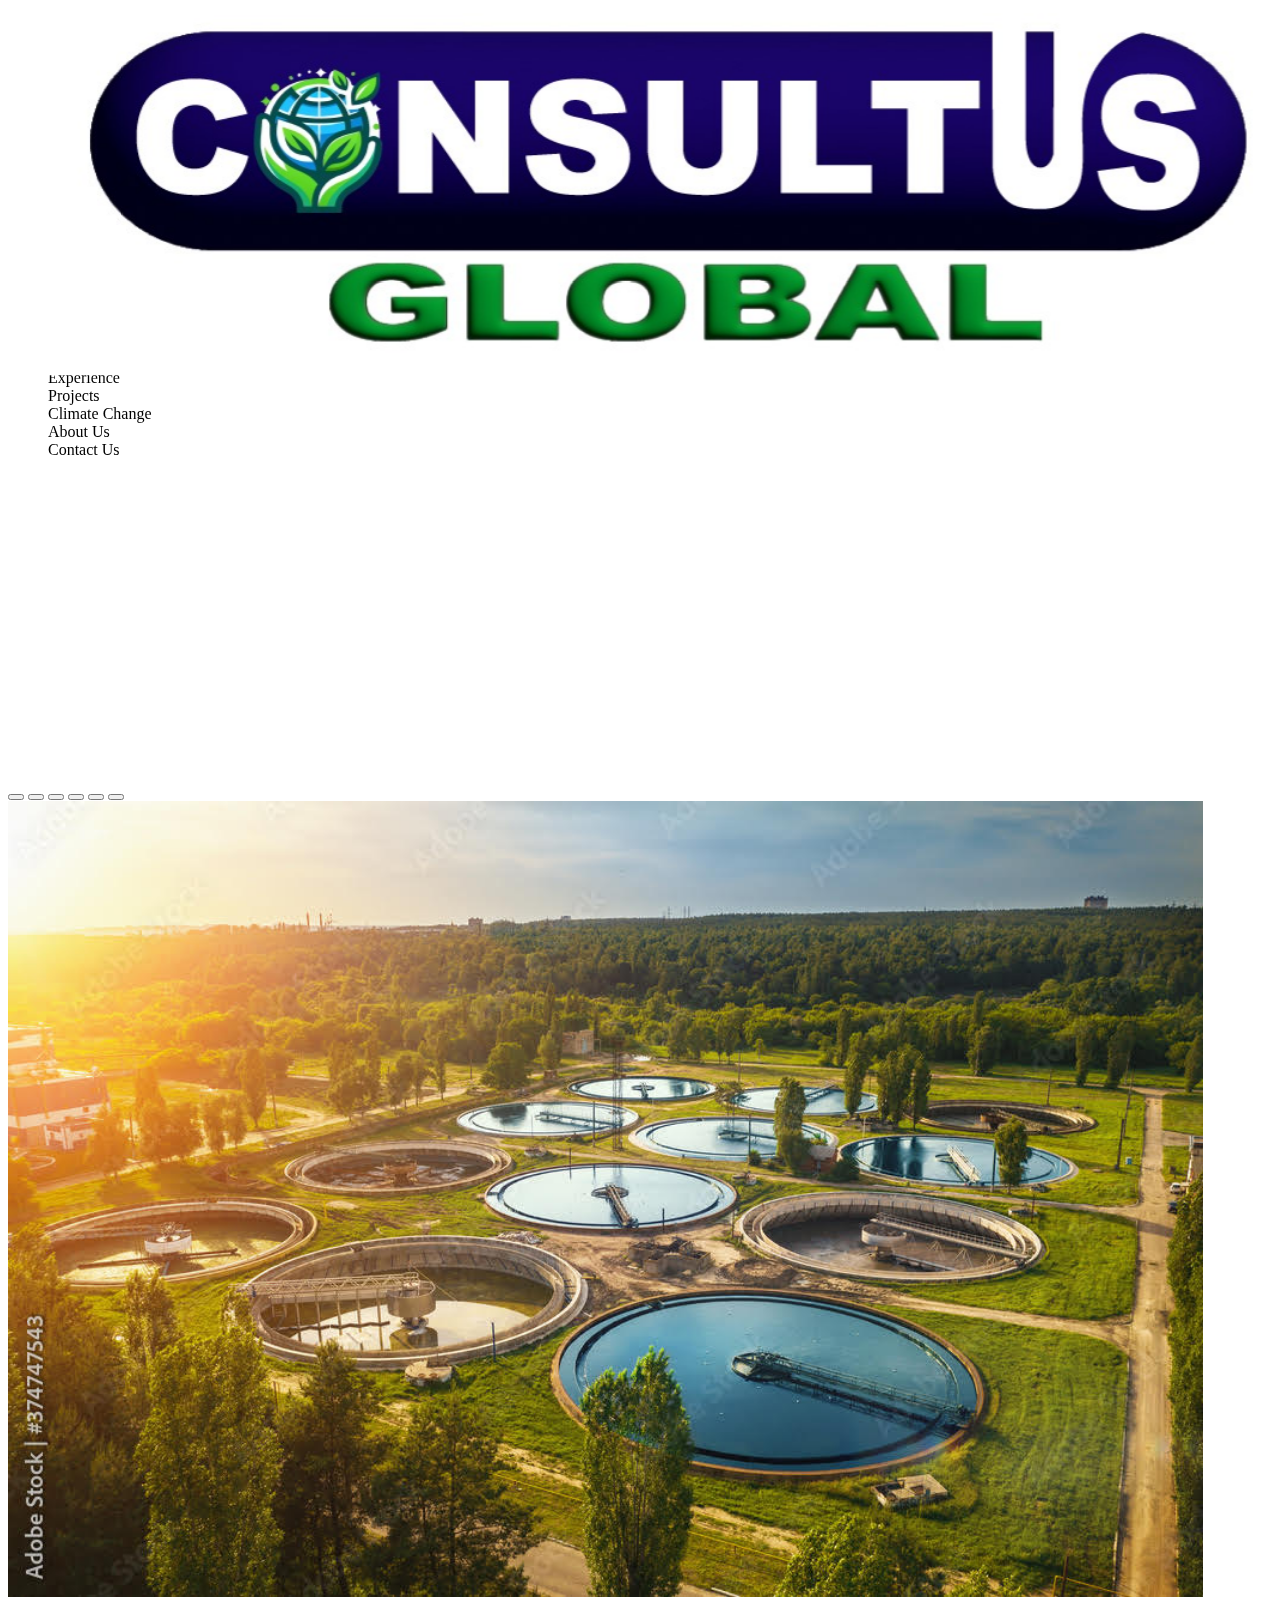
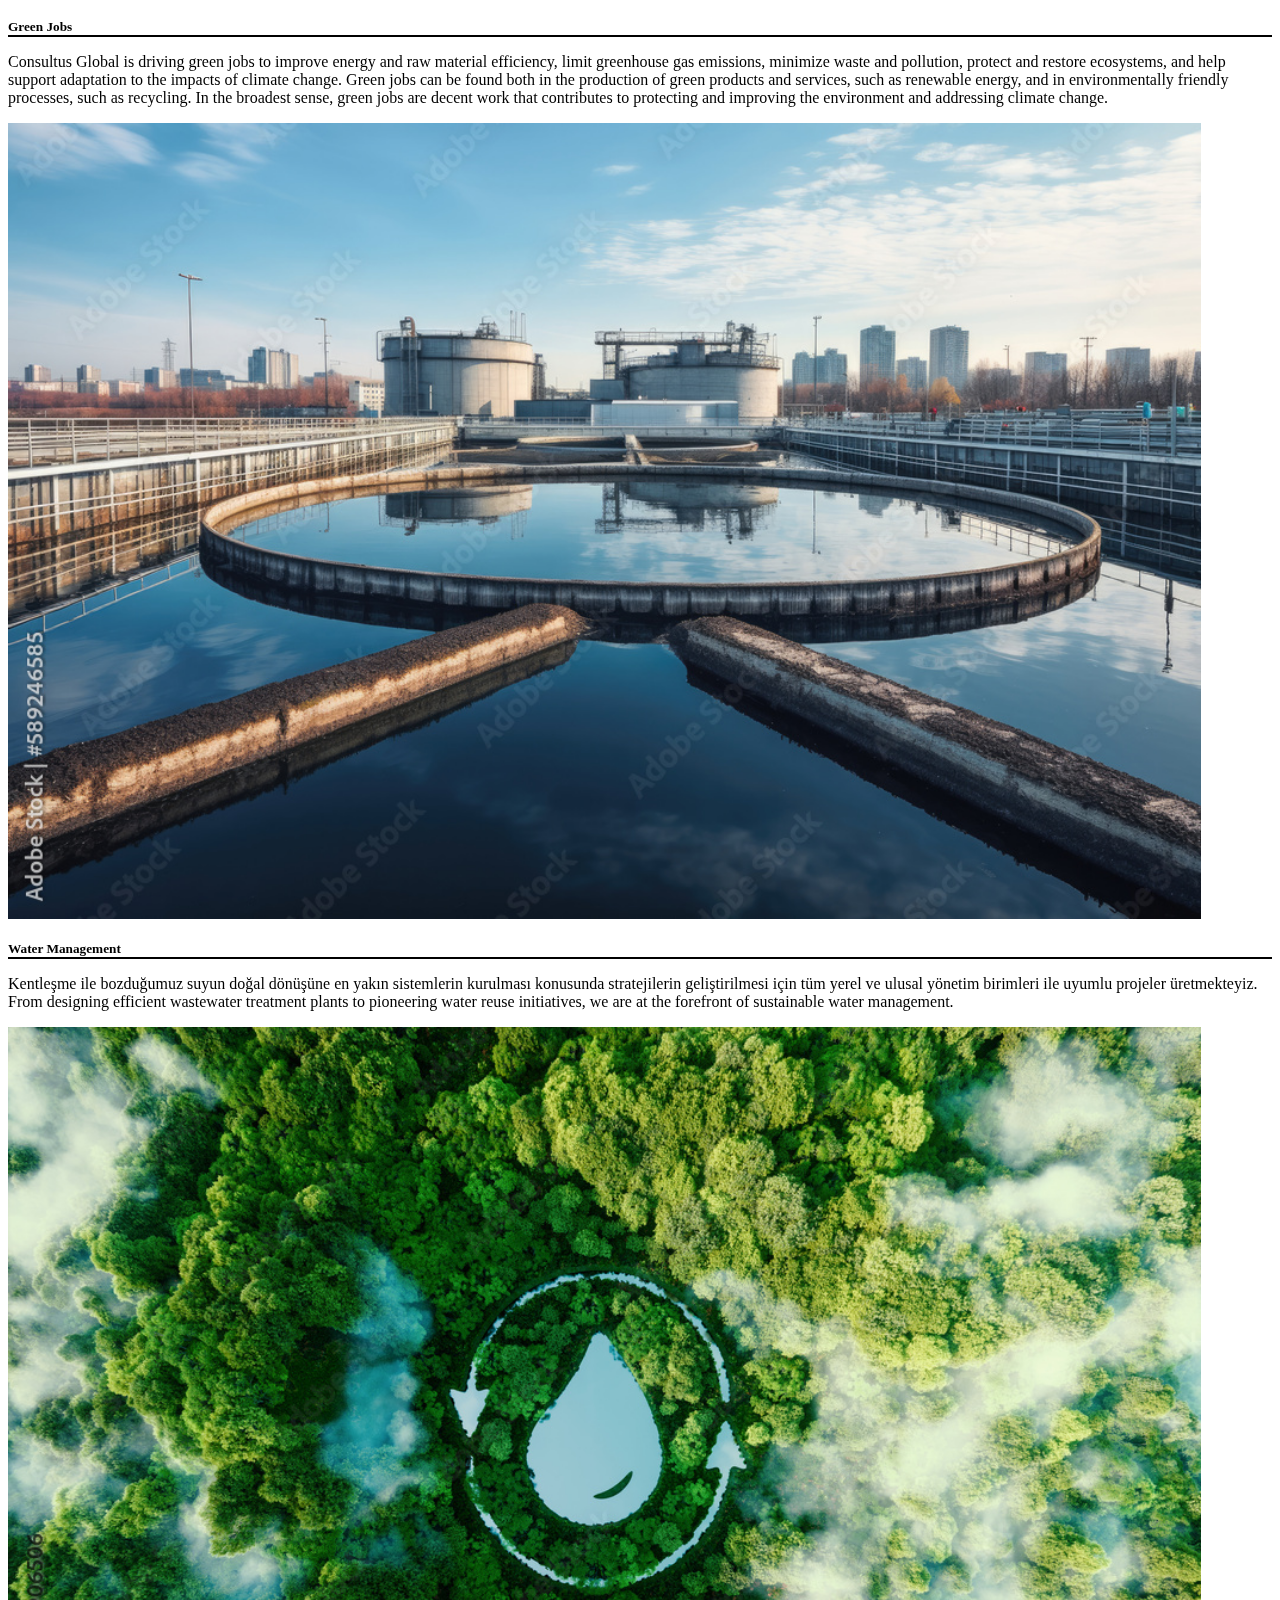
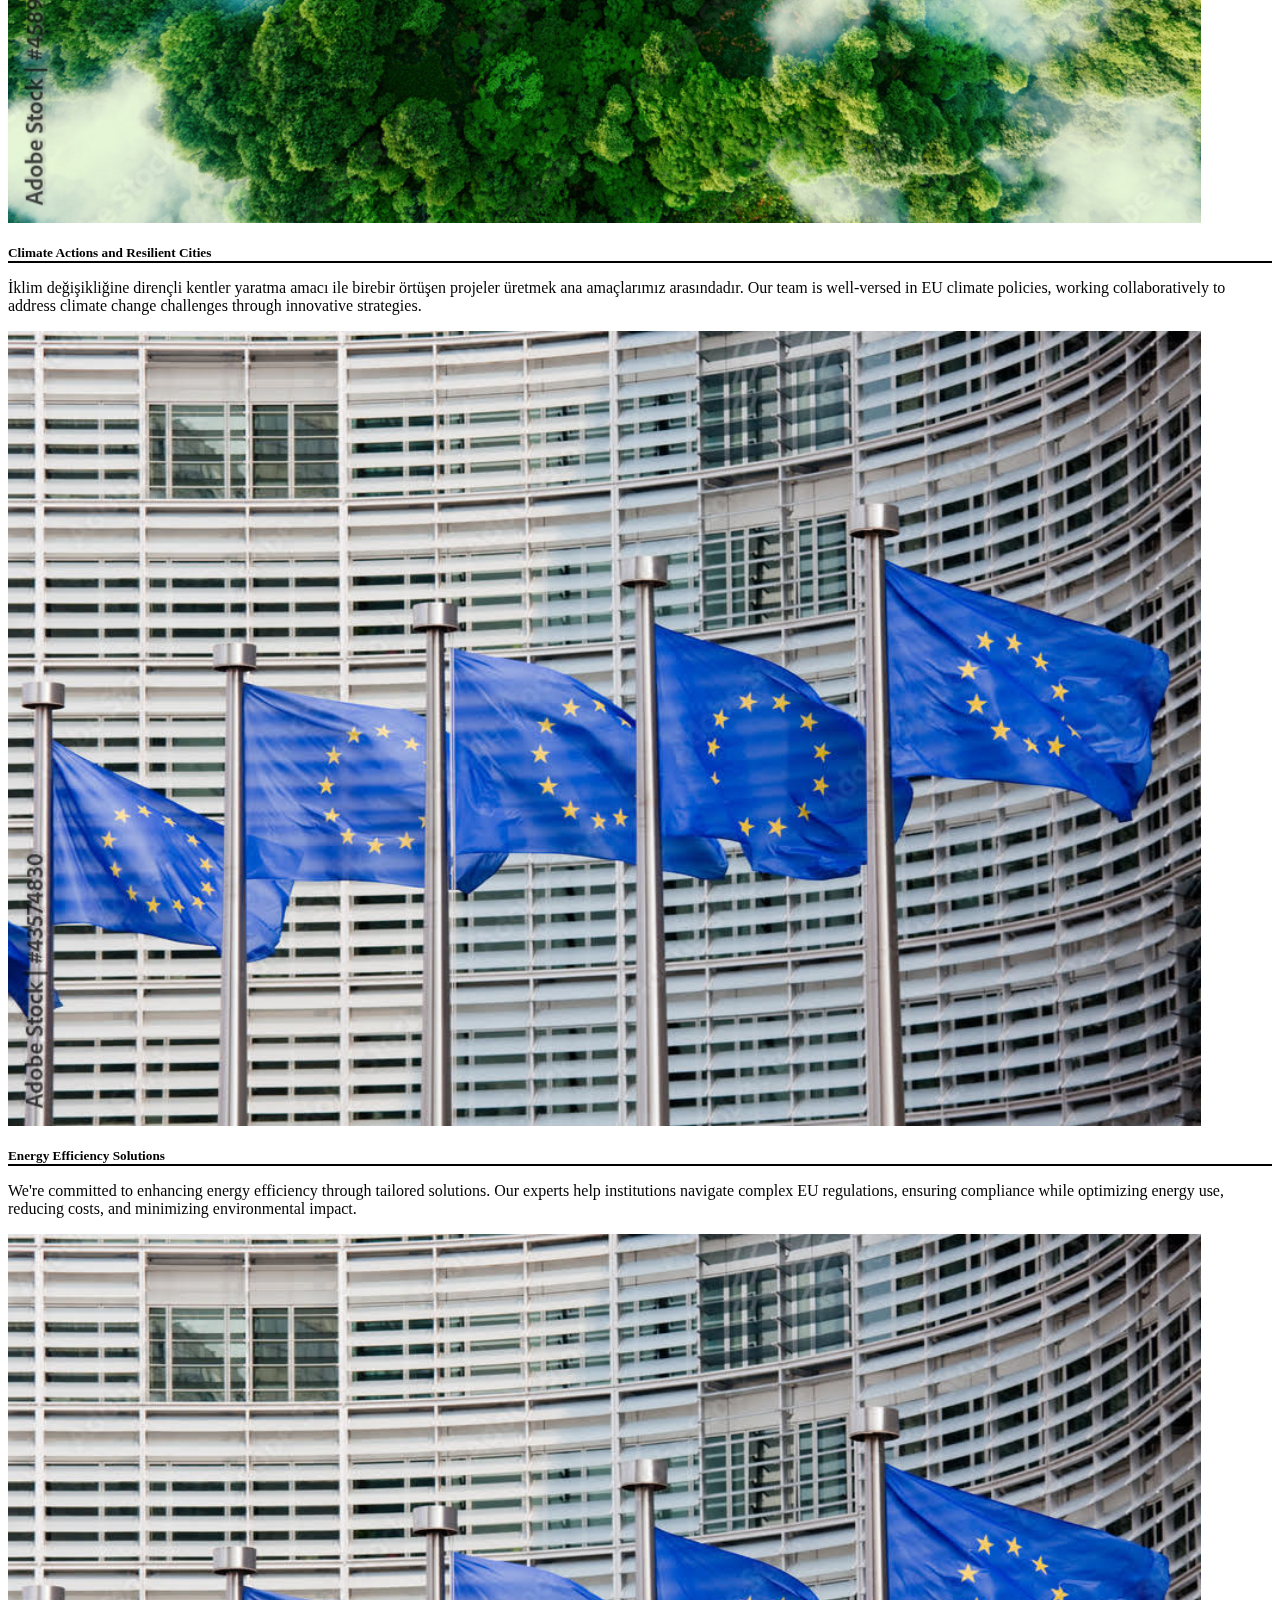
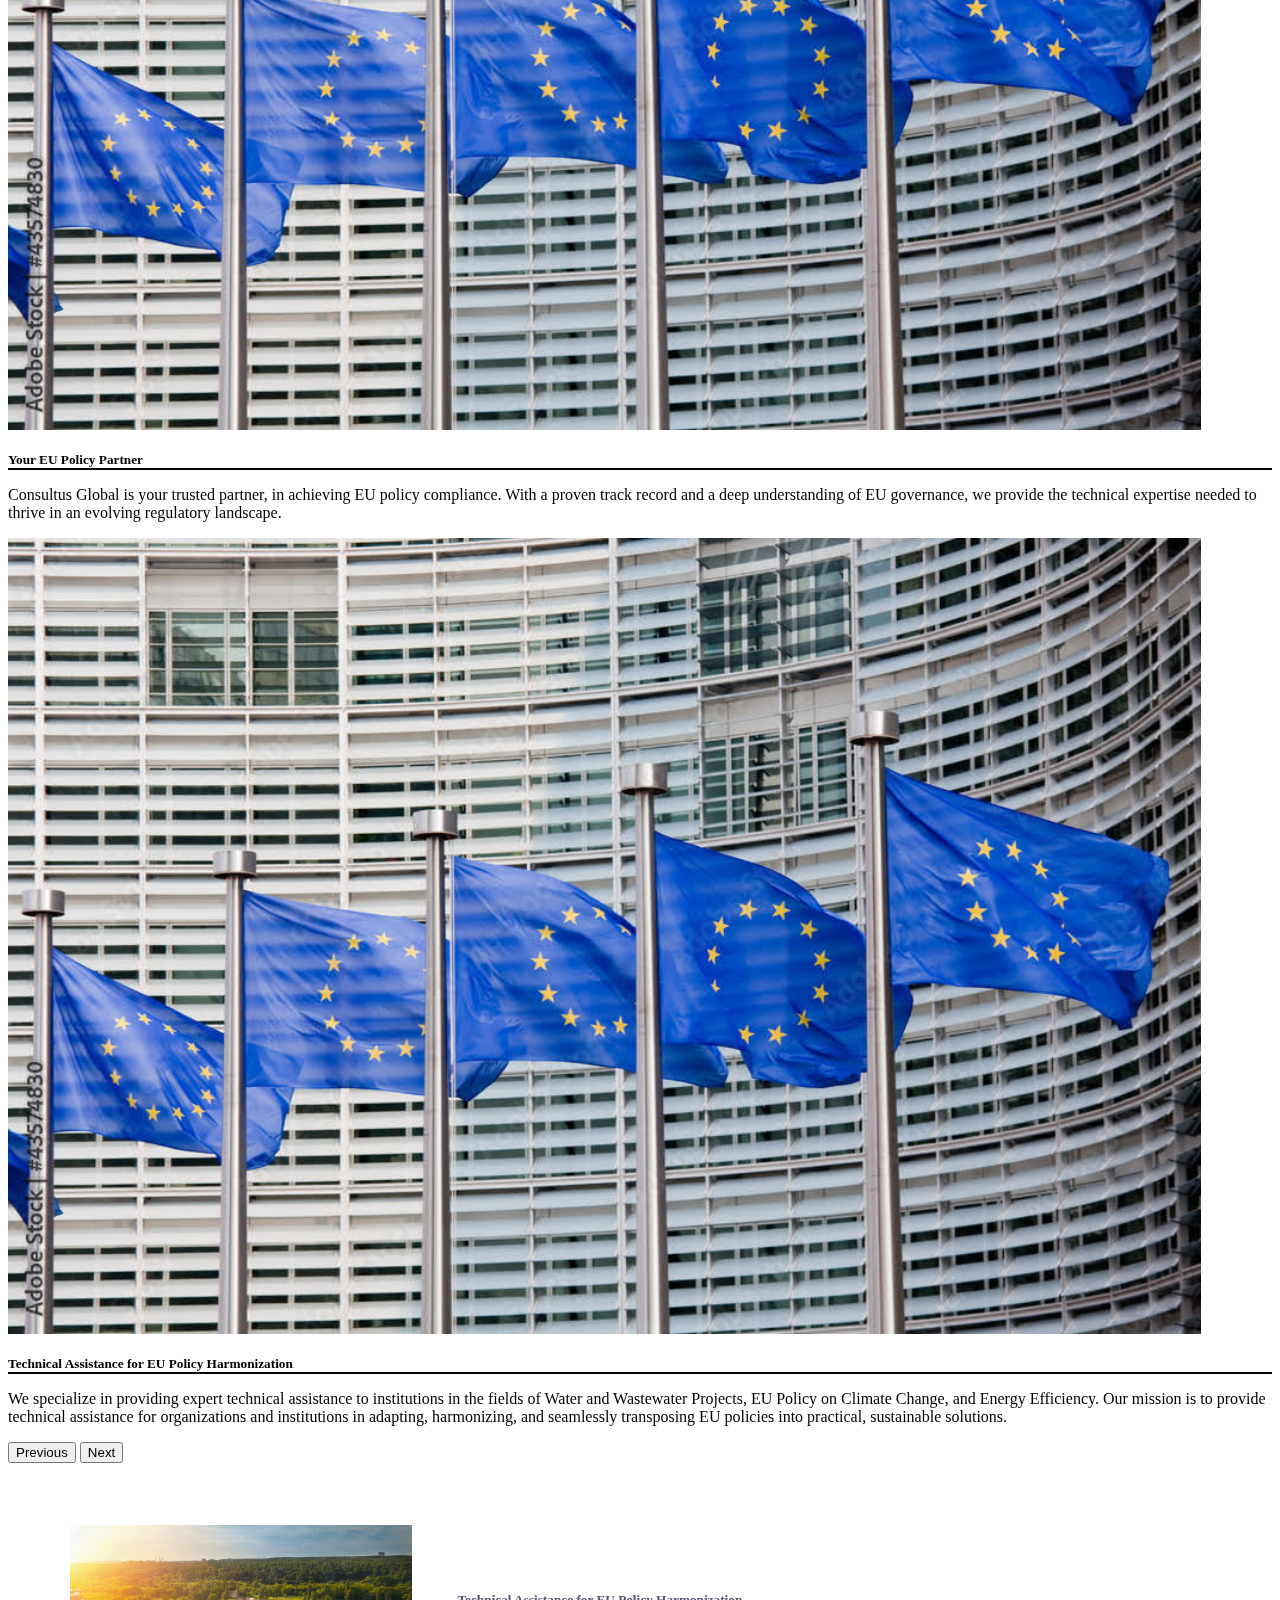
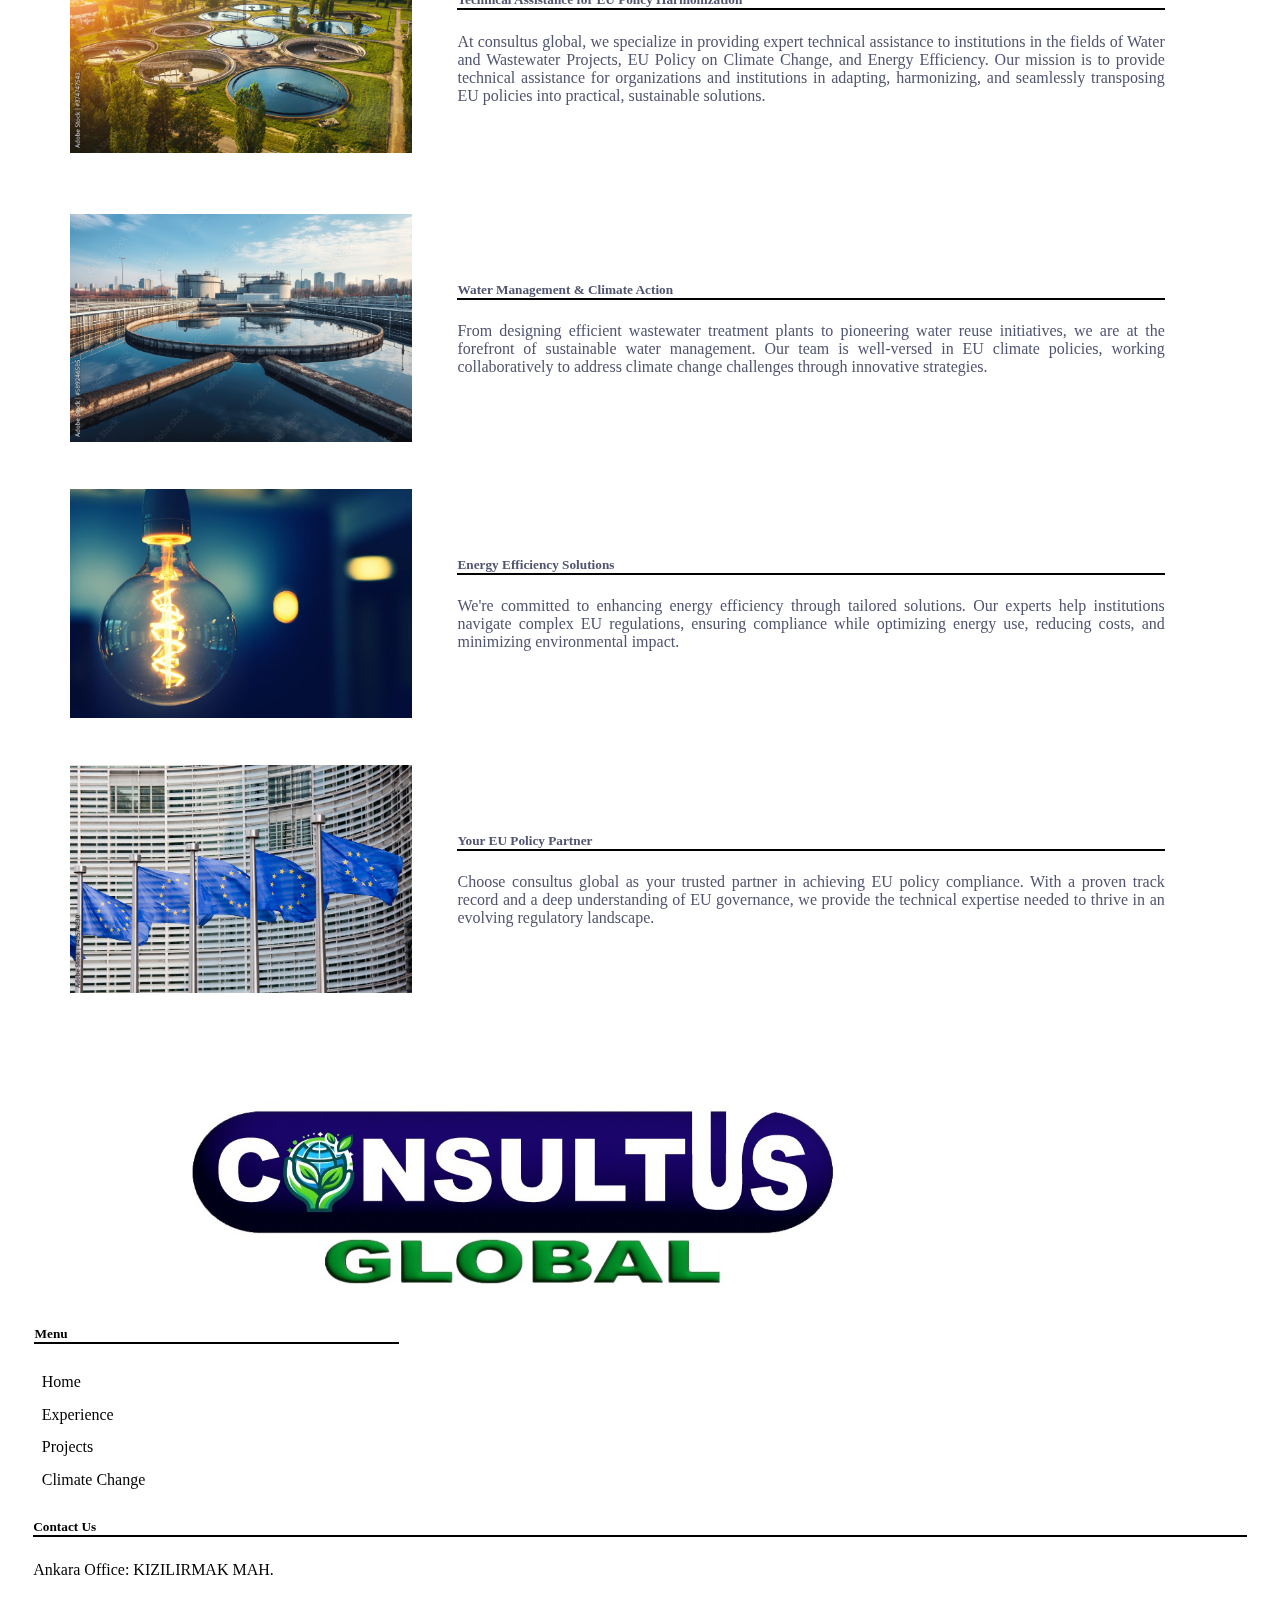
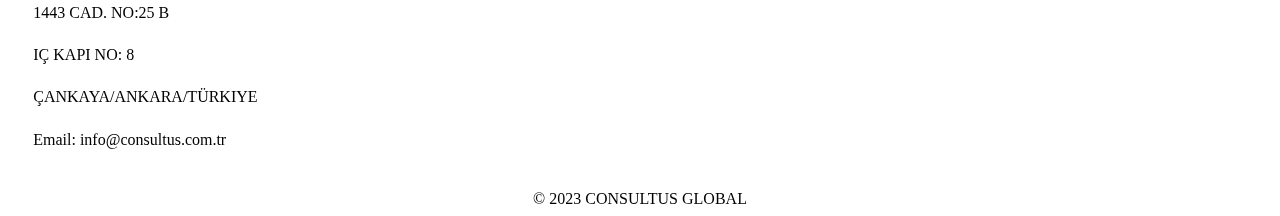
==== index.html @ 0b7b10f2 "adding contact and aboutus page" ====
<html lang="en">

<head>
    <meta charset="UTF-8">
    <meta name="viewport" content="width=device-width, initial-scale=1">
    <!-- Style  -->
    <link href="https://cdn.jsdelivr.net/npm/bootstrap@5.3.2/dist/css/bootstrap.min.css" rel="stylesheet"
        integrity="sha384-T3c6CoIi6uLrA9TneNEoa7RxnatzjcDSCmG1MXxSR1GAsXEV/Dwwykc2MPK8M2HN" crossorigin="anonymous">

    <link rel="stylesheet" href="assets/css/style.css">
    <!-- Style End -->
    <title>ConsultUs Global</title>
    <!-- Facebook Open Graph -->
    <meta property="og:title" content="CONSULTUS GLOBAL">
    <meta property="og:description" content="CONSULTUS GLOBAL">
    <meta property="og:image" content="">
    <meta property="og:type" content="article">
    <meta property="og:url" content="https://consultus.com.tr/">
    <!-- Facebook Open Graph end -->
    <link rel="icon" type="image/x-icon" href="/assets/images/favicon.ico">
</head>

<body>
    <!-- Bagground Image -->
    <div class="bg-image"></div>
    <!-- Page -->
    <div class="page">
        <header class="container-fluid">
            <div class="row justify-content-between">
                <!-- Logo -->
                <div class="col-lg-2 col-sm-1" id="logo">
                    <img src="assets/images/logo.jpg" alt="Logo">
                </div>
                <!-- Nav Bar -->
                <nav class="navbar navbar-expand-lg bg-body-primary col-lg-5 col-sm-6 d-flex justify-content-between"
                    style="height: 50%">
                    <div class="container-fluid">
                        <button class="navbar-toggler" type="button" data-bs-toggle="collapse"
                            data-bs-target="#navbarSupportedContent" aria-controls="navbarSupportedContent"
                            aria-expanded="false" aria-label="Toggle navigation">
                            <span class="navbar-toggler-icon"></span>
                        </button>
                        <div class="collapse navbar-collapse" id="navbarSupportedContent">
                            <ul class="navbar-nav me-auto mb-2 mb-lg-0">
                                <li class="nav-item">
                                    <a class="nav-link active" href="index.html">Home</a>
                                </li>
                                <li class="nav-item">
                                    <a class="nav-link" aria-current="page" href="experience.html">Experience</a>
                                </li>
                                <li class="nav-item">
                                    <a class="nav-link" href="projects.html">Projects</a>
                                </li>
                                <li class="nav-item">
                                    <a class="nav-link" href="climate-change.html">Climate Change</a>
                                </li>
                                <li class="nav-item">
                                    <a class="nav-link" href="about-us.html">About Us</a>
                                </li>
                                <li class="nav-item">
                                    <a class="nav-link" href="contact-us.html">Contact Us</a>
                                </li>
                            </ul>
                        </div>
                    </div>
                </nav>
            </div>
            <div id="energy-eff-etc d-flex justify-content-around"></div>
        </header>
        <main>
            <!-- Carousel -->
            <div id="carouselExampleIndicators" class="carousel slide" data-ride="carousel" data-interval="5400"
                data-wrap="true" data-pause="false">
                <div class="carousel-indicators">
                    <button type="button" data-bs-target="#carouselExampleIndicators" data-bs-slide-to="0"
                        class="active" aria-current="true" aria-label="Slide 1"></button>
                    <button type="button" data-bs-target="#carouselExampleIndicators" data-bs-slide-to="1"
                        aria-label="Slide 2"></button>
                    <button type="button" data-bs-target="#carouselExampleIndicators" data-bs-slide-to="2"
                        aria-label="Slide 3"></button>
                    <button type="button" data-bs-target="#carouselExampleIndicators" data-bs-slide-to="3"
                        aria-label="Slide 4"></button>
                    <button type="button" data-bs-target="#carouselExampleIndicators" data-bs-slide-to="4"
                        aria-label="Slide 5"></button>
                    <button type="button" data-bs-target="#carouselExampleIndicators" data-bs-slide-to="5"
                        aria-label="Slide 6"></button>
                </div>
                <div class="carousel-inner">
                    <div class="carousel-item  active">
                        <div class="first-slide">
                            <div class="carousel-pic">
                                <img class="d-block w-100" src="/assets/images/dam.jpg" alt="First slide">
                            </div>
                            <div class="carousel-text">
                                <div class="carousel-caption d-none d-md-block">
                                    <h5><strong>Green Jobs</strong>
                                    </h5>
                                    <p>Consultus Global is driving green jobs to improve energy and raw material
                                        efficiency, limit greenhouse gas emissions,
                                        minimize waste and pollution, protect and restore ecosystems, and help support
                                        adaptation to the impacts of climate
                                        change. Green jobs can be found both in the production of green products and
                                        services, such as renewable energy, and in
                                        environmentally friendly processes, such as recycling. In the broadest sense,
                                        green jobs are decent work that
                                        contributes to protecting and improving the environment and addressing climate
                                        change.
                                    </p>
                                </div>
                            </div>
                        </div>
                    </div>
                    <div class="carousel-item">
                        <div class="second-slide">
                            <div class="carousel-pic">
                                <img class="d-block w-100" src="./assets/images/dam2.jpeg" alt="Second slide">
                            </div>
                            <div class="carousel-text">
                                <div class="carousel-caption d-none d-md-block">
                                    <h5><strong>Water Management</strong>
                                    </h5>
                                    <p>Kentleşme ile bozduğumuz suyun doğal dönüşüne en yakın sistemlerin kurulması
                                        konusunda stratejilerin geliştirilmesi için
                                        tüm yerel ve ulusal yönetim birimleri ile uyumlu projeler üretmekteyiz.
                                        From designing efficient wastewater treatment plants to pioneering water reuse
                                        initiatives, we are at the forefront of
                                        sustainable water management.
                                    </p>
                                </div>
                            </div>
                        </div>
                    </div>
                    <div class="carousel-item">
                        <div class="third-slide">
                            <div class="carousel-pic">
                                <img class="d-block w-100" src="./assets/images/sustainable.jpeg" alt="Third slide">
                            </div>
                            <div class="carousel-text">
                                <div class="carousel-caption d-none d-md-block">
                                    <h5><strong>Climate Actions and Resilient Cities</strong>
                                    </h5>
                                    <p>İklim değişikliğine dirençli kentler yaratma amacı ile birebir örtüşen projeler
                                        üretmek ana amaçlarımız arasındadır.
                                        Our team is well-versed in EU climate policies, working collaboratively to
                                        address climate change challenges through
                                        innovative strategies.
                                    </p>
                                </div>
                            </div>
                        </div>
                    </div>
                    <div class="carousel-item">
                        <div class="fourth-slide">
                            <div class="carousel-pic">
                                <img class="d-block w-100" src="./assets/images/flags.jpg" alt="Fourth slide">
                            </div>
                            <div class="carousel-text">
                                <div class="carousel-caption d-none d-md-block">
                                    <h5><strong>Energy Efficiency Solutions</strong>
                                    </h5>
                                    <p>We're committed to enhancing energy efficiency through tailored solutions. Our
                                        experts help institutions navigate
                                        complex EU regulations, ensuring compliance while optimizing energy use,
                                        reducing costs, and minimizing environmental
                                        impact.
                                    </p>
                                </div>
                            </div>
                        </div>
                    </div>
                    <div class="carousel-item">
                        <div class="fifth-slide">
                            <div class="carousel-pic">
                                <img class="d-block w-100" src="./assets/images/flags.jpg" alt="Fourth slide">
                            </div>
                            <div class="carousel-text">
                                <div class="carousel-caption d-none d-md-block">
                                    <h5><strong>Your EU Policy Partner</strong>
                                    </h5>
                                    <p>Consultus Global is your trusted partner, in achieving EU policy compliance. With
                                        a proven track record and a deep
                                        understanding of EU governance, we provide the technical expertise needed to
                                        thrive in an evolving regulatory landscape.
                                    </p>
                                </div>
                            </div>
                        </div>
                    </div>
                    <div class="carousel-item">
                        <div class="sixth-slide">
                            <div class="carousel-pic">
                                <img class="d-block w-100" src="./assets/images/flags.jpg" alt="Fourth slide">
                            </div>
                            <div class="carousel-text">
                                <div class="carousel-caption d-none d-md-block">
                                    <h5><strong>Technical Assistance for EU Policy Harmonization
                                        </strong>
                                    </h5>
                                    <p>We specialize in providing expert technical assistance to institutions in the
                                        fields of Water and Wastewater Projects,
                                        EU Policy on Climate Change, and Energy Efficiency. Our mission is to provide
                                        technical assistance for organizations and
                                        institutions in adapting, harmonizing, and seamlessly transposing EU policies
                                        into practical, sustainable solutions.
                                    </p>
                                </div>
                            </div>
                        </div>
                    </div>
                </div>
                <button class="carousel-control-prev" type="button" data-bs-target="#carouselExampleIndicators"
                    data-bs-slide="prev">
                    <span class="carousel-control-prev-icon" aria-hidden="true"></span>
                    <span class="visually-hidden">Previous</span>
                </button>
                <button class="carousel-control-next" type="button" data-bs-target="#carouselExampleIndicators"
                    data-bs-slide="next">
                    <span class="carousel-control-next-icon" aria-hidden="true"></span>
                    <span class="visually-hidden">Next</span>
                </button>
            </div>
            <div class="content container-fluid">
                <div class="row d-flex align-items-center ">
                    <div class="cont-el d-flex col-lg-12 col-sm-12 flex-direction-row" id="tech-assist">
                        <img class="col-lg-6 col-sm-6" src="./assets/images/dam.jpg" alt="">
                        <div class="text col-lg-6">
                            <h5>Technical Assistance for EU Policy Harmonization</h5>
                            <p>At consultus global, we specialize in providing expert technical assistance to
                                institutions in the fields of
                                Water and
                                Wastewater Projects, EU Policy on Climate Change, and Energy Efficiency. Our mission is
                                to provide technical
                                assistance
                                for organizations and institutions in adapting, harmonizing, and seamlessly transposing
                                EU policies into
                                practical,
                                sustainable solutions.</p>
                        </div>
                    </div>
                    <div class="cont-el d-flex col-lg-12 align-items-center flex-direction-row" id="water-manage">
                        <img class="col-lg-6" src="./assets/images/dam2.jpeg" alt="">
                        <div class="text col-lg-6">
                            <h5>Water Management &amp; Climate Action</h5>
                            <p>From designing efficient wastewater treatment plants to pioneering water reuse
                                initiatives, we are at the
                                forefront of
                                sustainable water management. Our team is well-versed in EU climate policies, working
                                collaboratively to
                                address climate
                                change challenges through innovative strategies.</p>
                        </div>
                    </div>
                    <div class="cont-el col-lg-12 d-flex align-items-center flex-direction-row" id="energy">
                        <img class="col-lg-6" src="./assets/images/light.avif" alt="">
                        <div class="text col-lg-6">
                            <h5>Energy Efficiency Solutions</h5>
                            <p>
                                We're committed to enhancing energy efficiency through tailored solutions. Our experts
                                help institutions
                                navigate
                                complex EU regulations, ensuring compliance while optimizing energy use, reducing costs,
                                and minimizing
                                environmental
                                impact.
                            </p>
                        </div>
                    </div>
                    <div class="cont-el col-lg-12  d-flex align-items-center flex-direction-row" id="eu-policy">
                        <img class="col-lg-6" src="./assets/images/flags.jpg" alt="">
                        <div class="text col-lg-6">
                            <h5>Your EU Policy Partner</h5>
                            <p>Choose consultus global as your trusted partner in achieving EU policy compliance. With a
                                proven track record
                                and a deep
                                understanding of EU governance, we provide the technical expertise needed to thrive in
                                an evolving
                                regulatory landscape.</p>
                        </div>
                    </div>
                </div>
            </div>
        </main>
        <footer>
            <div class="container" id="contact">
                <div class="row d-flex flex-row">
                    <div class="col-lg-4 col-sm-12 d-flex align-items-start" id="footer-logo">
                        <img src="assets/images/logo.jpg" alt="Logo">
                    </div>
                    <div class="col-lg-4 col-sm-12 nav-footer">
                        <h5>Menu</h5>
                        <a class="footer-menu" href="index.html">Home</a>
                        <a class="footer-menu" href="experience.html">Experience</a>
                        <a class="footer-menu" href="projects.html">Projects</a>
                        <a class="footer-menu" href="climate-change.html">Climate Change</a>

                    </div>
                    <div class="col-lg-4 col-sm-12 footer-contact">
                        <h5>Contact Us</h5>
                        <p>Ankara Office: KIZILIRMAK MAH.</p>
                        <p>1443 CAD. NO:25 B</p>
                        <p>IÇ KAPI NO: 8</p>
                        <p>ÇANKAYA/ANKARA/TÜRKIYE</p>
                        <p>Email: info@consultus.com.tr</p>
                    </div>
                </div>
            </div>
        </footer>
        <!-- Copyright -->
        <div id="copyright">© 2023 CONSULTUS GLOBAL</div>

    </div>
    <script src="https://cdn.jsdelivr.net/npm/bootstrap@5.3.2/dist/js/bootstrap.bundle.min.js"
        integrity="sha384-C6RzsynM9kWDrMNeT87bh95OGNyZPhcTNXj1NW7RuBCsyN/o0jlpcV8Qyq46cDfL"
        crossorigin="anonymous"></script>

    <script src="./assets/js/script.js"></script>


</body>

</html>
---- assets/css/style.css ----
/* BG Image */
.bg-image {
  position: fixed;
  left: 0;
  right: 0;
  z-index: -10;
  display: block;
  background-image: url("../images/bg-image.jpeg");
  width: 100%;
  height: 100%;
  background-position: center;
  background-repeat: no-repeat;
  background-size: cover;
  filter: blur(8px);
  -webkit-filter: blur(2px);
}

/* .page {
  
  z-index: 9999;
  
} */

/* Header Styling */
header {
  background-color: rgba(255, 255, 255, 1);
  margin-bottom: 0%;
  width: 100%;
  /* Set the width to 100% */
  padding: 1% 0;
  /* Add top and bottom padding */
}

/* ConsultUs Logo */
#logo img {
  max-width: 100%;
  /* Ensure the logo doesn't exceed the width of the header */
  height: auto;
  /* Maintain the aspect ratio */
  scale: 1.3;
  padding-left: 2%;
}

/* Nav Bar Styling */
.nav-item {
  font-size: 1em;
  color: white;
}

.nav-link:hover {
  color: white;
  background-color: #db5800;
  border-radius: 15px;
}

.nav-item>.active {
  background-color: #db5800;
  color: white !important;
  border-radius: 15px;
}

/* Carousel */
.carousel-item img {
  height: 90%;
  z-index: -11;
}

.carousel-text h5 {
  background-color: rgba(255, 255, 255, 0.4);
  color: black;
  margin-bottom: 0%;
}

.carousel-text p {
  background-color: rgba(255, 255, 255, 0.4);
  color: black;
}

/* Content */
.title>h4 {
  font-size: 1em;
  background: rgba(255, 255, 255, 0.8);
  line-height: normal;
  text-align: justify;
  color: #515470;
  padding: 1%;
}

.content {
  display: flex;
  justify-content: center;
  margin: 1%;
  padding: 2%;
}

.cont-el {
  display: flex;
  justify-content: center;
  padding: 2%;
}

.cont-el img {
  width: 30%;
  height: 55%;
  object-fit: fill;
}

.text {
  font-size: 1em;
  margin: 2%;
  padding: 2%;
  background: rgba(255, 255, 255, 0.8);
  line-height: normal;
  text-align: justify;
  color: #515470;
}

h5 {
  border-bottom: 0.2em black solid;

}

/* EXPERIENCE */

/* PROJECTS */
.proj-cont {
  padding: 2%;
  margin: 2%;
  background: rgba(255, 255, 255, 0.8);
}

/* CLIMATE CHANGE */

/* CONTACT US */

/* Copyright */
#copyright {
  display: flex;
  justify-content: center;
  align-items: center;
  background: rgba(255, 255, 255, 0.8);
}

/* Footer */
footer {
  display: flex;
  justify-content: space-between;
  align-items: center;
  background: rgba(255, 255, 255, 1);
  padding: 2%;
}

#footer-logo img {
  max-width: 75%;
  /* Ensure the logo doesn't exceed the width of the header */
  height: auto;
  /* Maintain the aspect ratio */
  padding-left: 2%;
}

a:link {
  text-decoration: none;
  color: black;
}

a:hover {
  color: #db5800;
}

.nav-footer {
  display: flex;
  flex-direction: column;
  justify-content: flex-start;
  align-items: left;
  width: 30%;
  padding: 0.1%;
}

.footer-menu {
  color: black;
  display: flex;
  justify-content: flex-start;
  align-items: start;
  width: 50%;
  padding: 2%;
}

.footer-contact {
  justify-content: space-evenly;
}

.footer-contact p {
  color: black;
  display: flex;
  flex-direction: column;
  justify-content: space-between;
  align-items: left;
  margin-top: 2%;
}
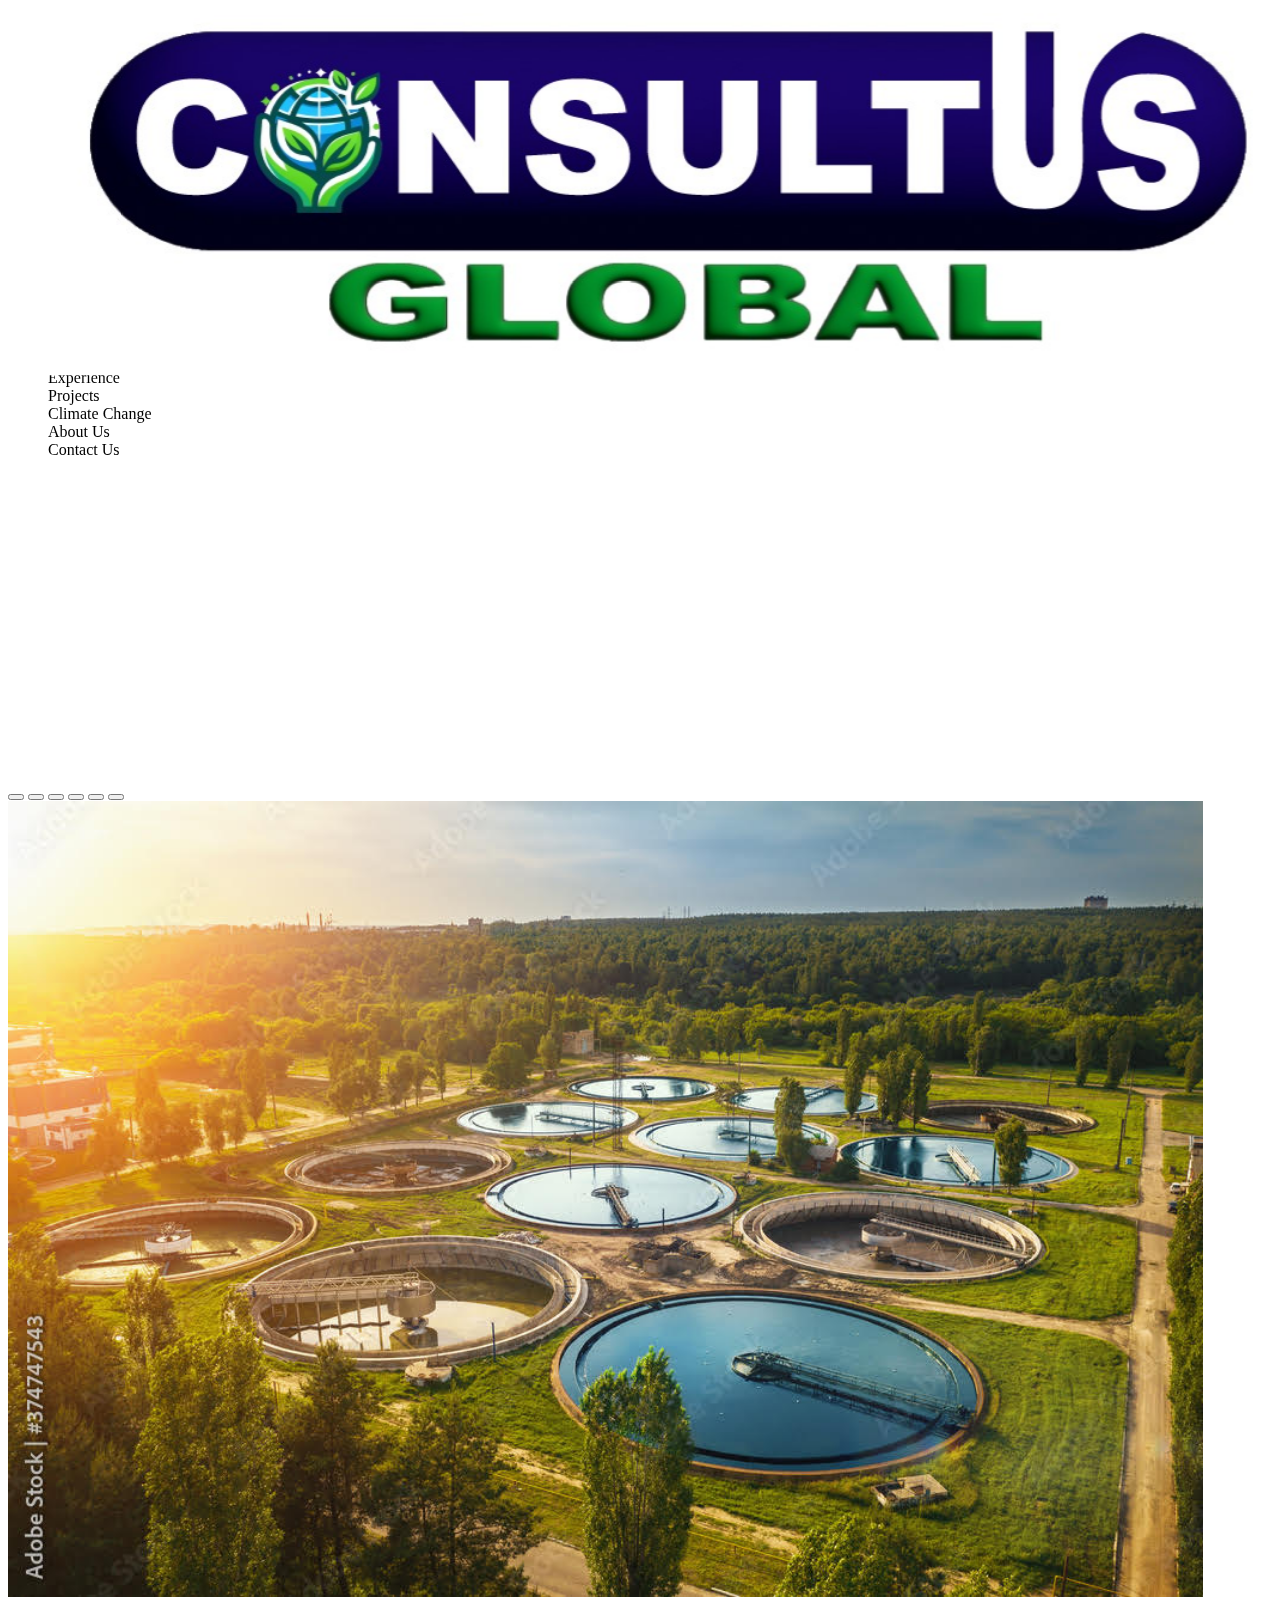
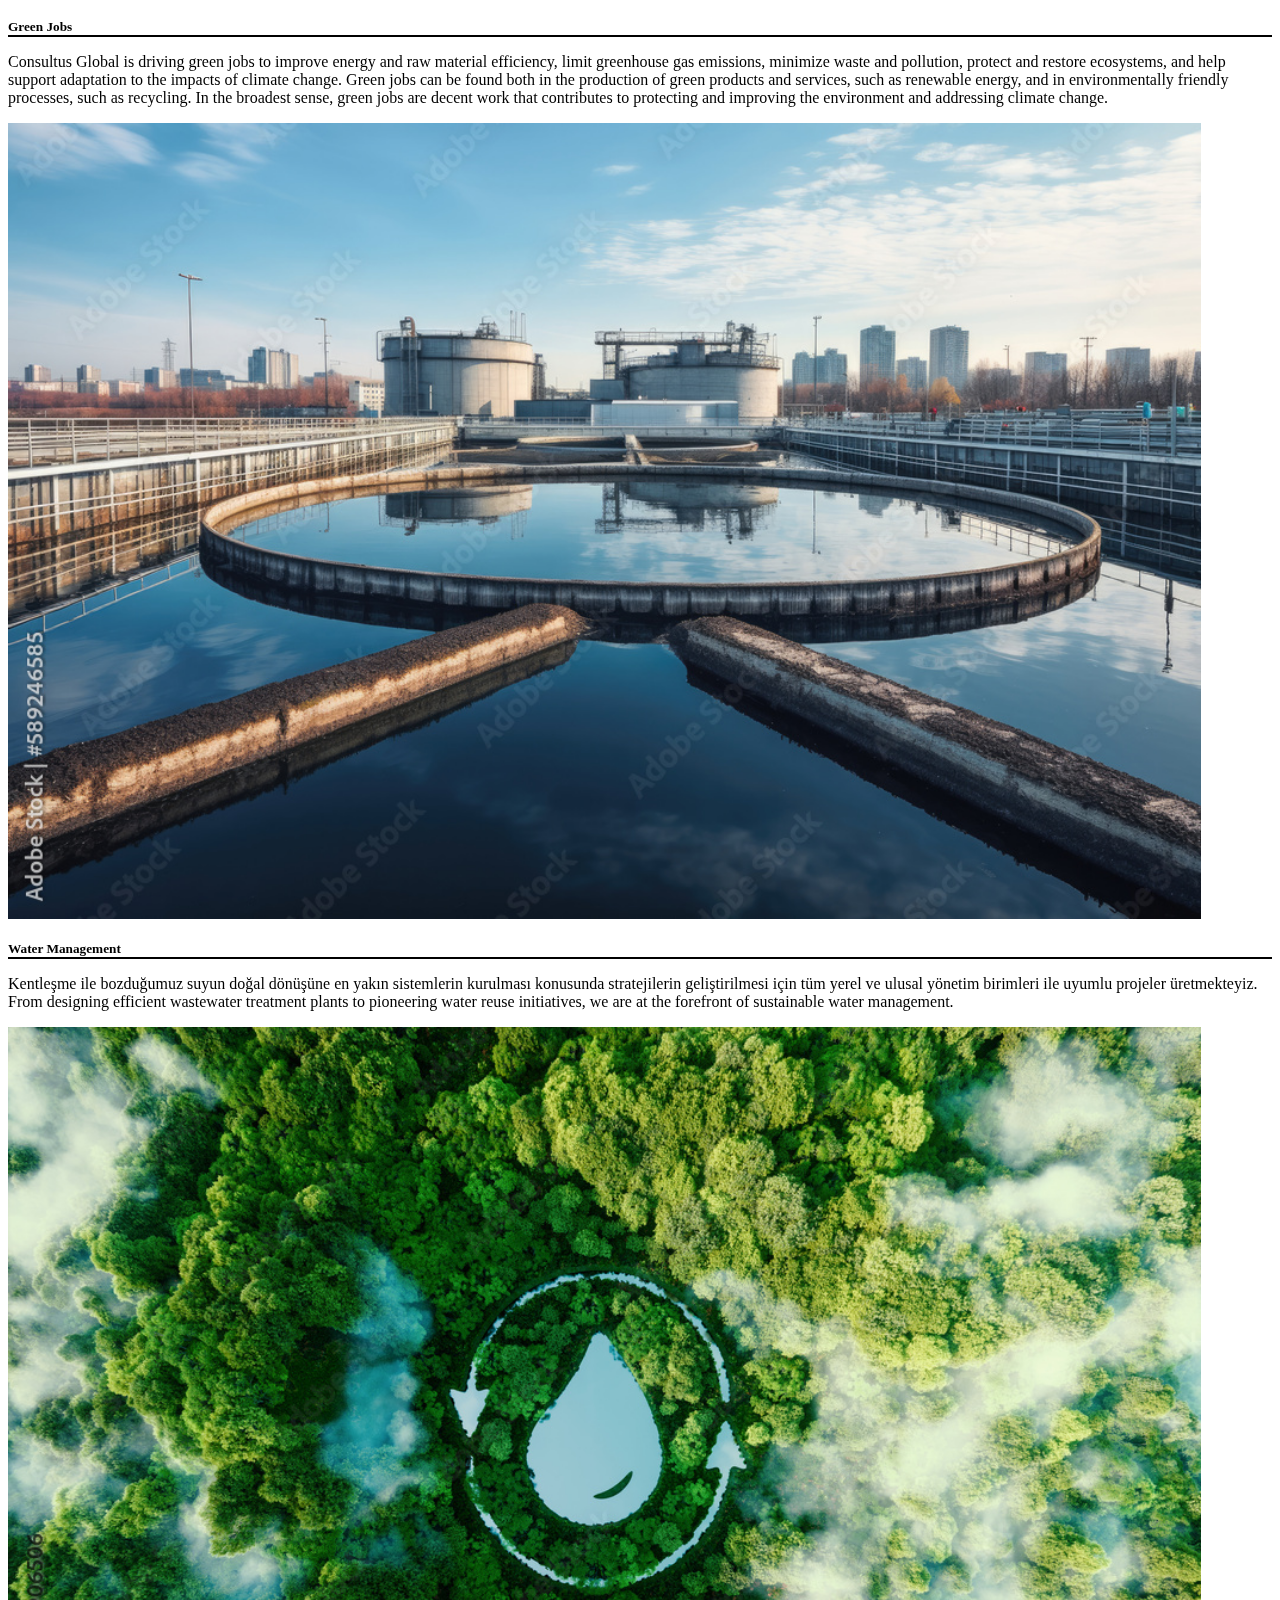
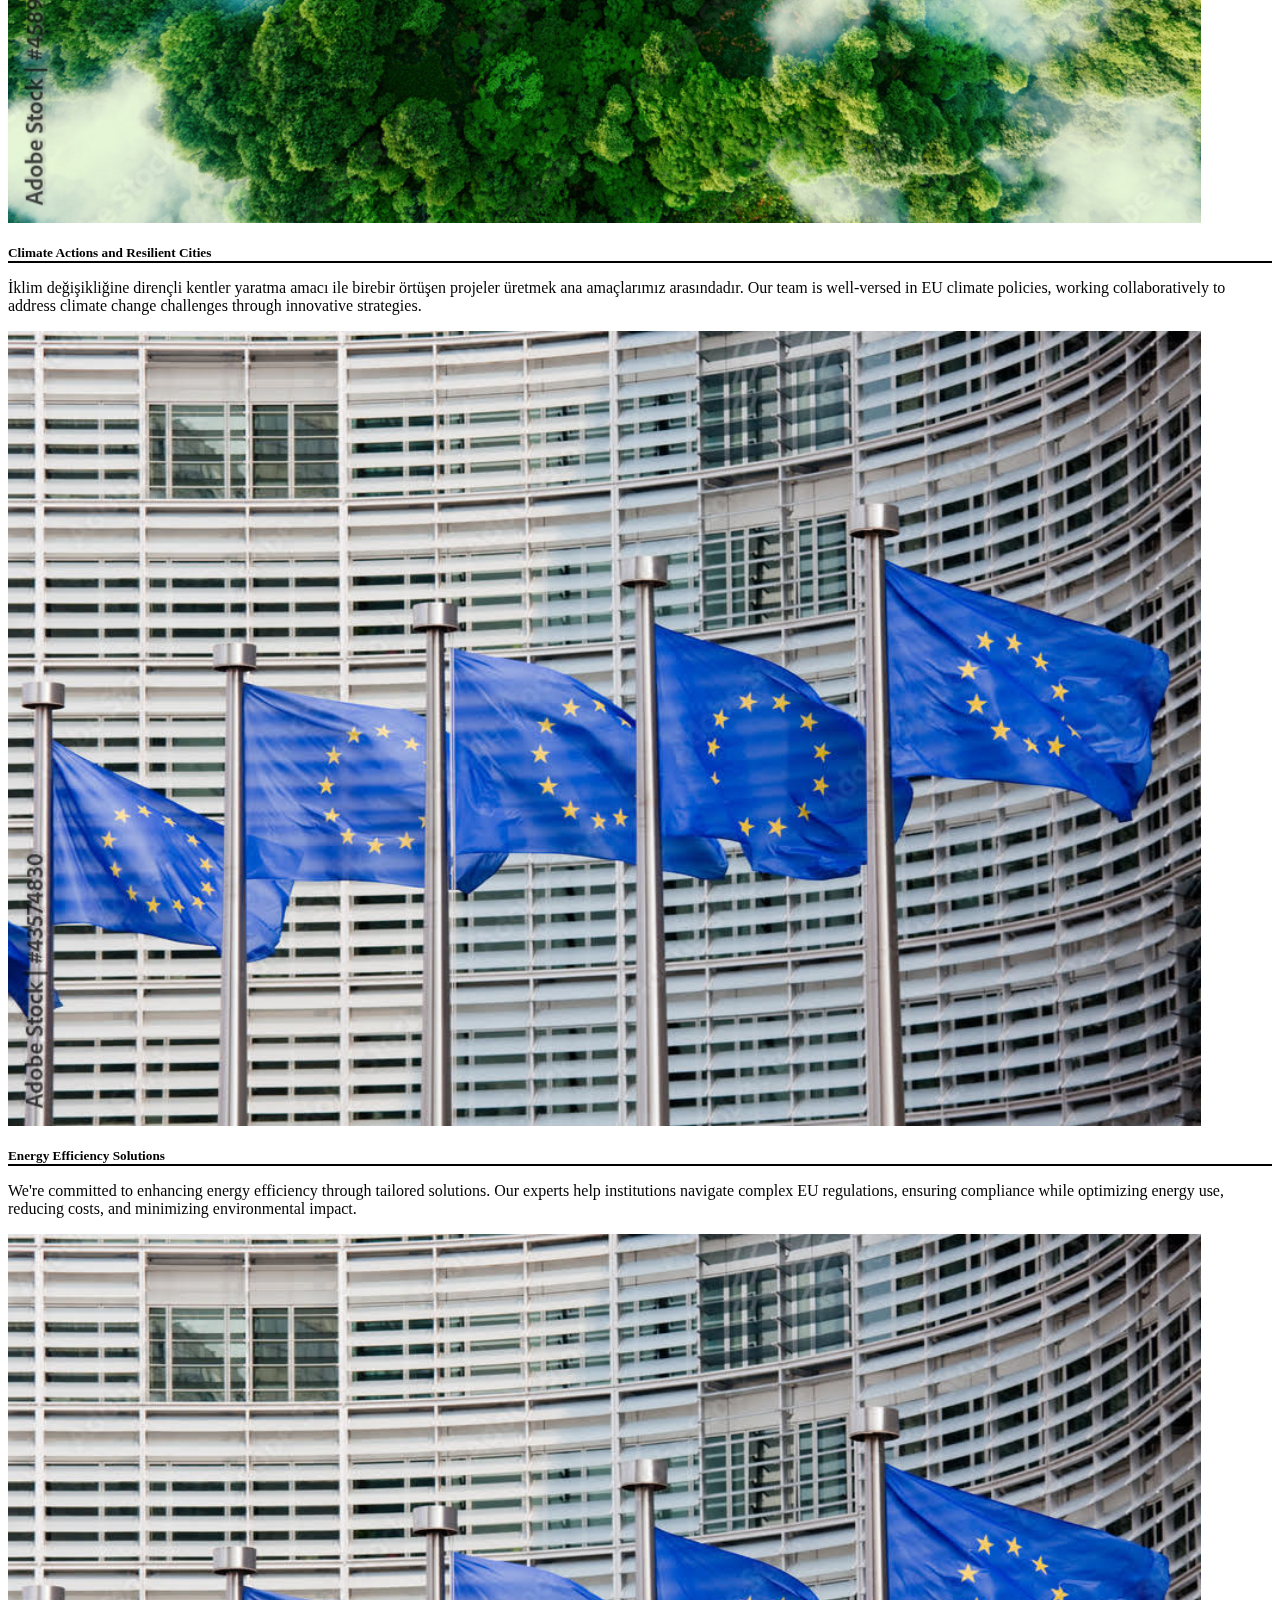
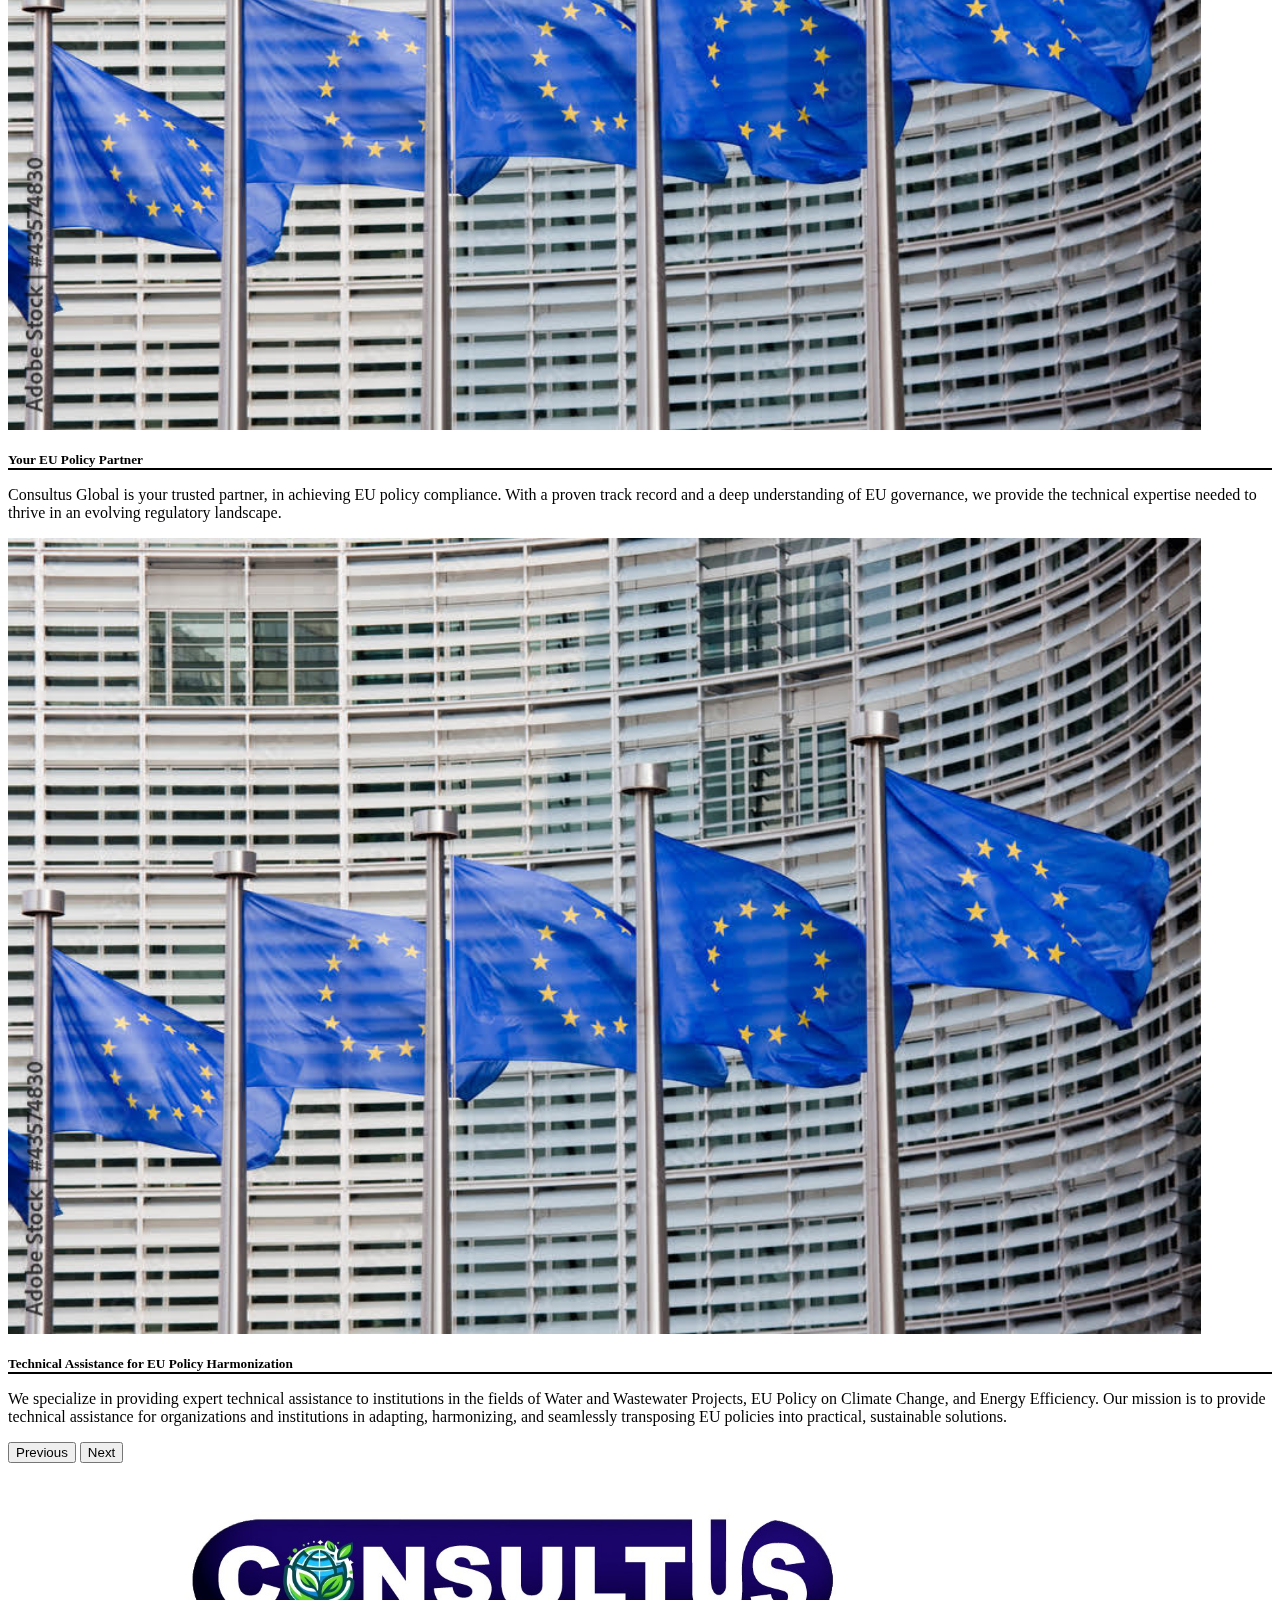
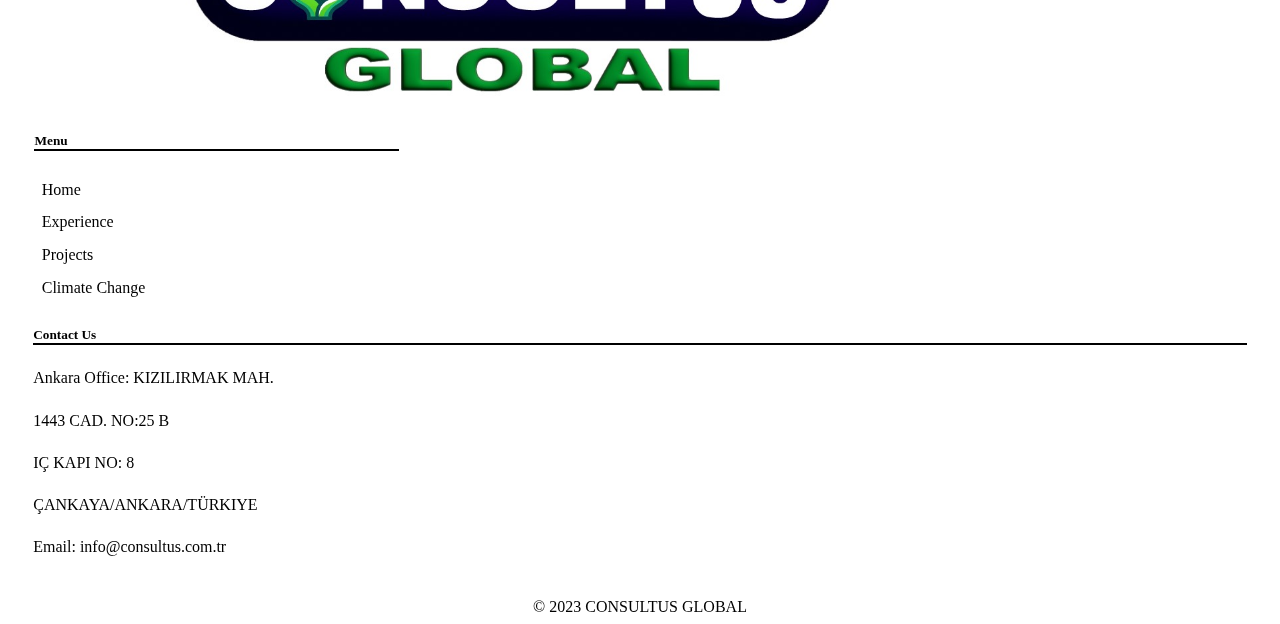
==== commit ed483bf0: "about us page" ====
--- a/index.html
+++ b/index.html
@@ -219,66 +219,7 @@
                     <span class="visually-hidden">Next</span>
                 </button>
             </div>
-            <div class="content container-fluid">
-                <div class="row d-flex align-items-center ">
-                    <div class="cont-el d-flex col-lg-12 col-sm-12 flex-direction-row" id="tech-assist">
-                        <img class="col-lg-6 col-sm-6" src="./assets/images/dam.jpg" alt="">
-                        <div class="text col-lg-6">
-                            <h5>Technical Assistance for EU Policy Harmonization</h5>
-                            <p>At consultus global, we specialize in providing expert technical assistance to
-                                institutions in the fields of
-                                Water and
-                                Wastewater Projects, EU Policy on Climate Change, and Energy Efficiency. Our mission is
-                                to provide technical
-                                assistance
-                                for organizations and institutions in adapting, harmonizing, and seamlessly transposing
-                                EU policies into
-                                practical,
-                                sustainable solutions.</p>
-                        </div>
-                    </div>
-                    <div class="cont-el d-flex col-lg-12 align-items-center flex-direction-row" id="water-manage">
-                        <img class="col-lg-6" src="./assets/images/dam2.jpeg" alt="">
-                        <div class="text col-lg-6">
-                            <h5>Water Management &amp; Climate Action</h5>
-                            <p>From designing efficient wastewater treatment plants to pioneering water reuse
-                                initiatives, we are at the
-                                forefront of
-                                sustainable water management. Our team is well-versed in EU climate policies, working
-                                collaboratively to
-                                address climate
-                                change challenges through innovative strategies.</p>
-                        </div>
-                    </div>
-                    <div class="cont-el col-lg-12 d-flex align-items-center flex-direction-row" id="energy">
-                        <img class="col-lg-6" src="./assets/images/light.avif" alt="">
-                        <div class="text col-lg-6">
-                            <h5>Energy Efficiency Solutions</h5>
-                            <p>
-                                We're committed to enhancing energy efficiency through tailored solutions. Our experts
-                                help institutions
-                                navigate
-                                complex EU regulations, ensuring compliance while optimizing energy use, reducing costs,
-                                and minimizing
-                                environmental
-                                impact.
-                            </p>
-                        </div>
-                    </div>
-                    <div class="cont-el col-lg-12  d-flex align-items-center flex-direction-row" id="eu-policy">
-                        <img class="col-lg-6" src="./assets/images/flags.jpg" alt="">
-                        <div class="text col-lg-6">
-                            <h5>Your EU Policy Partner</h5>
-                            <p>Choose consultus global as your trusted partner in achieving EU policy compliance. With a
-                                proven track record
-                                and a deep
-                                understanding of EU governance, we provide the technical expertise needed to thrive in
-                                an evolving
-                                regulatory landscape.</p>
-                        </div>
-                    </div>
-                </div>
-            </div>
+            <!-- Carousel End -->
         </main>
         <footer>
             <div class="container" id="contact">
@@ -313,8 +254,6 @@
         integrity="sha384-C6RzsynM9kWDrMNeT87bh95OGNyZPhcTNXj1NW7RuBCsyN/o0jlpcV8Qyq46cDfL"
         crossorigin="anonymous"></script>
 
-    <script src="./assets/js/script.js"></script>
-
 
 </body>
 
--- a/assets/css/style.css
+++ b/assets/css/style.css
@@ -1,3 +1,14 @@
+.construction {
+  display: flex;
+  justify-content: center;
+  align-items: center;
+  height: 100vh;
+  background: #db5800;
+  color: white;
+  font-size: 5em;
+
+}
+
 /* BG Image */
 .bg-image {
   position: fixed;
@@ -86,6 +97,10 @@
   padding: 1%;
 }
 
+.title {
+  border-bottom: 0.2em black solid;
+}
+
 .content {
   display: flex;
   justify-content: center;
@@ -129,7 +144,12 @@
   background: rgba(255, 255, 255, 0.8);
 }
 
-/* CLIMATE CHANGE */
+/* ABOUT US */
+.about-content {
+  padding: 2%;
+  margin: 2%;
+  background: rgba(255, 255, 255, 0.8);
+}
 
 /* CONTACT US */
 
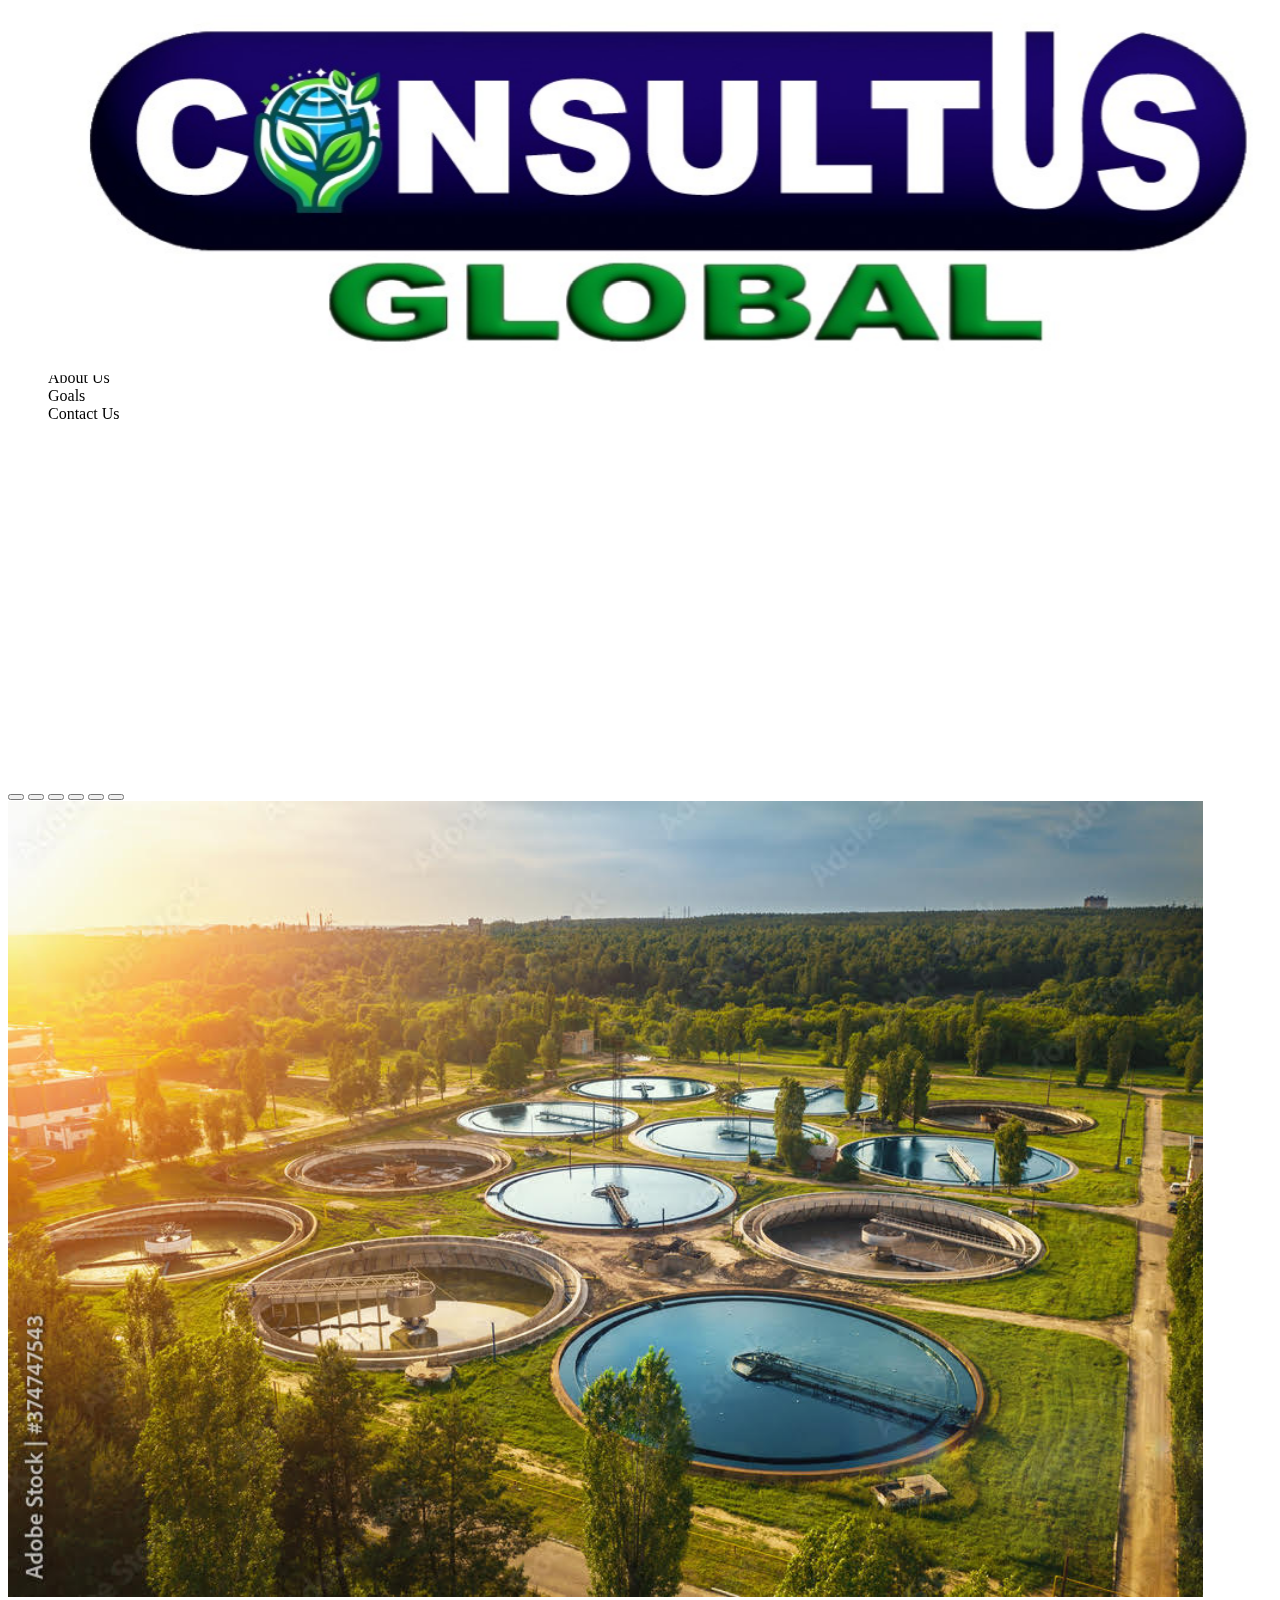
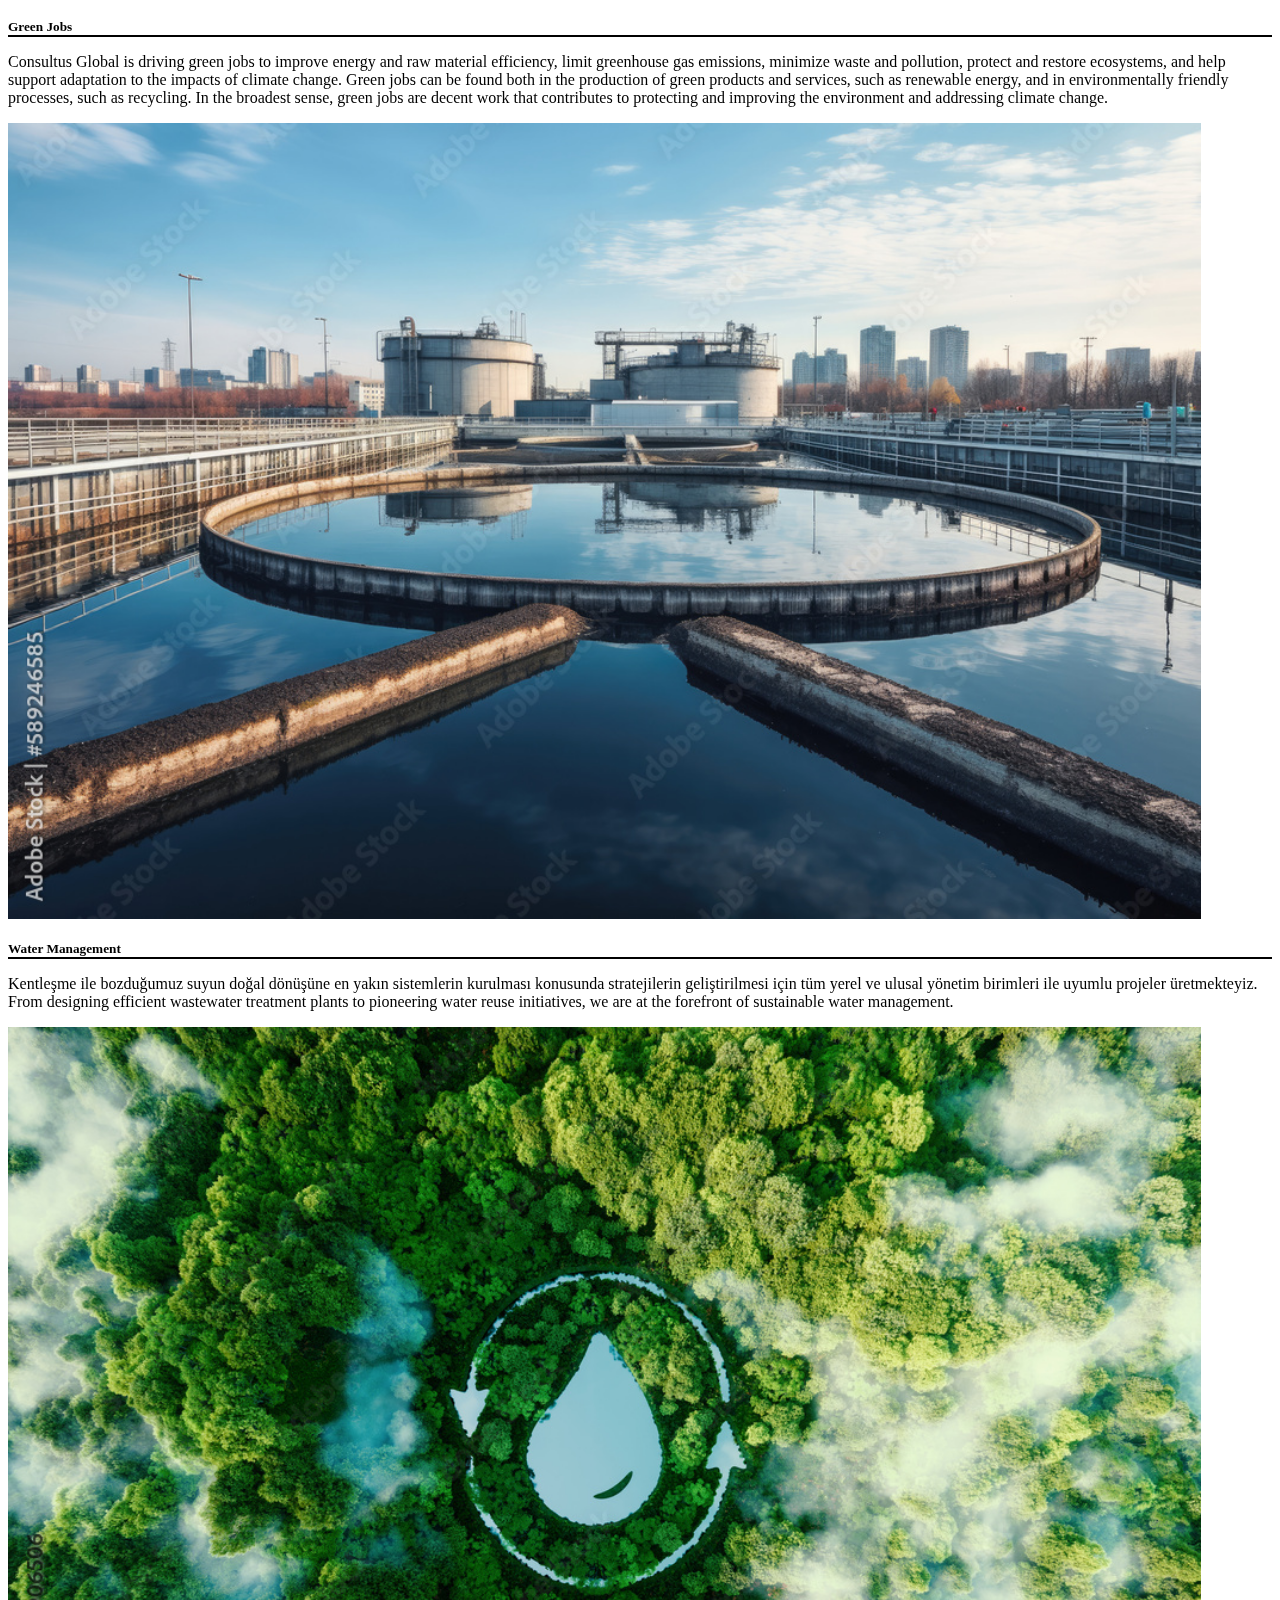
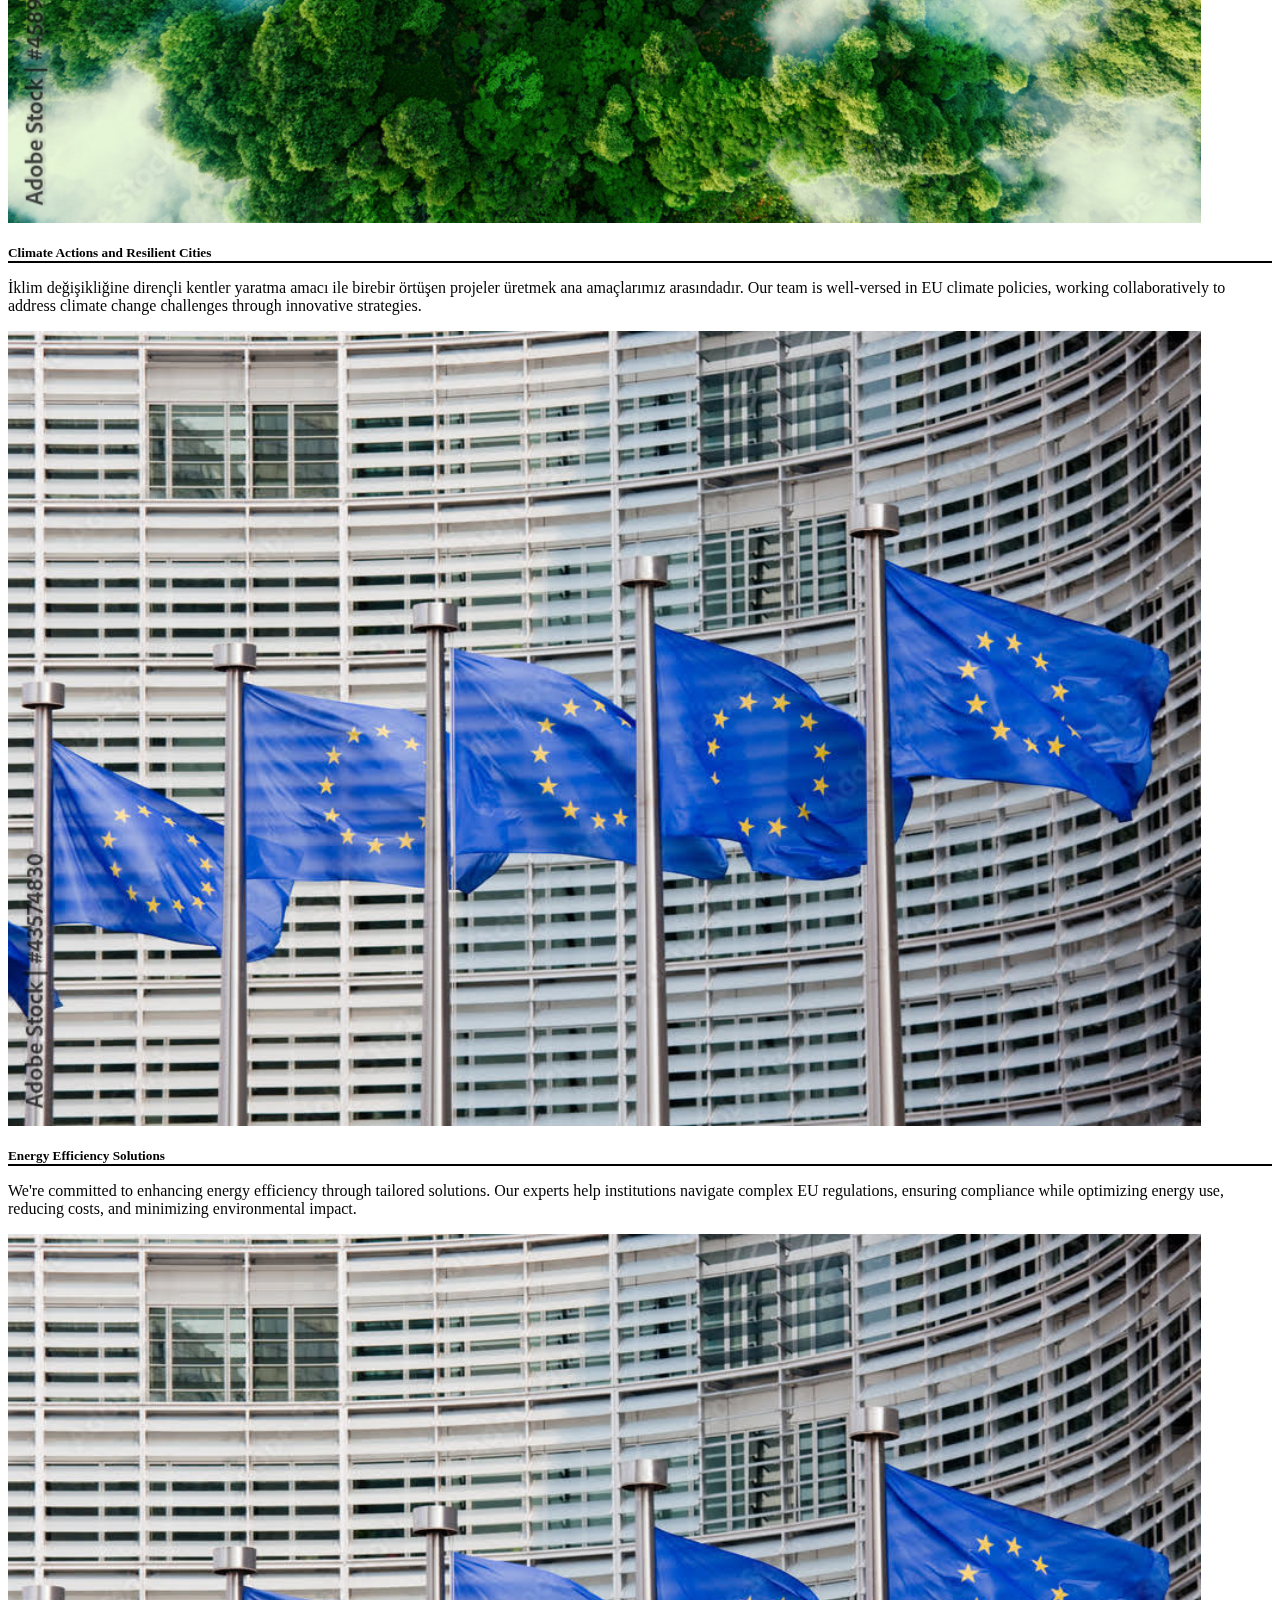
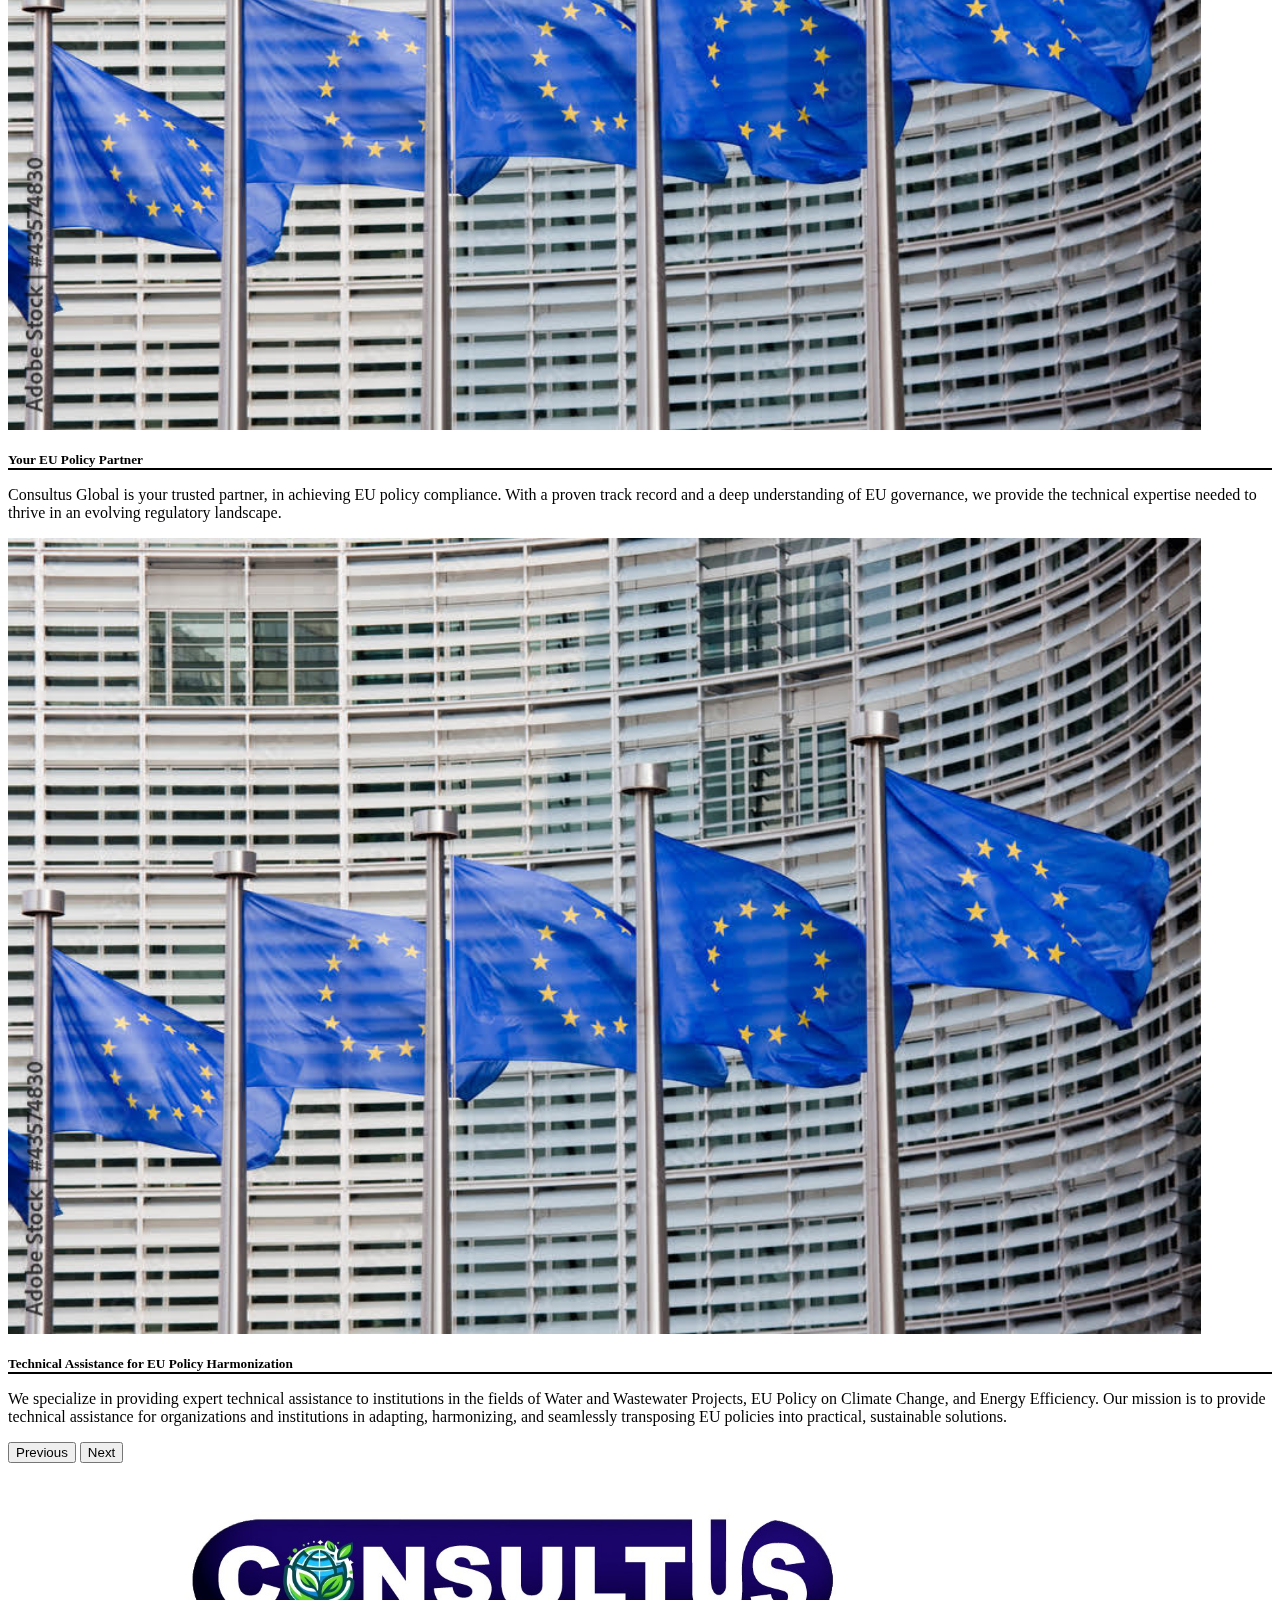
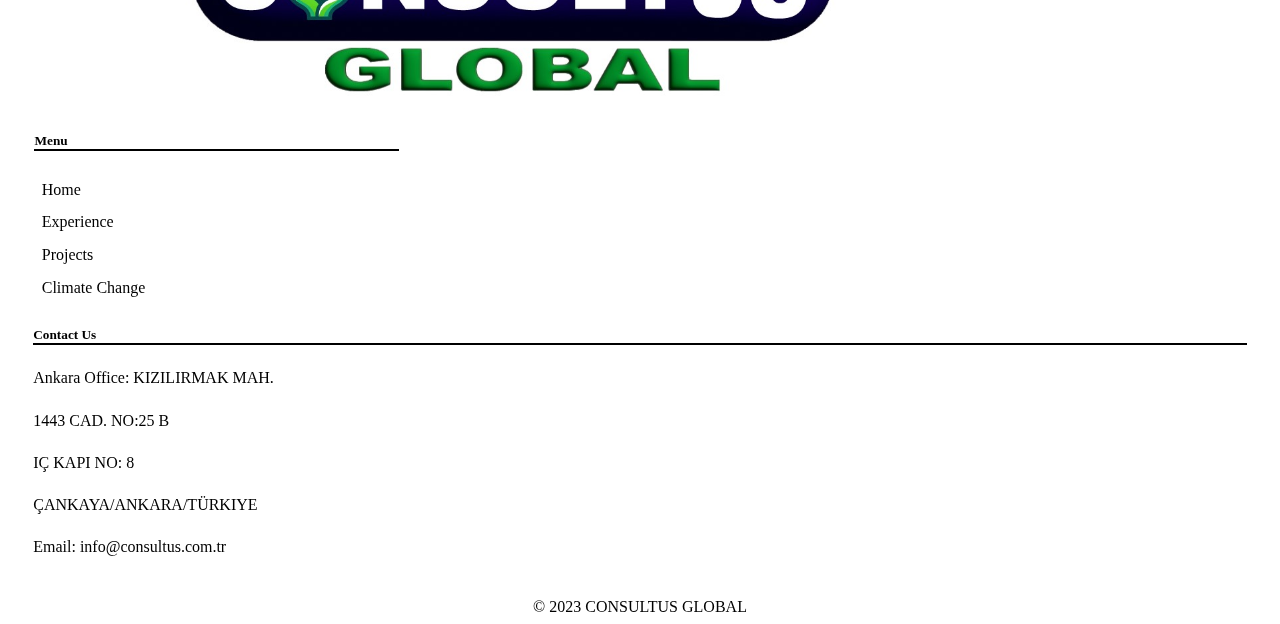
==== commit 43b84795: "contact us page" ====
--- a/index.html
+++ b/index.html
@@ -42,24 +42,19 @@
                         </button>
                         <div class="collapse navbar-collapse" id="navbarSupportedContent">
                             <ul class="navbar-nav me-auto mb-2 mb-lg-0">
-                                <li class="nav-item">
-                                    <a class="nav-link active" href="index.html">Home</a>
-                                </li>
-                                <li class="nav-item">
-                                    <a class="nav-link" aria-current="page" href="experience.html">Experience</a>
-                                </li>
-                                <li class="nav-item">
-                                    <a class="nav-link" href="projects.html">Projects</a>
-                                </li>
-                                <li class="nav-item">
-                                    <a class="nav-link" href="climate-change.html">Climate Change</a>
-                                </li>
-                                <li class="nav-item">
-                                    <a class="nav-link" href="about-us.html">About Us</a>
-                                </li>
-                                <li class="nav-item">
-                                    <a class="nav-link" href="contact-us.html">Contact Us</a>
-                                </li>
+                            <li class="nav-item">
+                                <a class="nav-link active" href="index.html">Home</a>
+                            </li>
+                            <li class="nav-item">
+                                <a class="nav-link" href="about-us.html">About
+                                    Us</a>
+                            </li>
+                            <li class="nav-item">
+                                <a class="nav-link" href="goals.html">Goals</a>
+                            </li>
+                            <li class="nav-item">
+                                <a class="nav-link" href="contact-us.html">Contact Us</a>
+                            </li>
                             </ul>
                         </div>
                     </div>
--- a/assets/css/style.css
+++ b/assets/css/style.css
@@ -152,6 +152,19 @@
 }
 
 /* CONTACT US */
+.contact-content {
+  padding: 2%;
+  margin: 2%;
+  background: rgba(255, 255, 255, 0.8);
+  text-align: center;
+}
+
+#email {
+  font-size: 2em;
+  padding: 2%;
+  margin-left: 30%;
+}
+
 
 /* Copyright */
 #copyright {
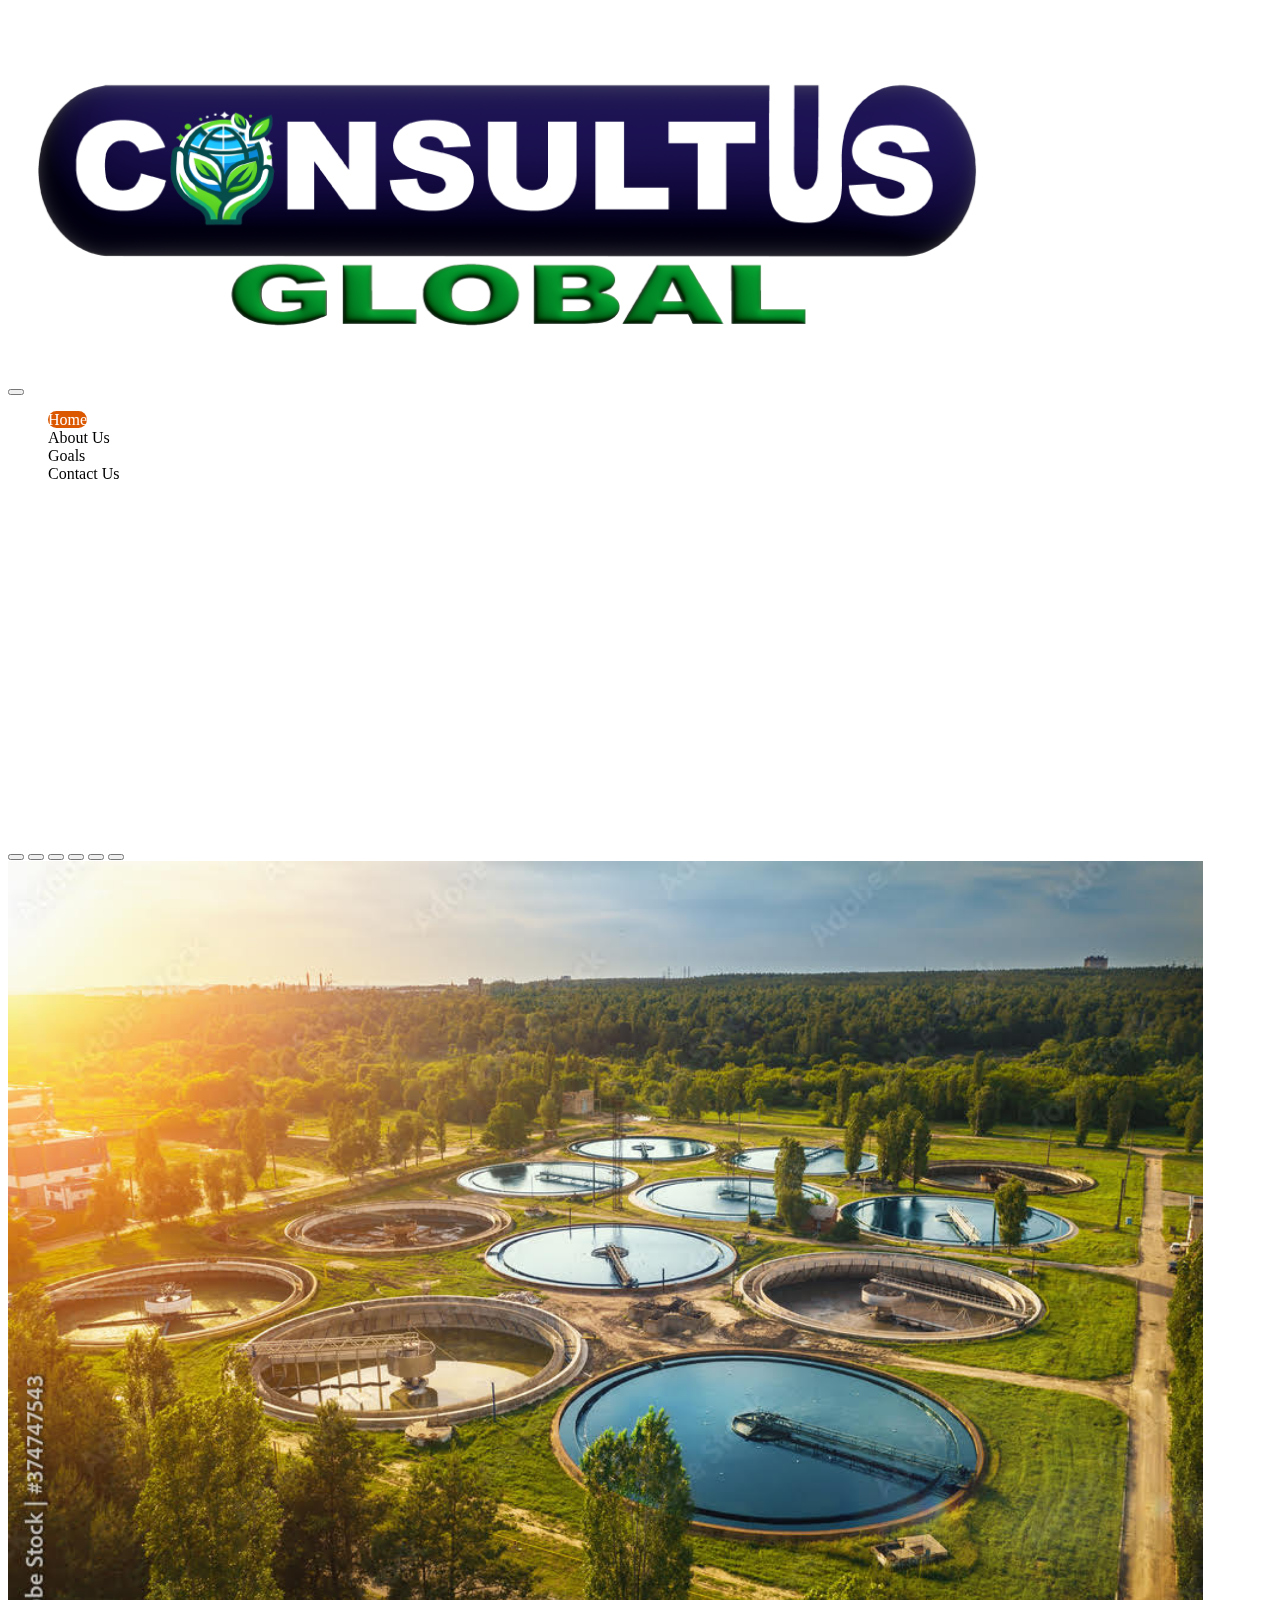
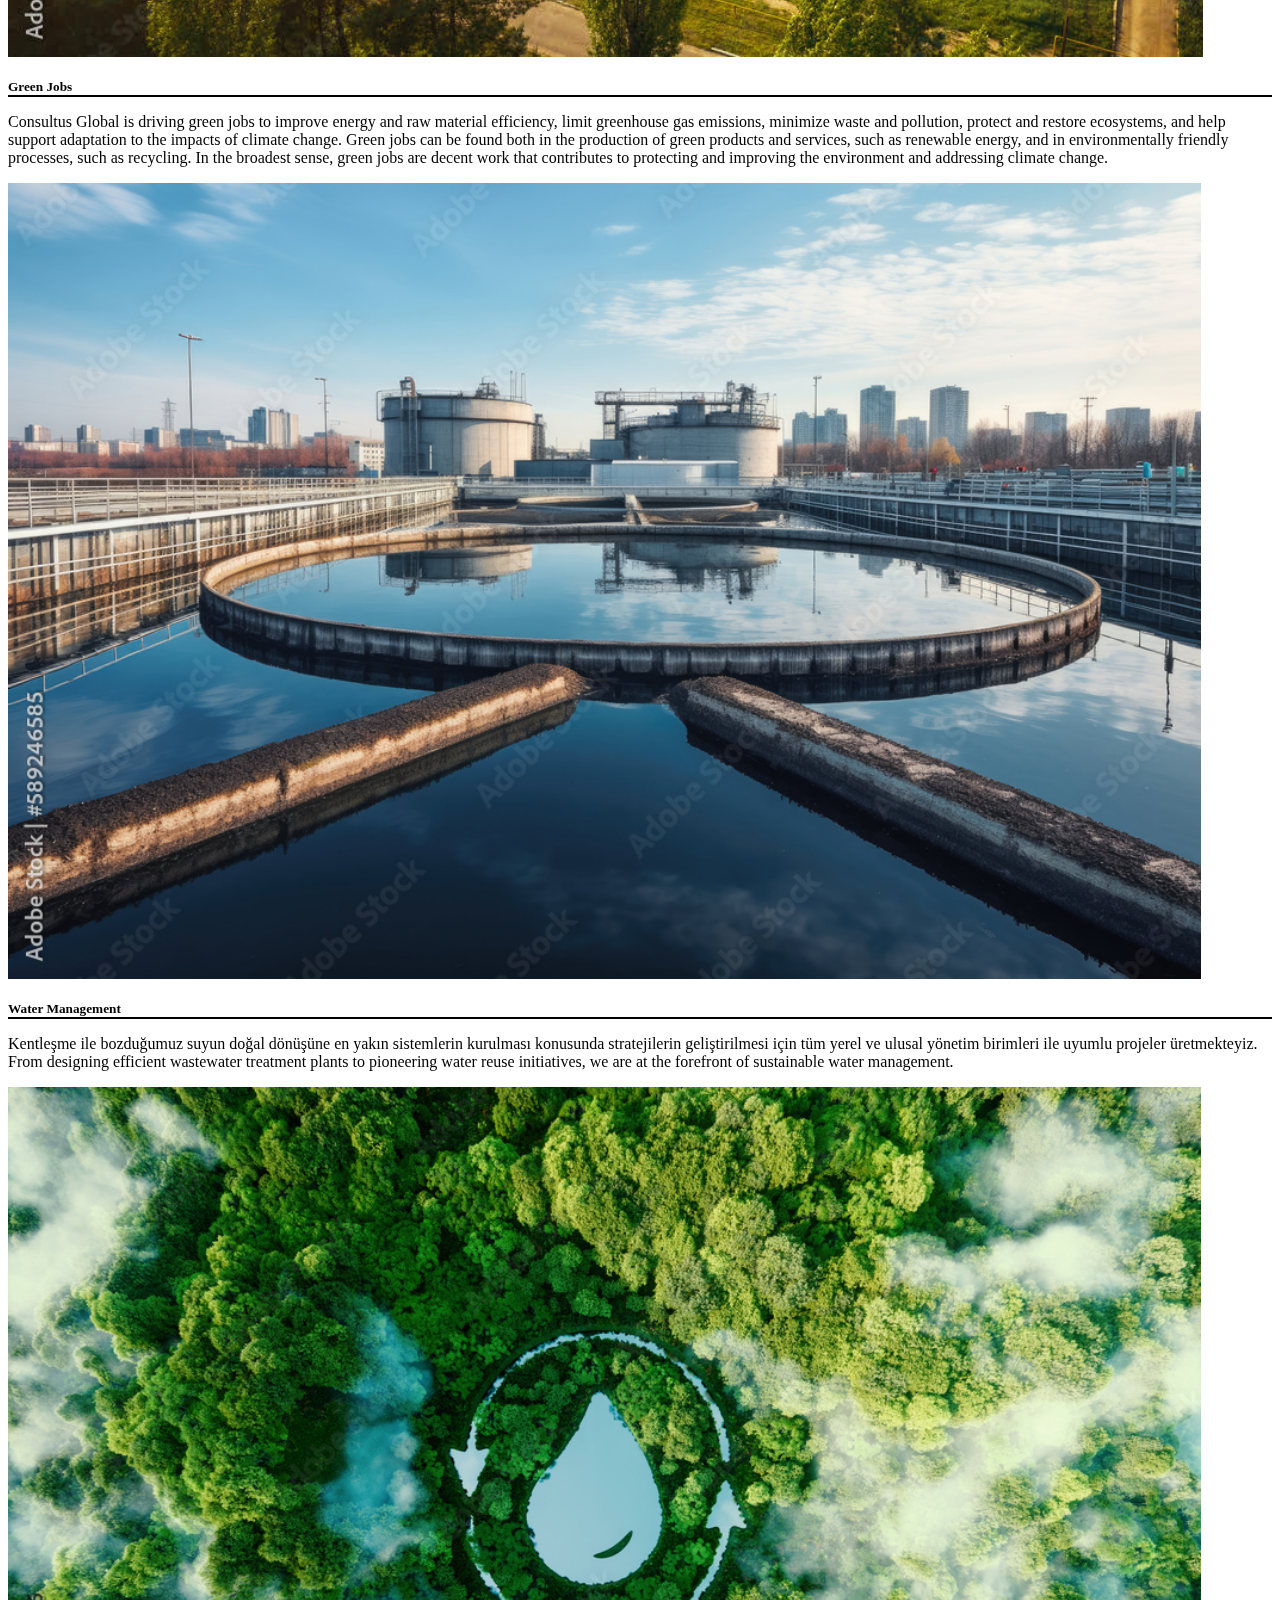
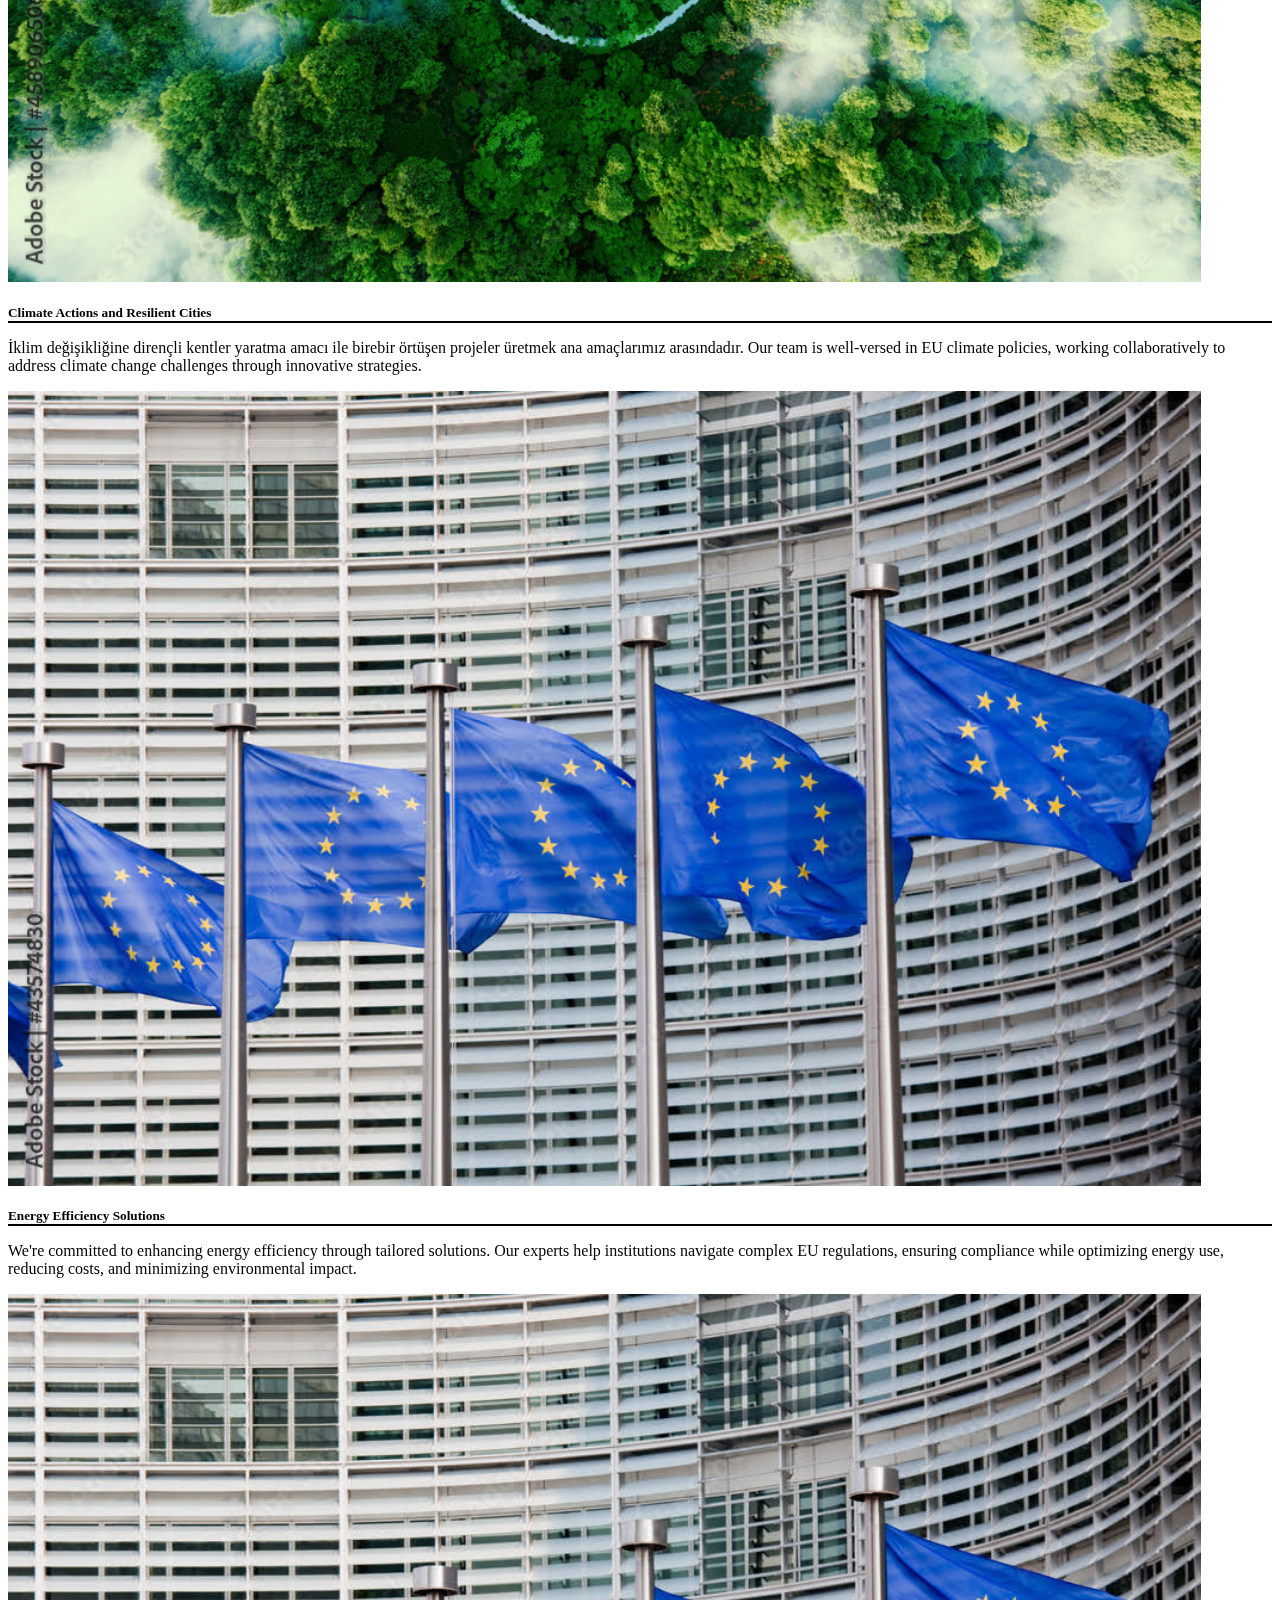
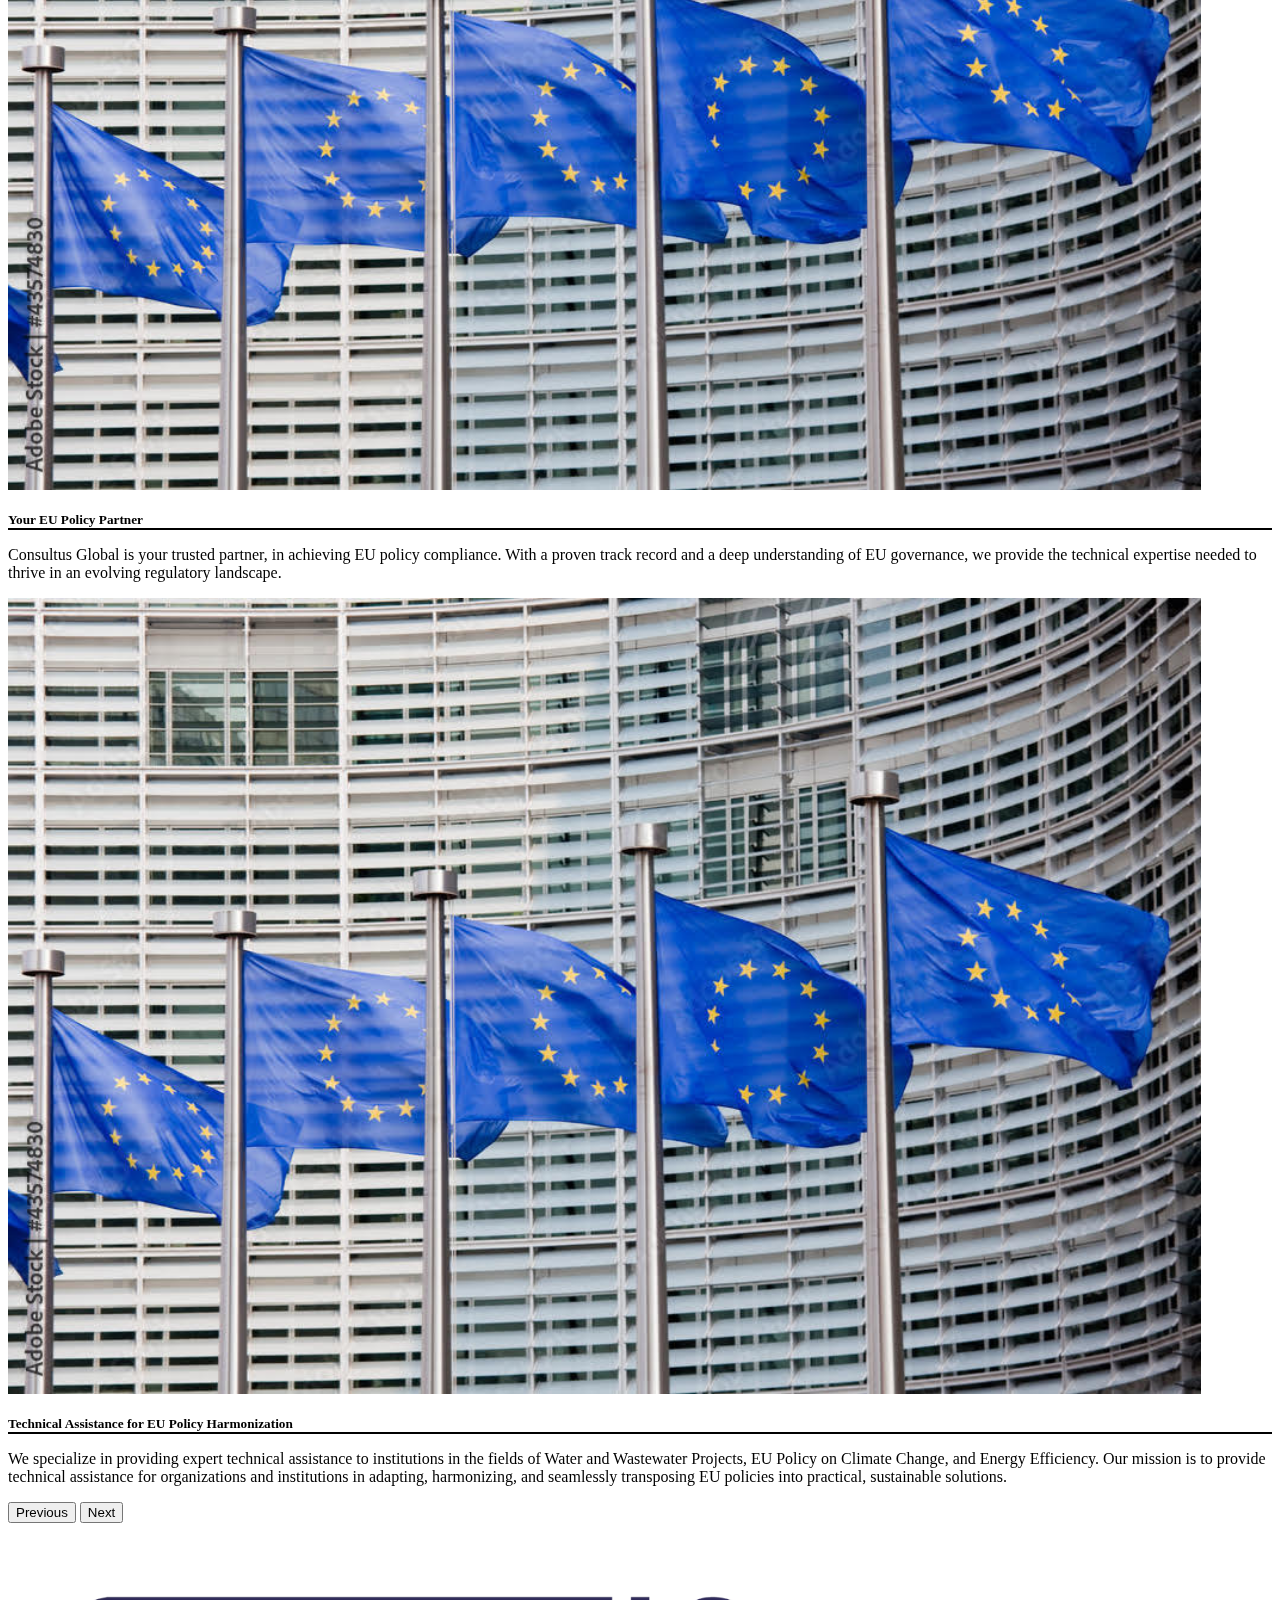
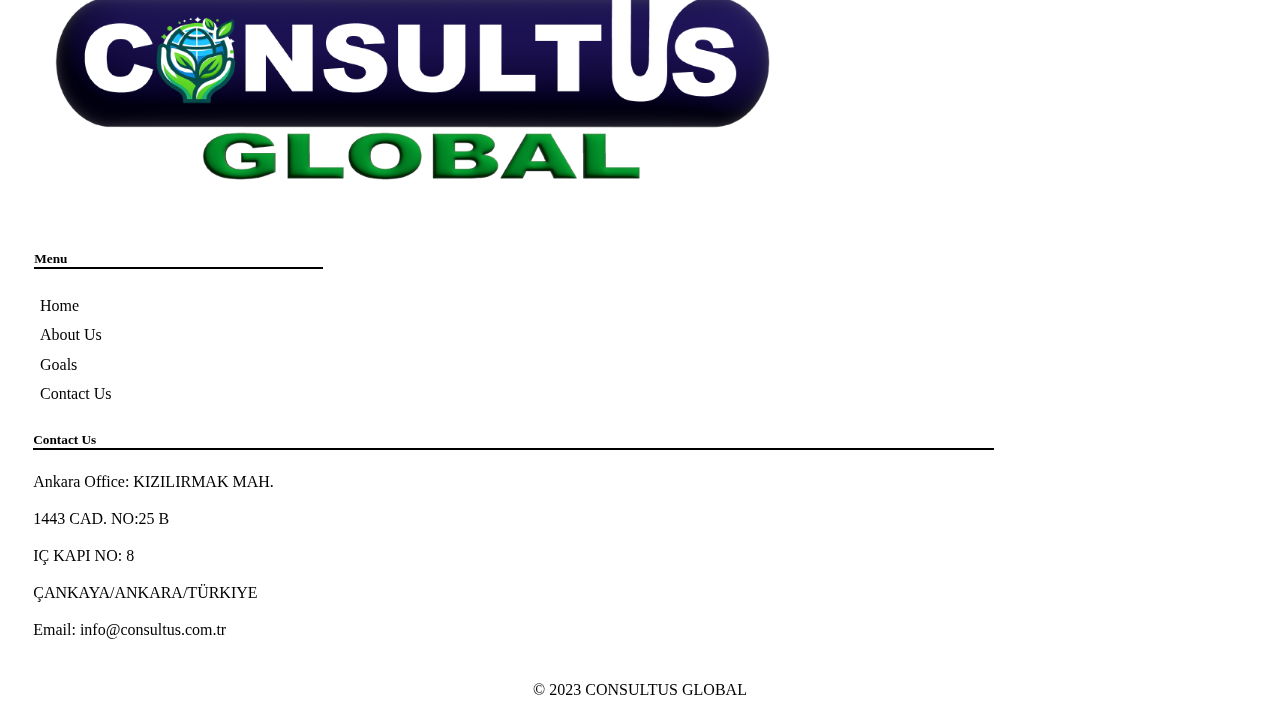
==== commit 2c429b2d: "changed about-us images" ====
--- a/index.html
+++ b/index.html
@@ -28,11 +28,11 @@
         <header class="container-fluid">
             <div class="row justify-content-between">
                 <!-- Logo -->
-                <div class="col-lg-2 col-sm-1" id="logo">
-                    <img src="assets/images/logo.jpg" alt="Logo">
+                <div class="col-lg-2 col-sm-1" id="footer-logo">
+                    <img src="assets/images/consultus_logo.png" alt="Logo">
                 </div>
                 <!-- Nav Bar -->
-                <nav class="navbar navbar-expand-lg bg-body-primary col-lg-5 col-sm-6 d-flex justify-content-between"
+                <nav class="navbar navbar-expand-lg bg-body-primary col-lg-3 col-sm-6 d-flex justify-content-between"
                     style="height: 50%">
                     <div class="container-fluid">
                         <button class="navbar-toggler" type="button" data-bs-toggle="collapse"
@@ -42,19 +42,19 @@
                         </button>
                         <div class="collapse navbar-collapse" id="navbarSupportedContent">
                             <ul class="navbar-nav me-auto mb-2 mb-lg-0">
-                            <li class="nav-item">
-                                <a class="nav-link active" href="index.html">Home</a>
-                            </li>
-                            <li class="nav-item">
-                                <a class="nav-link" href="about-us.html">About
-                                    Us</a>
-                            </li>
-                            <li class="nav-item">
-                                <a class="nav-link" href="goals.html">Goals</a>
-                            </li>
-                            <li class="nav-item">
-                                <a class="nav-link" href="contact-us.html">Contact Us</a>
-                            </li>
+                                <li class="nav-item">
+                                    <a class="nav-link active" href="index.html">Home</a>
+                                </li>
+                                <li class="nav-item">
+                                    <a class="nav-link" href="about-us.html">About
+                                        Us</a>
+                                </li>
+                                <li class="nav-item">
+                                    <a class="nav-link" href="goals.html">Goals</a>
+                                </li>
+                                <li class="nav-item">
+                                    <a class="nav-link" href="contact-us.html">Contact Us</a>
+                                </li>
                             </ul>
                         </div>
                     </div>
@@ -220,15 +220,14 @@
             <div class="container" id="contact">
                 <div class="row d-flex flex-row">
                     <div class="col-lg-4 col-sm-12 d-flex align-items-start" id="footer-logo">
-                        <img src="assets/images/logo.jpg" alt="Logo">
+                        <img src="assets/images/consultus_logo.png" alt="Logo">
                     </div>
                     <div class="col-lg-4 col-sm-12 nav-footer">
                         <h5>Menu</h5>
                         <a class="footer-menu" href="index.html">Home</a>
-                        <a class="footer-menu" href="experience.html">Experience</a>
-                        <a class="footer-menu" href="projects.html">Projects</a>
-                        <a class="footer-menu" href="climate-change.html">Climate Change</a>
-
+                        <a class="footer-menu" href="about-us.html">About Us</a>
+                        <a class="footer-menu" href="goals.html">Goals</a>
+                        <a class="footer-menu" href="contact-us.html">Contact Us</a>
                     </div>
                     <div class="col-lg-4 col-sm-12 footer-contact">
                         <h5>Contact Us</h5>
--- a/assets/css/style.css
+++ b/assets/css/style.css
@@ -53,6 +53,13 @@
 }
 
 /* Nav Bar Styling */
+.navi {
+  display: flex !important; 
+  justify-content: space-between !important;
+  align-items: center !important;
+  padding: 1%;
+
+}
 .nav-item {
   font-size: 1em;
   color: white;
@@ -89,11 +96,10 @@
 
 /* Content */
 .title>h4 {
+  color: white;
   font-size: 1em;
-  background: rgba(255, 255, 255, 0.8);
   line-height: normal;
   text-align: justify;
-  color: #515470;
   padding: 1%;
 }
 
@@ -149,6 +155,11 @@
   padding: 2%;
   margin: 2%;
   background: rgba(255, 255, 255, 0.8);
+}
+
+.about-text {
+  padding: 2%;
+  background: rgba(255, 255, 255, 0.5);
 }
 
 /* CONTACT US */
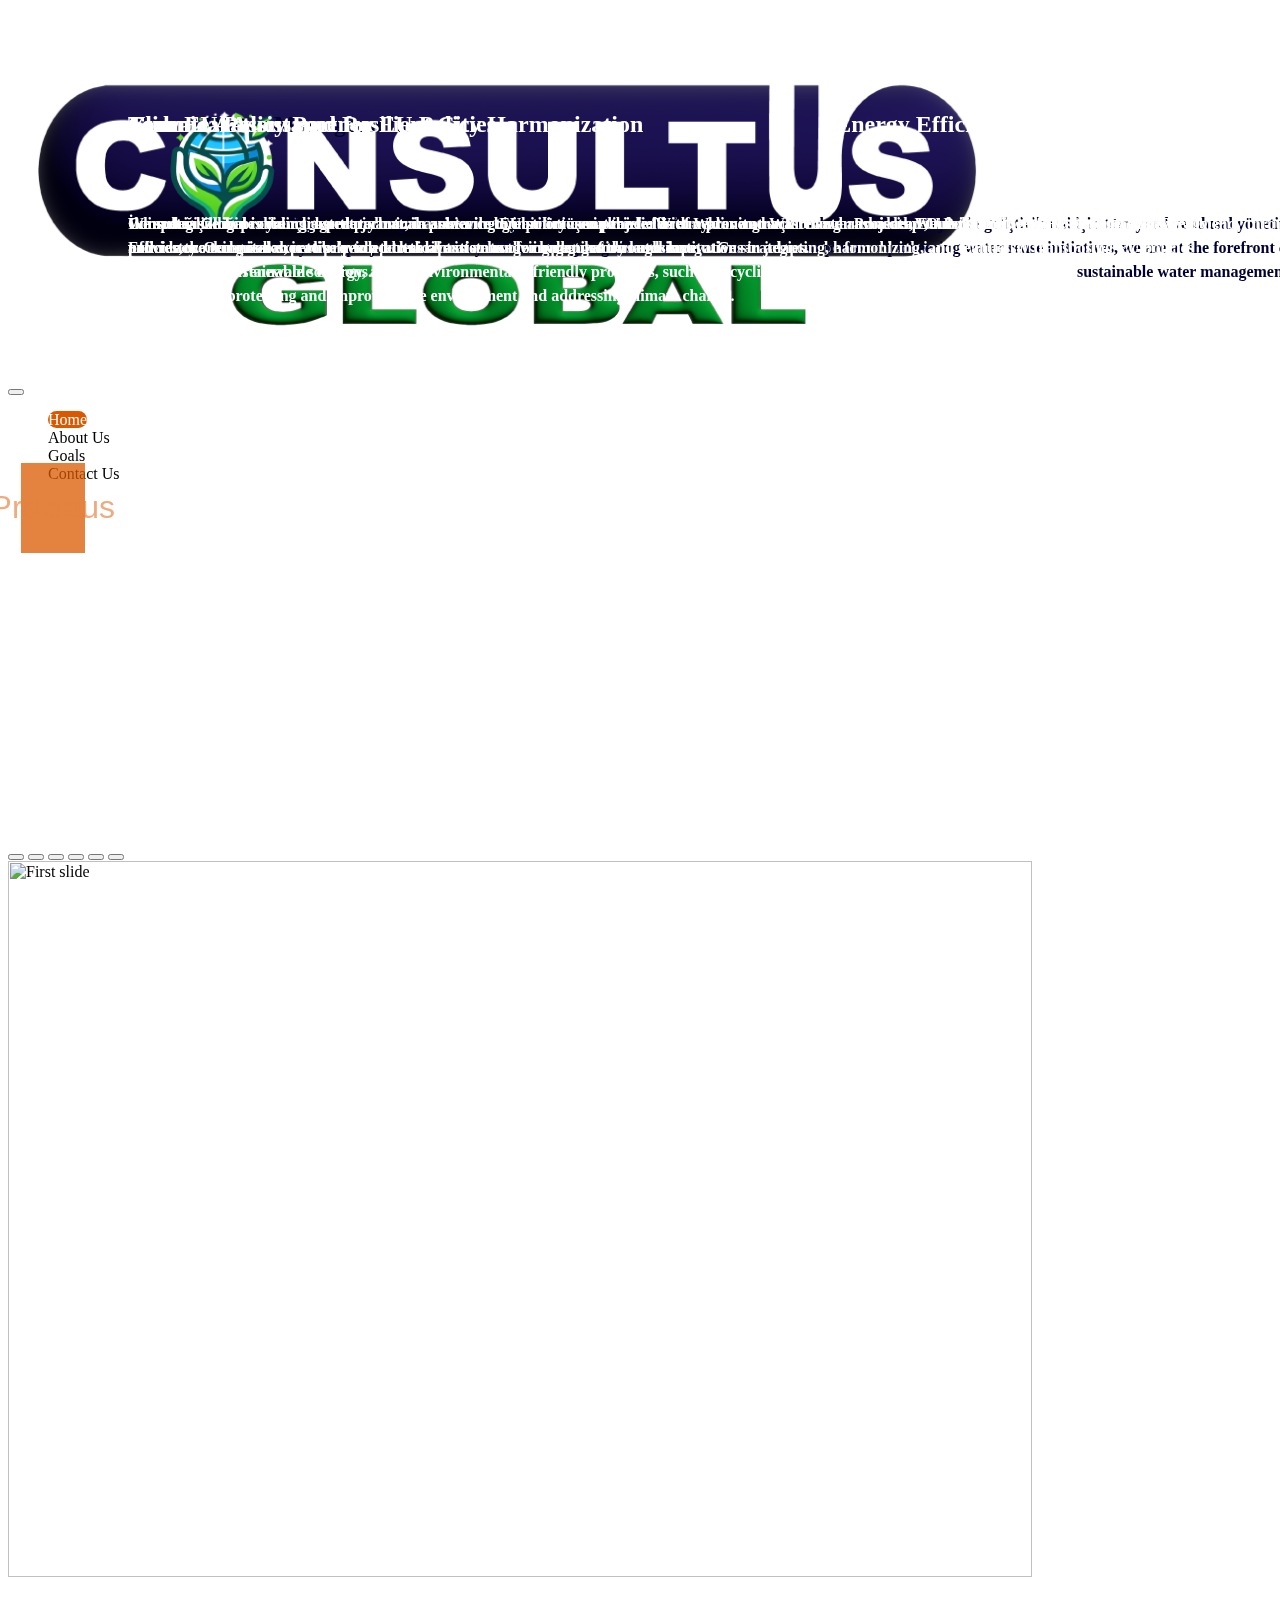
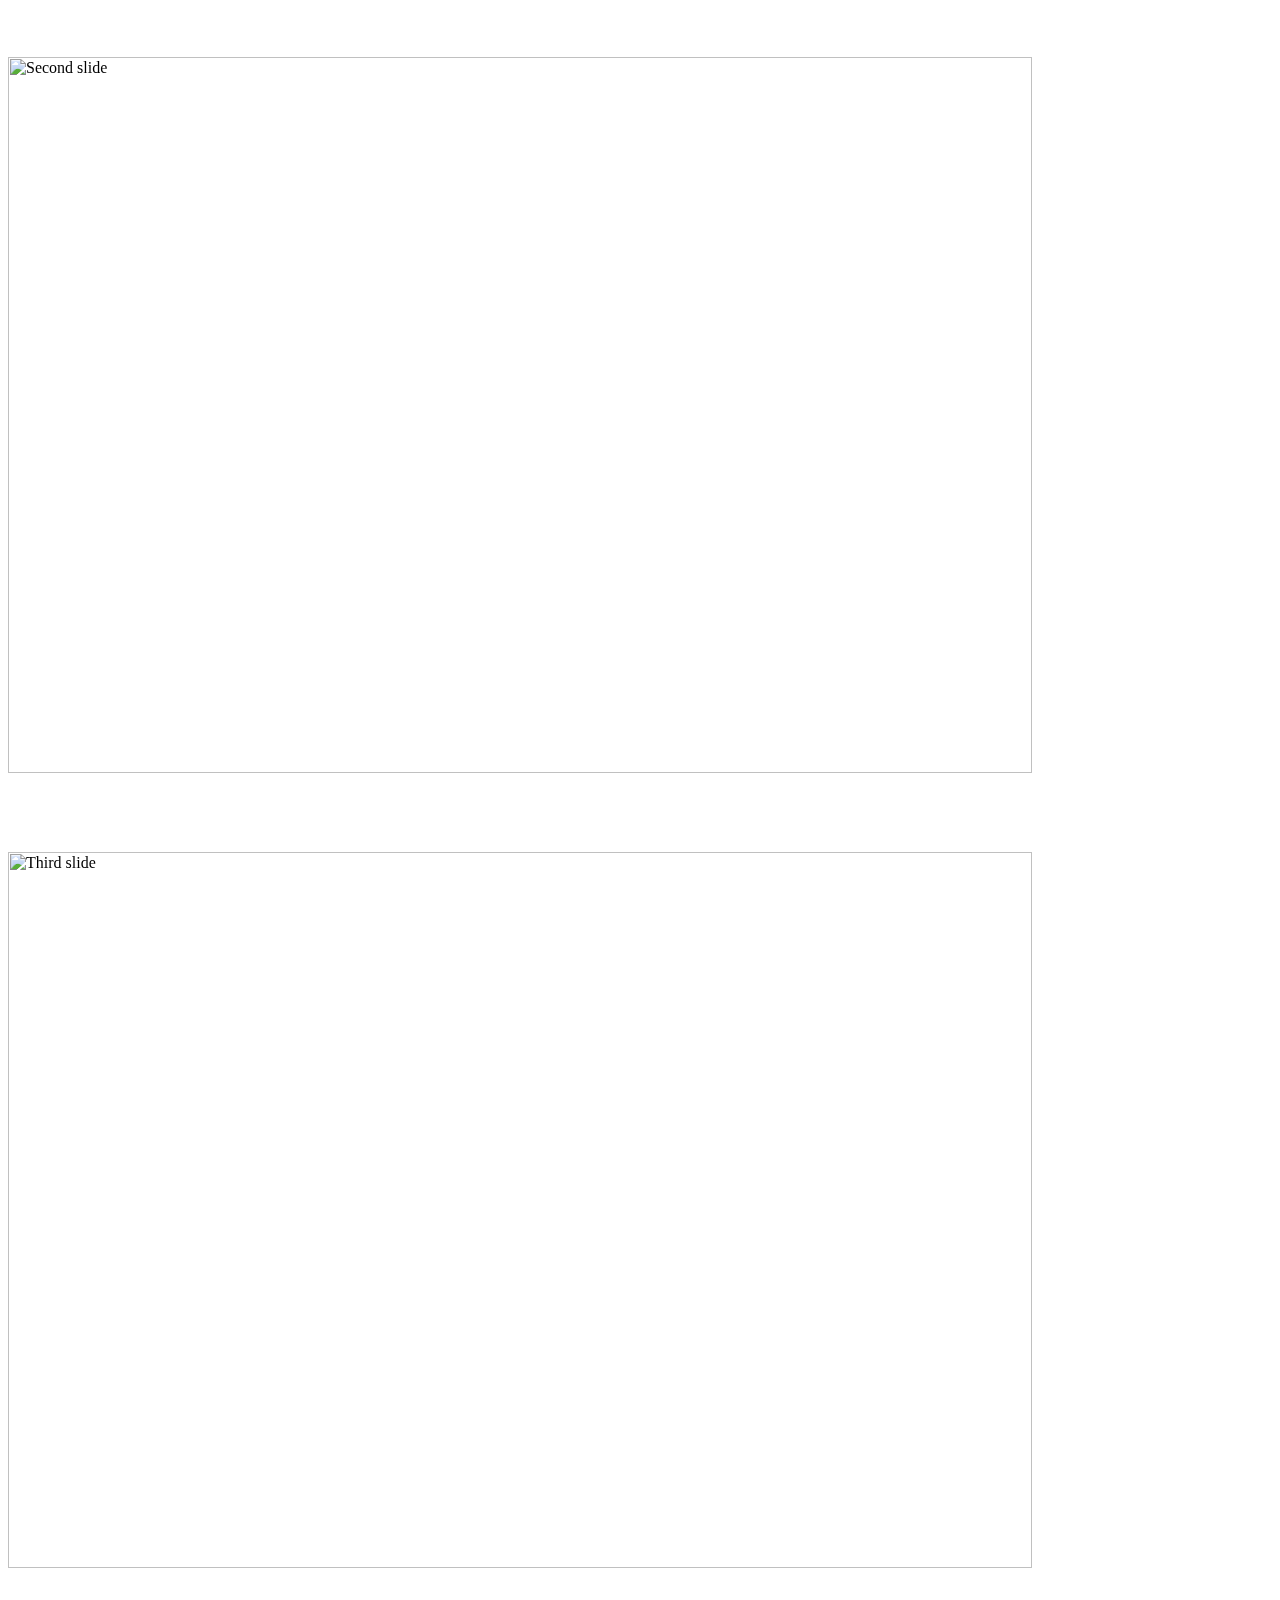
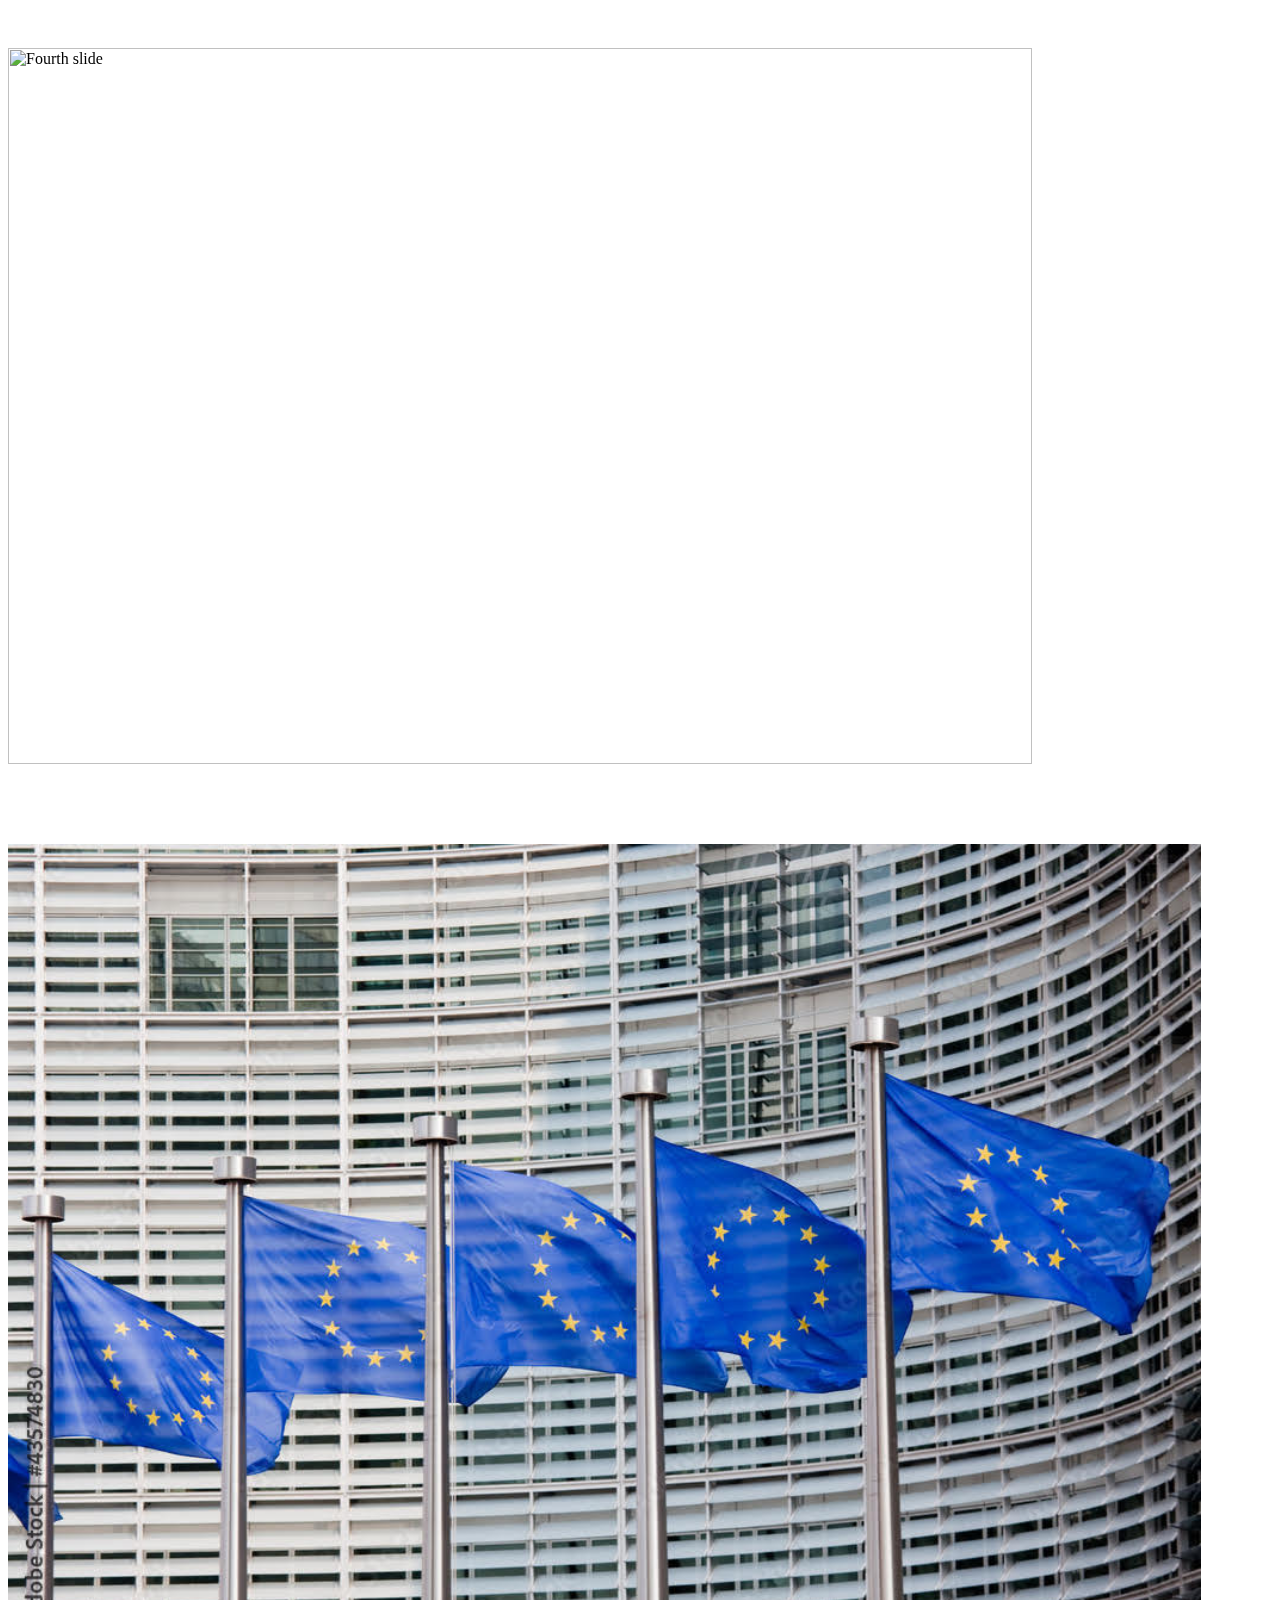
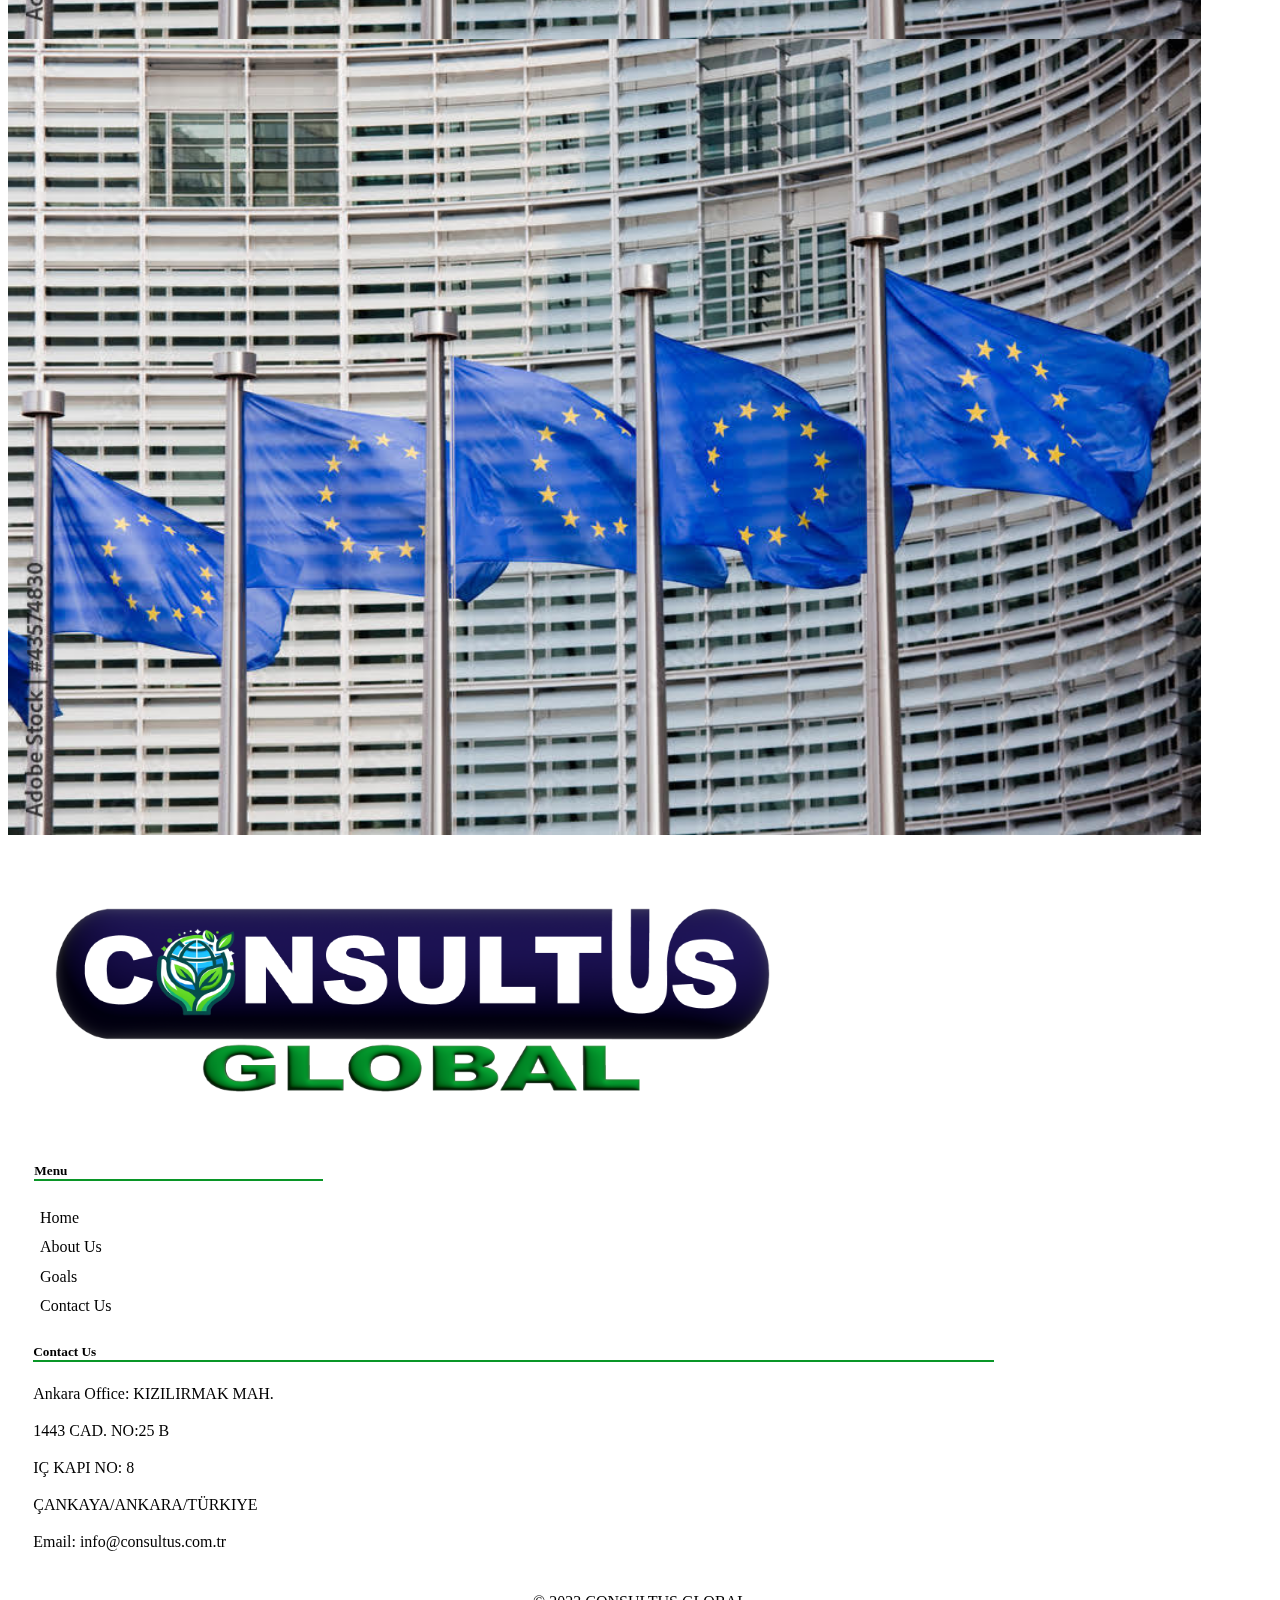
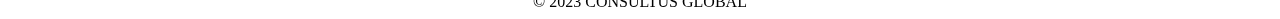
==== commit f5612f59: "first 4 slides changed" ====
--- a/index.html
+++ b/index.html
@@ -81,16 +81,16 @@
                         aria-label="Slide 6"></button>
                 </div>
                 <div class="carousel-inner">
-                    <div class="carousel-item  active">
+                    <div class="carousel-item active">
                         <div class="first-slide">
                             <div class="carousel-pic">
-                                <img class="d-block w-100" src="/assets/images/dam.jpg" alt="First slide">
-                            </div>
-                            <div class="carousel-text">
-                                <div class="carousel-caption d-none d-md-block">
-                                    <h5><strong>Green Jobs</strong>
-                                    </h5>
-                                    <p>Consultus Global is driving green jobs to improve energy and raw material
+                                <img class="d-block w-100" src="/assets/images/Green Jobs.png" alt="First slide">
+                            </div>
+                            <div class="carousel-text" id="first-slide-text">
+                                <div class="carousel-caption d-none d-md-block">
+                                    <h2><strong>Green Jobs</strong>
+                                    </h2>
+                                    <p class="row col-lg-9">Consultus Global is driving green jobs to improve energy and raw material
                                         efficiency, limit greenhouse gas emissions,
                                         minimize waste and pollution, protect and restore ecosystems, and help support
                                         adaptation to the impacts of climate
@@ -108,13 +108,13 @@
                     <div class="carousel-item">
                         <div class="second-slide">
                             <div class="carousel-pic">
-                                <img class="d-block w-100" src="./assets/images/dam2.jpeg" alt="Second slide">
-                            </div>
-                            <div class="carousel-text">
-                                <div class="carousel-caption d-none d-md-block">
-                                    <h5><strong>Water Management</strong>
-                                    </h5>
-                                    <p>Kentleşme ile bozduğumuz suyun doğal dönüşüne en yakın sistemlerin kurulması
+                                <img class="d-block w-100" src="./assets/images/water management cli.png" alt="Second slide">
+                            </div>
+                            <div class="carousel-text" id="second-slide-text">
+                                <div class="carousel-caption d-flex flex-column align-items-end">
+                                    <h2><strong>Water Management</strong>
+                                    </h2>
+                                    <p class="row col-lg-6">Kentleşme ile bozduğumuz suyun doğal dönüşüne en yakın sistemlerin kurulması
                                         konusunda stratejilerin geliştirilmesi için
                                         tüm yerel ve ulusal yönetim birimleri ile uyumlu projeler üretmekteyiz.
                                         From designing efficient wastewater treatment plants to pioneering water reuse
@@ -128,13 +128,13 @@
                     <div class="carousel-item">
                         <div class="third-slide">
                             <div class="carousel-pic">
-                                <img class="d-block w-100" src="./assets/images/sustainable.jpeg" alt="Third slide">
-                            </div>
-                            <div class="carousel-text">
-                                <div class="carousel-caption d-none d-md-block">
-                                    <h5><strong>Climate Actions and Resilient Cities</strong>
-                                    </h5>
-                                    <p>İklim değişikliğine dirençli kentler yaratma amacı ile birebir örtüşen projeler
+                                <img class="d-block w-100" src="./assets/images/climate action and cli.png" alt="Third slide">
+                            </div>
+                            <div class="carousel-text" id="third-slide-text">
+                                <div class="carousel-caption d-none d-md-block">
+                                    <h2><strong>Climate Actions and Resilient Cities</strong>
+                                    </h2>
+                                    <p class="row col-lg-9">İklim değişikliğine dirençli kentler yaratma amacı ile birebir örtüşen projeler
                                         üretmek ana amaçlarımız arasındadır.
                                         Our team is well-versed in EU climate policies, working collaboratively to
                                         address climate change challenges through
@@ -147,13 +147,13 @@
                     <div class="carousel-item">
                         <div class="fourth-slide">
                             <div class="carousel-pic">
-                                <img class="d-block w-100" src="./assets/images/flags.jpg" alt="Fourth slide">
-                            </div>
-                            <div class="carousel-text">
-                                <div class="carousel-caption d-none d-md-block">
-                                    <h5><strong>Energy Efficiency Solutions</strong>
-                                    </h5>
-                                    <p>We're committed to enhancing energy efficiency through tailored solutions. Our
+                                <img class="d-block w-100" src="./assets/images/energy efficiency cli.png" alt="Fourth slide">
+                            </div>
+                            <div class="carousel-text" id="fourth-slide-text">
+                                <div class="carousel-caption d-flex flex-column align-items-endk">
+                                    <h2><strong>Energy Efficiency Solutions</strong>
+                                    </h2>
+                                    <p class="row col-lg-6">We're committed to enhancing energy efficiency through tailored solutions. Our
                                         experts help institutions navigate
                                         complex EU regulations, ensuring compliance while optimizing energy use,
                                         reducing costs, and minimizing environmental
@@ -166,13 +166,13 @@
                     <div class="carousel-item">
                         <div class="fifth-slide">
                             <div class="carousel-pic">
-                                <img class="d-block w-100" src="./assets/images/flags.jpg" alt="Fourth slide">
-                            </div>
-                            <div class="carousel-text">
-                                <div class="carousel-caption d-none d-md-block">
-                                    <h5><strong>Your EU Policy Partner</strong>
-                                    </h5>
-                                    <p>Consultus Global is your trusted partner, in achieving EU policy compliance. With
+                                <img class="d-block w-100" src="./assets/images/flags.jpg" alt="Fifth slide">
+                            </div>
+                            <div class="carousel-text" id="fifth-slide-text">
+                                <div class="carousel-caption d-none d-md-block">
+                                    <h2><strong>Your EU Policy Partner</strong>
+                                    </h2>
+                                    <p class="row col-lg-9">Consultus Global is your trusted partner, in achieving EU policy compliance. With
                                         a proven track record and a deep
                                         understanding of EU governance, we provide the technical expertise needed to
                                         thrive in an evolving regulatory landscape.
@@ -184,14 +184,14 @@
                     <div class="carousel-item">
                         <div class="sixth-slide">
                             <div class="carousel-pic">
-                                <img class="d-block w-100" src="./assets/images/flags.jpg" alt="Fourth slide">
-                            </div>
-                            <div class="carousel-text">
-                                <div class="carousel-caption d-none d-md-block">
-                                    <h5><strong>Technical Assistance for EU Policy Harmonization
+                                <img class="d-block w-100" src="./assets/images/flags.jpg" alt="Sixth slide">
+                            </div>
+                            <div class="carousel-text" id="sixth-slide-text">
+                                <div class="carousel-caption d-none d-md-block">
+                                    <h2><strong>Technical Assistance for EU Policy Harmonization
                                         </strong>
-                                    </h5>
-                                    <p>We specialize in providing expert technical assistance to institutions in the
+                                    </h2>
+                                    <p class="row col-lg-9">We specialize in providing expert technical assistance to institutions in the
                                         fields of Water and Wastewater Projects,
                                         EU Policy on Climate Change, and Energy Efficiency. Our mission is to provide
                                         technical assistance for organizations and
--- a/assets/css/style.css
+++ b/assets/css/style.css
@@ -78,20 +78,69 @@
 }
 
 /* Carousel */
+
+/* Buttons */
+.carousel-control-prev, .carousel-control-next {
+  width: 5%;
+  height: 10%;
+  opacity: 0.5;
+  background: #db5800;
+  border: none;
+  color: #db5800;
+  font-size: 2em;
+  text-align: center;
+  text-decoration: none;
+  cursor: pointer;
+  position: absolute;
+  top: 50%;
+  bottom: 0;
+  display: flex;
+  align-items: center;
+  justify-content: center;
+  margin: 1%;
+}
+
 .carousel-item img {
   height: 90%;
   z-index: -11;
 }
 
-.carousel-text h5 {
-  background-color: rgba(255, 255, 255, 0.4);
-  color: black;
-  margin-bottom: 0%;
-}
-
-.carousel-text p {
-  background-color: rgba(255, 255, 255, 0.4);
-  color: black;
+.carousel-caption {
+  padding: 5%;
+  position: absolute;
+  top: 3%;
+  left: 5%;
+}
+
+.carousel-caption h2 {
+  color: white;
+  display: flex;
+  text-align: left;
+  padding-bottom: 5%;
+}
+
+.carousel-caption p {
+  color: white;
+  display: flex;
+  text-align: left;
+  font-weight: 600;
+  line-height: 24px;
+}
+
+/* Water Management Slide */
+#second-slide-text h2, #second-slide-text p {
+  color: rgb(1, 1, 53) !important;
+  text-align: right;
+  position: relative;
+  right: -7%;
+}
+
+/* Energy Efficiency Slide */
+#fourth-slide-text h2,
+#fourth-slide-text p {
+  text-align: right;
+  position: relative;
+  right: -65%;
 }
 
 /* Content */
@@ -137,7 +186,7 @@
 }
 
 h5 {
-  border-bottom: 0.2em black solid;
+  border-bottom: 0.2em rgb(9, 150, 39) solid;
 
 }
 
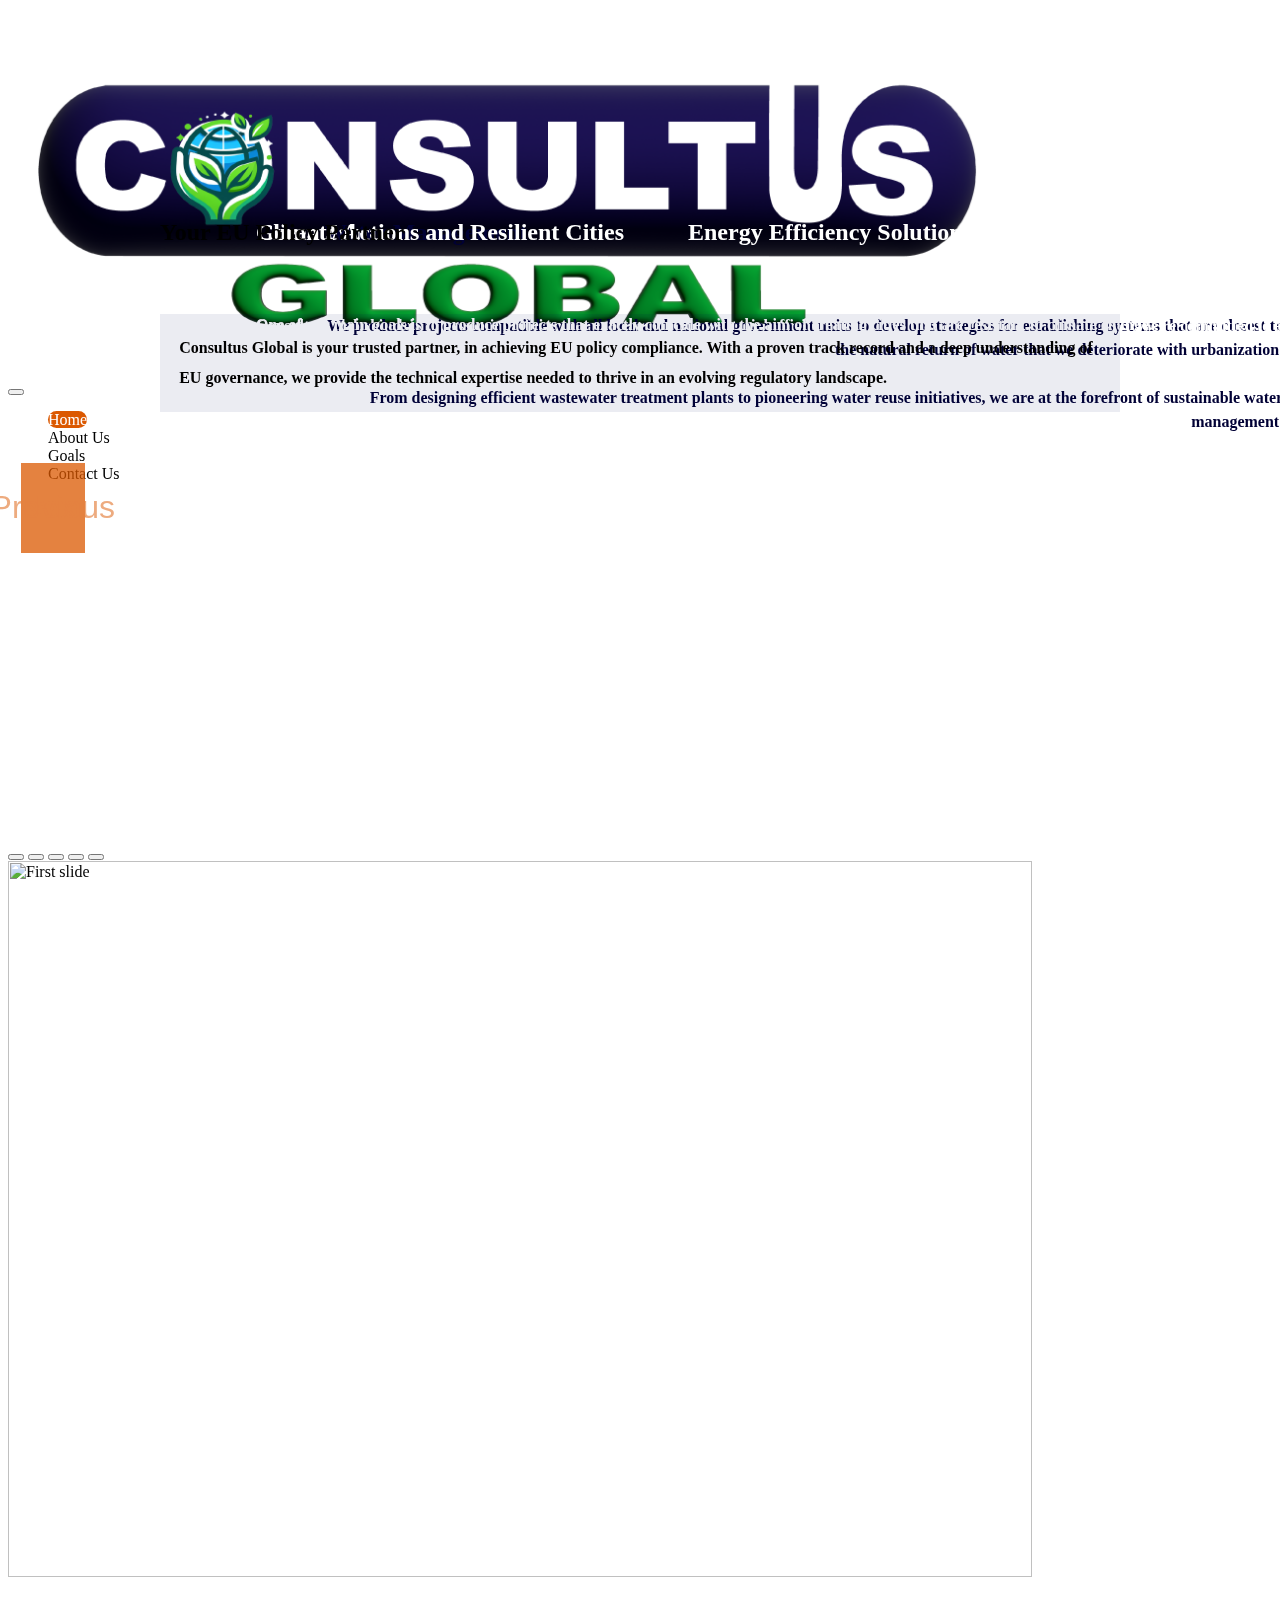
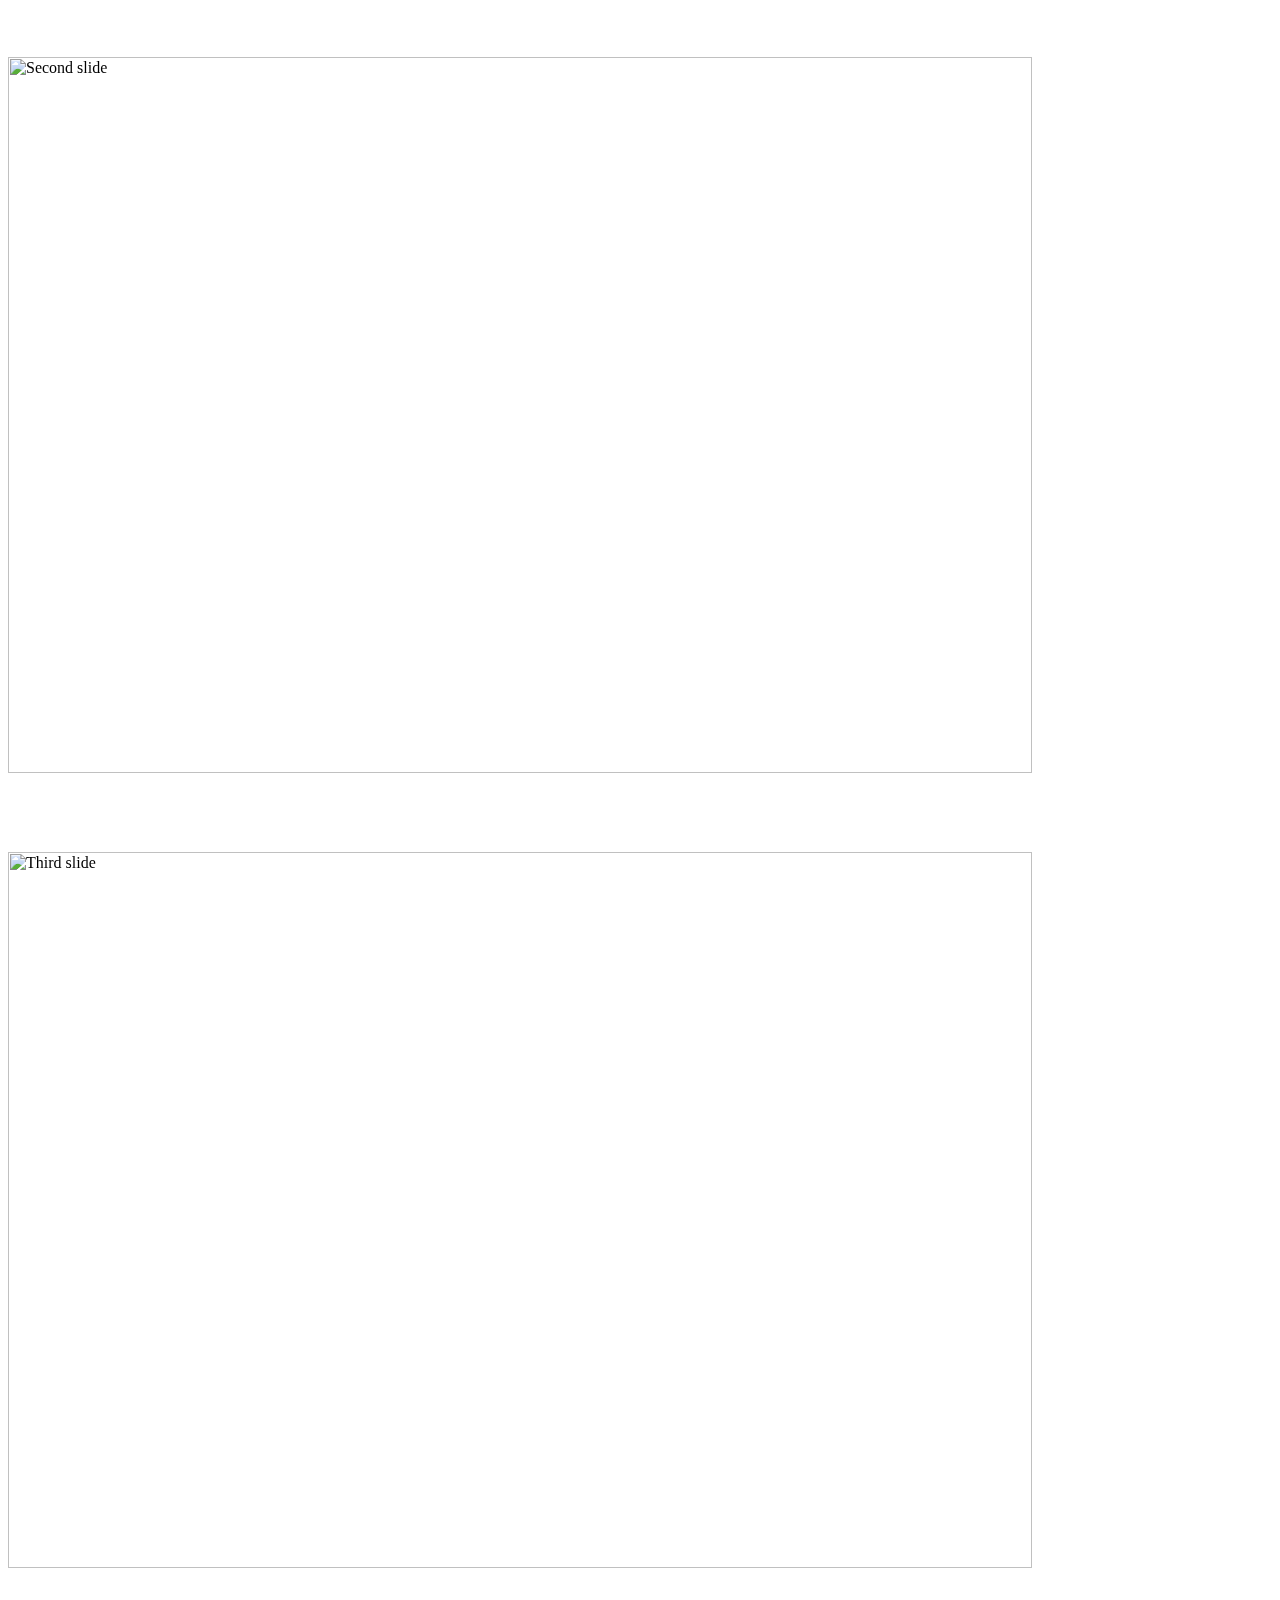
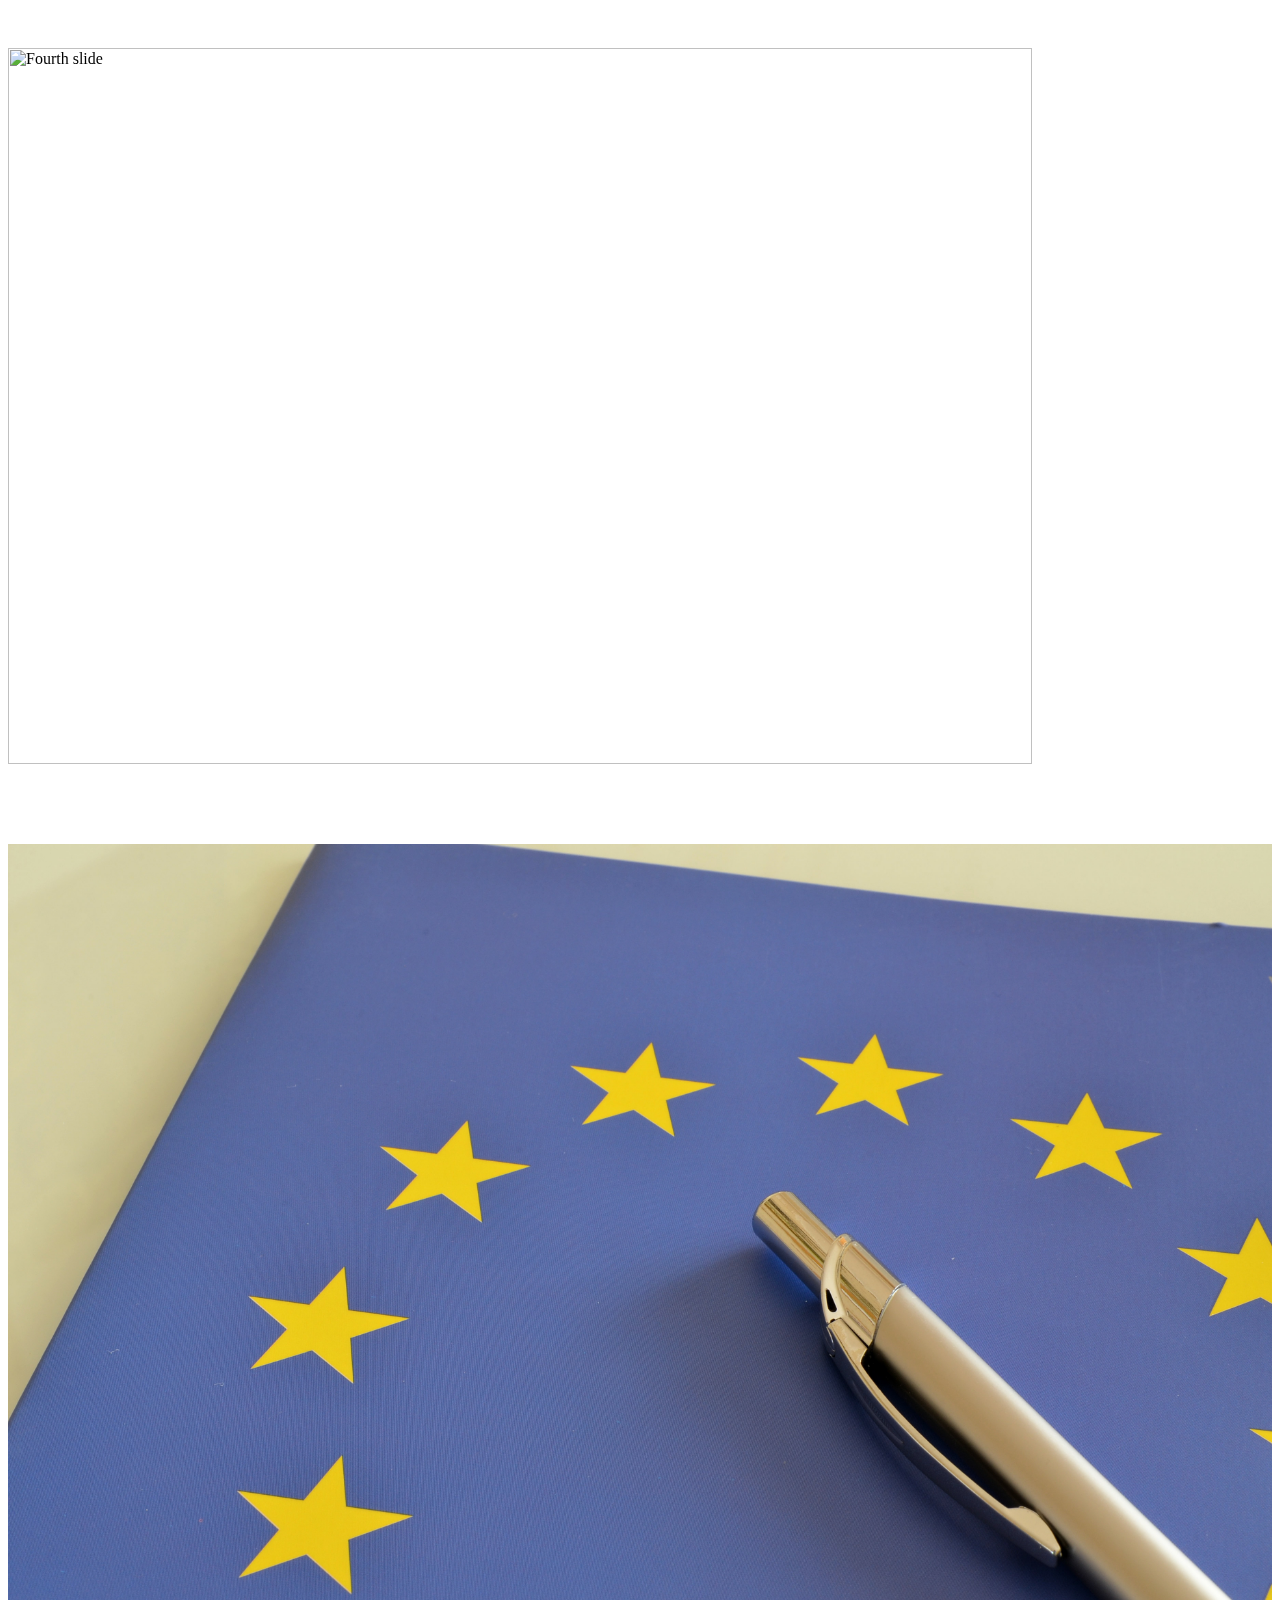
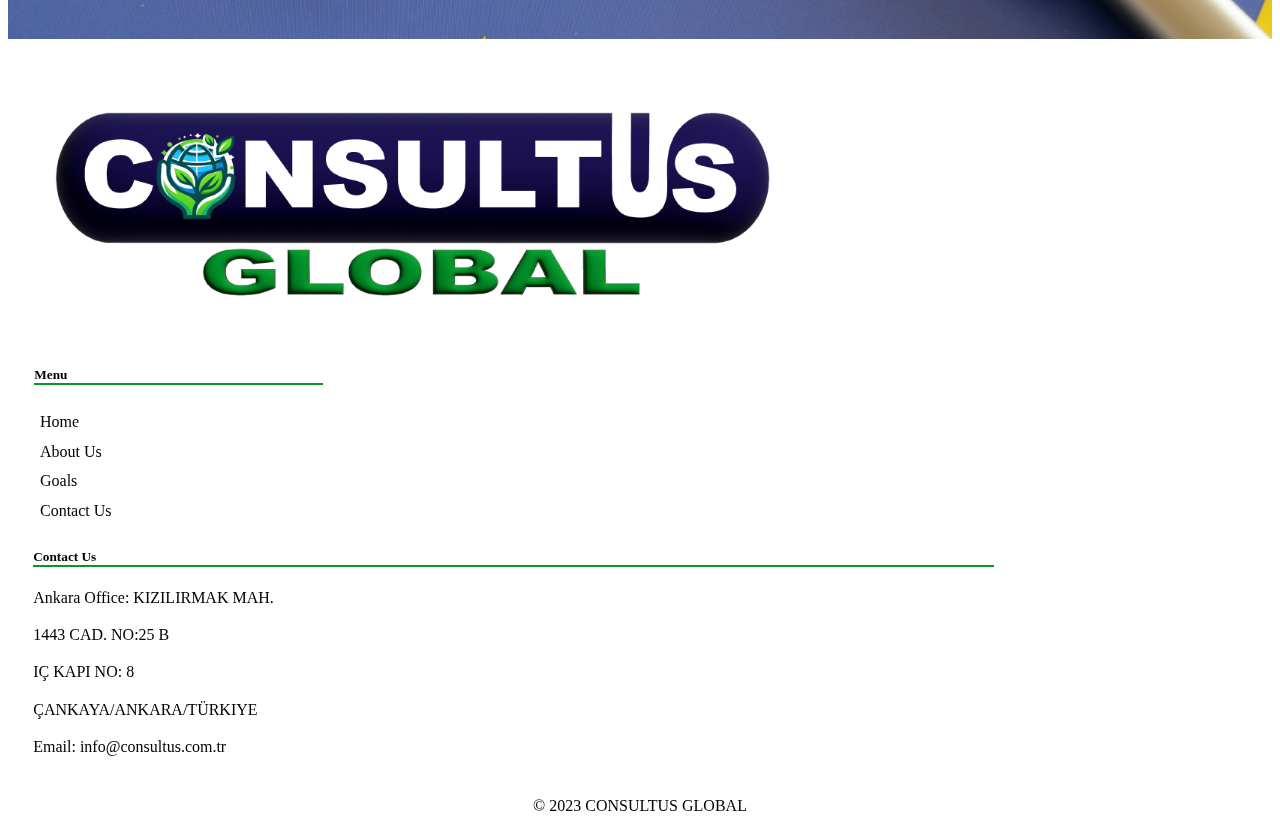
==== commit e616cf80: "edited slides and about us" ====
--- a/index.html
+++ b/index.html
@@ -28,11 +28,11 @@
         <header class="container-fluid">
             <div class="row justify-content-between">
                 <!-- Logo -->
-                <div class="col-lg-2 col-sm-1" id="footer-logo">
+                <div class="col-lg-3 col-sm-12" id="footer-logo">
                     <img src="assets/images/consultus_logo.png" alt="Logo">
                 </div>
                 <!-- Nav Bar -->
-                <nav class="navbar navbar-expand-lg bg-body-primary col-lg-3 col-sm-6 d-flex justify-content-between"
+                <nav class="navbar navbar-expand-lg bg-body-primary col-lg-3 col-sm-6 d-flex align-items-center justify-content-between"
                     style="height: 50%">
                     <div class="container-fluid">
                         <button class="navbar-toggler" type="button" data-bs-toggle="collapse"
@@ -77,26 +77,31 @@
                         aria-label="Slide 4"></button>
                     <button type="button" data-bs-target="#carouselExampleIndicators" data-bs-slide-to="4"
                         aria-label="Slide 5"></button>
-                    <button type="button" data-bs-target="#carouselExampleIndicators" data-bs-slide-to="5"
-                        aria-label="Slide 6"></button>
                 </div>
                 <div class="carousel-inner">
                     <div class="carousel-item active">
                         <div class="first-slide">
                             <div class="carousel-pic">
-                                <img class="d-block w-100" src="/assets/images/Green Jobs.png" alt="First slide">
+                                <img class="d-block w-100" src="/assets/images/Green-Jobs.png" alt="First slide">
                             </div>
                             <div class="carousel-text" id="first-slide-text">
-                                <div class="carousel-caption d-none d-md-block">
+                                <div class="carousel-caption">
                                     <h2><strong>Green Jobs</strong>
                                     </h2>
-                                    <p class="row col-lg-9">Consultus Global is driving green jobs to improve energy and raw material
+                                    <p class="row col-lg-10">Consultus Global is driving green jobs to improve energy
+                                        and raw material
                                         efficiency, limit greenhouse gas emissions,
                                         minimize waste and pollution, protect and restore ecosystems, and help support
                                         adaptation to the impacts of climate
-                                        change. Green jobs can be found both in the production of green products and
+                                        change.
+                                        <br />
+                                        <br />
+                                        Green jobs can be found both in the production of green products and
                                         services, such as renewable energy, and in
-                                        environmentally friendly processes, such as recycling. In the broadest sense,
+                                        environmentally friendly processes, such as recycling.
+                                        <br />
+                                        <br />
+                                        The broadest sense,
                                         green jobs are decent work that
                                         contributes to protecting and improving the environment and addressing climate
                                         change.
@@ -108,15 +113,19 @@
                     <div class="carousel-item">
                         <div class="second-slide">
                             <div class="carousel-pic">
-                                <img class="d-block w-100" src="./assets/images/water management cli.png" alt="Second slide">
+                                <img class="d-block w-100" src="./assets/images/water-management-cli.png"
+                                    alt="Second slide">
                             </div>
                             <div class="carousel-text" id="second-slide-text">
                                 <div class="carousel-caption d-flex flex-column align-items-end">
                                     <h2><strong>Water Management</strong>
                                     </h2>
-                                    <p class="row col-lg-6">Kentleşme ile bozduğumuz suyun doğal dönüşüne en yakın sistemlerin kurulması
-                                        konusunda stratejilerin geliştirilmesi için
-                                        tüm yerel ve ulusal yönetim birimleri ile uyumlu projeler üretmekteyiz.
+                                    <p class="row col-lg-6">We produce projects compatible with all local and national
+                                        government units to develop strategies for establishing
+                                        systems that are closest to the natural return of water that we deteriorate with
+                                        urbanization.
+                                        <br>
+                                        <br>
                                         From designing efficient wastewater treatment plants to pioneering water reuse
                                         initiatives, we are at the forefront of
                                         sustainable water management.
@@ -128,14 +137,18 @@
                     <div class="carousel-item">
                         <div class="third-slide">
                             <div class="carousel-pic">
-                                <img class="d-block w-100" src="./assets/images/climate action and cli.png" alt="Third slide">
+                                <img class="d-block w-100" src="./assets/images/climate-action and-cli.png"
+                                    alt="Third slide">
                             </div>
                             <div class="carousel-text" id="third-slide-text">
-                                <div class="carousel-caption d-none d-md-block">
+                                <div class="carousel-caption">
                                     <h2><strong>Climate Actions and Resilient Cities</strong>
                                     </h2>
-                                    <p class="row col-lg-9">İklim değişikliğine dirençli kentler yaratma amacı ile birebir örtüşen projeler
-                                        üretmek ana amaçlarımız arasındadır.
+                                    <p class="row col-lg-9">One of our main goals is to produce projects that exactly
+                                        coincide with the aim of creating cities that are resistant to
+                                        climate change.
+                                        <br>
+                                        <br>
                                         Our team is well-versed in EU climate policies, working collaboratively to
                                         address climate change challenges through
                                         innovative strategies.
@@ -147,13 +160,18 @@
                     <div class="carousel-item">
                         <div class="fourth-slide">
                             <div class="carousel-pic">
-                                <img class="d-block w-100" src="./assets/images/energy efficiency cli.png" alt="Fourth slide">
+                                <img class="d-block w-100" src="./assets/images/energy-efficiency-cli.png"
+                                    alt="Fourth slide">
                             </div>
                             <div class="carousel-text" id="fourth-slide-text">
-                                <div class="carousel-caption d-flex flex-column align-items-endk">
+                                <div class="carousel-caption">
                                     <h2><strong>Energy Efficiency Solutions</strong>
                                     </h2>
-                                    <p class="row col-lg-6">We're committed to enhancing energy efficiency through tailored solutions. Our
+                                    <p class="row col-lg-6">We're committed to enhancing energy efficiency through
+                                        tailored solutions.
+                                        <br>
+                                        <br>
+                                        Our
                                         experts help institutions navigate
                                         complex EU regulations, ensuring compliance while optimizing energy use,
                                         reducing costs, and minimizing environmental
@@ -166,37 +184,17 @@
                     <div class="carousel-item">
                         <div class="fifth-slide">
                             <div class="carousel-pic">
-                                <img class="d-block w-100" src="./assets/images/flags.jpg" alt="Fifth slide">
+                                <img class="d-block w-100" src="./assets/images/eu-flags.jpeg" alt="Fifth slide">
                             </div>
                             <div class="carousel-text" id="fifth-slide-text">
-                                <div class="carousel-caption d-none d-md-block">
+                                <div class="carousel-caption">
                                     <h2><strong>Your EU Policy Partner</strong>
                                     </h2>
-                                    <p class="row col-lg-9">Consultus Global is your trusted partner, in achieving EU policy compliance. With
+                                    <p class="row col-lg-9">Consultus Global is your trusted partner, in achieving EU
+                                        policy compliance. With
                                         a proven track record and a deep
                                         understanding of EU governance, we provide the technical expertise needed to
                                         thrive in an evolving regulatory landscape.
-                                    </p>
-                                </div>
-                            </div>
-                        </div>
-                    </div>
-                    <div class="carousel-item">
-                        <div class="sixth-slide">
-                            <div class="carousel-pic">
-                                <img class="d-block w-100" src="./assets/images/flags.jpg" alt="Sixth slide">
-                            </div>
-                            <div class="carousel-text" id="sixth-slide-text">
-                                <div class="carousel-caption d-none d-md-block">
-                                    <h2><strong>Technical Assistance for EU Policy Harmonization
-                                        </strong>
-                                    </h2>
-                                    <p class="row col-lg-9">We specialize in providing expert technical assistance to institutions in the
-                                        fields of Water and Wastewater Projects,
-                                        EU Policy on Climate Change, and Energy Efficiency. Our mission is to provide
-                                        technical assistance for organizations and
-                                        institutions in adapting, harmonizing, and seamlessly transposing EU policies
-                                        into practical, sustainable solutions.
                                     </p>
                                 </div>
                             </div>
--- a/assets/css/style.css
+++ b/assets/css/style.css
@@ -54,12 +54,13 @@
 
 /* Nav Bar Styling */
 .navi {
-  display: flex !important; 
+  display: flex !important;
   justify-content: space-between !important;
   align-items: center !important;
   padding: 1%;
 
 }
+
 .nav-item {
   font-size: 1em;
   color: white;
@@ -80,7 +81,8 @@
 /* Carousel */
 
 /* Buttons */
-.carousel-control-prev, .carousel-control-next {
+.carousel-control-prev,
+.carousel-control-next {
   width: 5%;
   height: 10%;
   opacity: 0.5;
@@ -100,16 +102,28 @@
   margin: 1%;
 }
 
+.carousel-control-prev:hover,
+.carousel-control-next:hover {
+  background: #db5800;
+  color: white;
+  opacity: 0.9;
+}
+
+/* Carousel Items */
+
+.carousel-item {}
+
 .carousel-item img {
   height: 90%;
   z-index: -11;
 }
 
+/* Carousel Text */
 .carousel-caption {
   padding: 5%;
   position: absolute;
-  top: 3%;
-  left: 5%;
+  top: 15%;
+  left: 15%;
 }
 
 .carousel-caption h2 {
@@ -128,7 +142,8 @@
 }
 
 /* Water Management Slide */
-#second-slide-text h2, #second-slide-text p {
+#second-slide-text h2,
+#second-slide-text p {
   color: rgb(1, 1, 53) !important;
   text-align: right;
   position: relative;
@@ -140,7 +155,32 @@
 #fourth-slide-text p {
   text-align: right;
   position: relative;
-  right: -65%;
+  right: -45%;
+}
+
+/* EU Slide */
+.fifth-slide img {
+  height: 90%;
+  width: 100%;
+  object-fit: cover;
+  z-index: -11;
+}
+
+#fifth-slide-text h2,
+#fifth-slide-text p {
+  color: rgb(0, 0, 0) !important;
+  text-align: left;
+  position: relative;
+  right: 10%;
+  top: -20%;
+  font-weight: 900;
+
+}
+
+#fifth-slide-text p {
+  padding: 2%;
+  line-height: 30px;
+  background-color: rgba(1, 10, 88, 0.08);
 }
 
 /* Content */
@@ -200,15 +240,40 @@
 }
 
 /* ABOUT US */
+.about-us-head {
+  display: flex;
+  justify-content: center;
+  align-items: center;
+  color: white;
+  padding: 2%;
+}
+
 .about-content {
   padding: 2%;
   margin: 2%;
-  background: rgba(255, 255, 255, 0.8);
+  background-color: rgba(255, 255, 255, 0.75);
+}
+
+.about-content img {
+  object-fit:contain
 }
 
 .about-text {
   padding: 2%;
-  background: rgba(255, 255, 255, 0.5);
+  color: white;
+  font-weight: 600;
+  line-height: 20px;
+}
+
+.about-text h4 {
+  color: white;
+  font-size: 1.5em;
+  text-align: center;
+  border-bottom: #db5800 0.2em solid;
+}
+
+.about-text p {
+  padding-top: 1%;
 }
 
 /* CONTACT US */
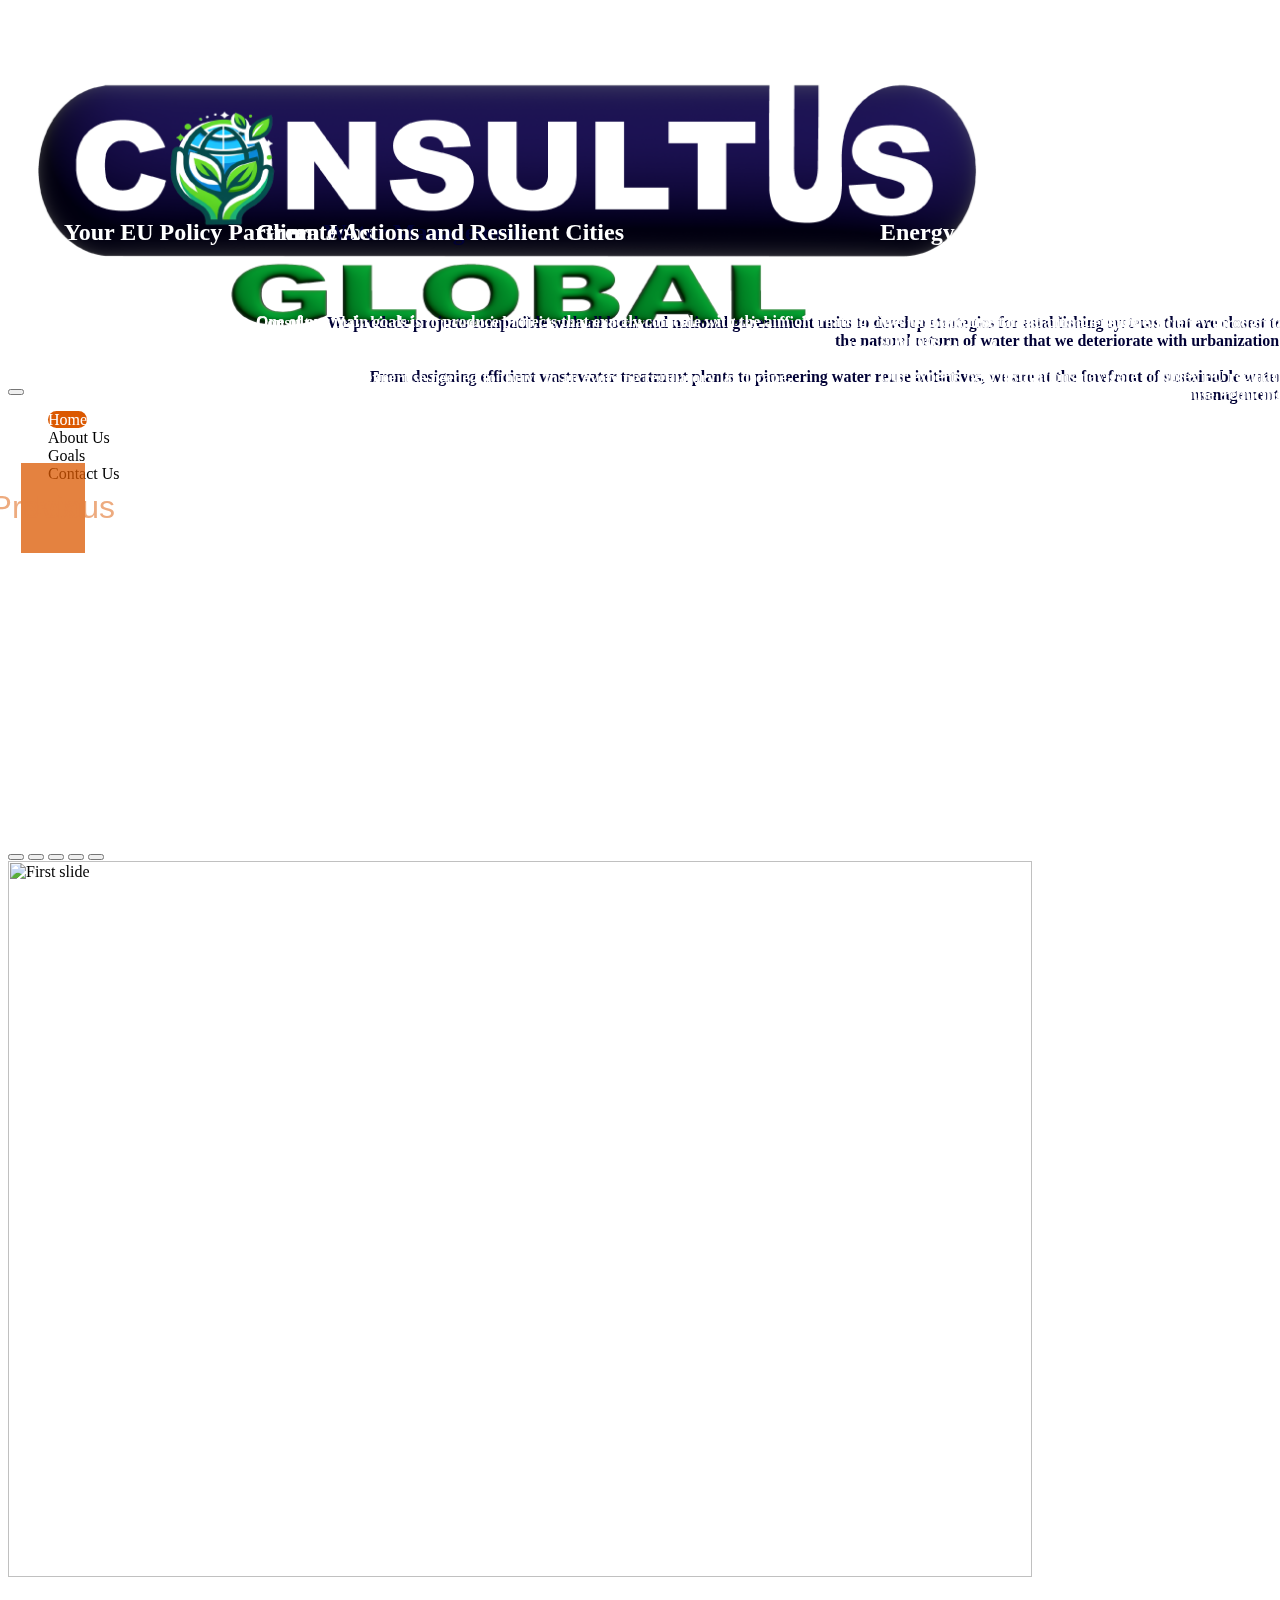
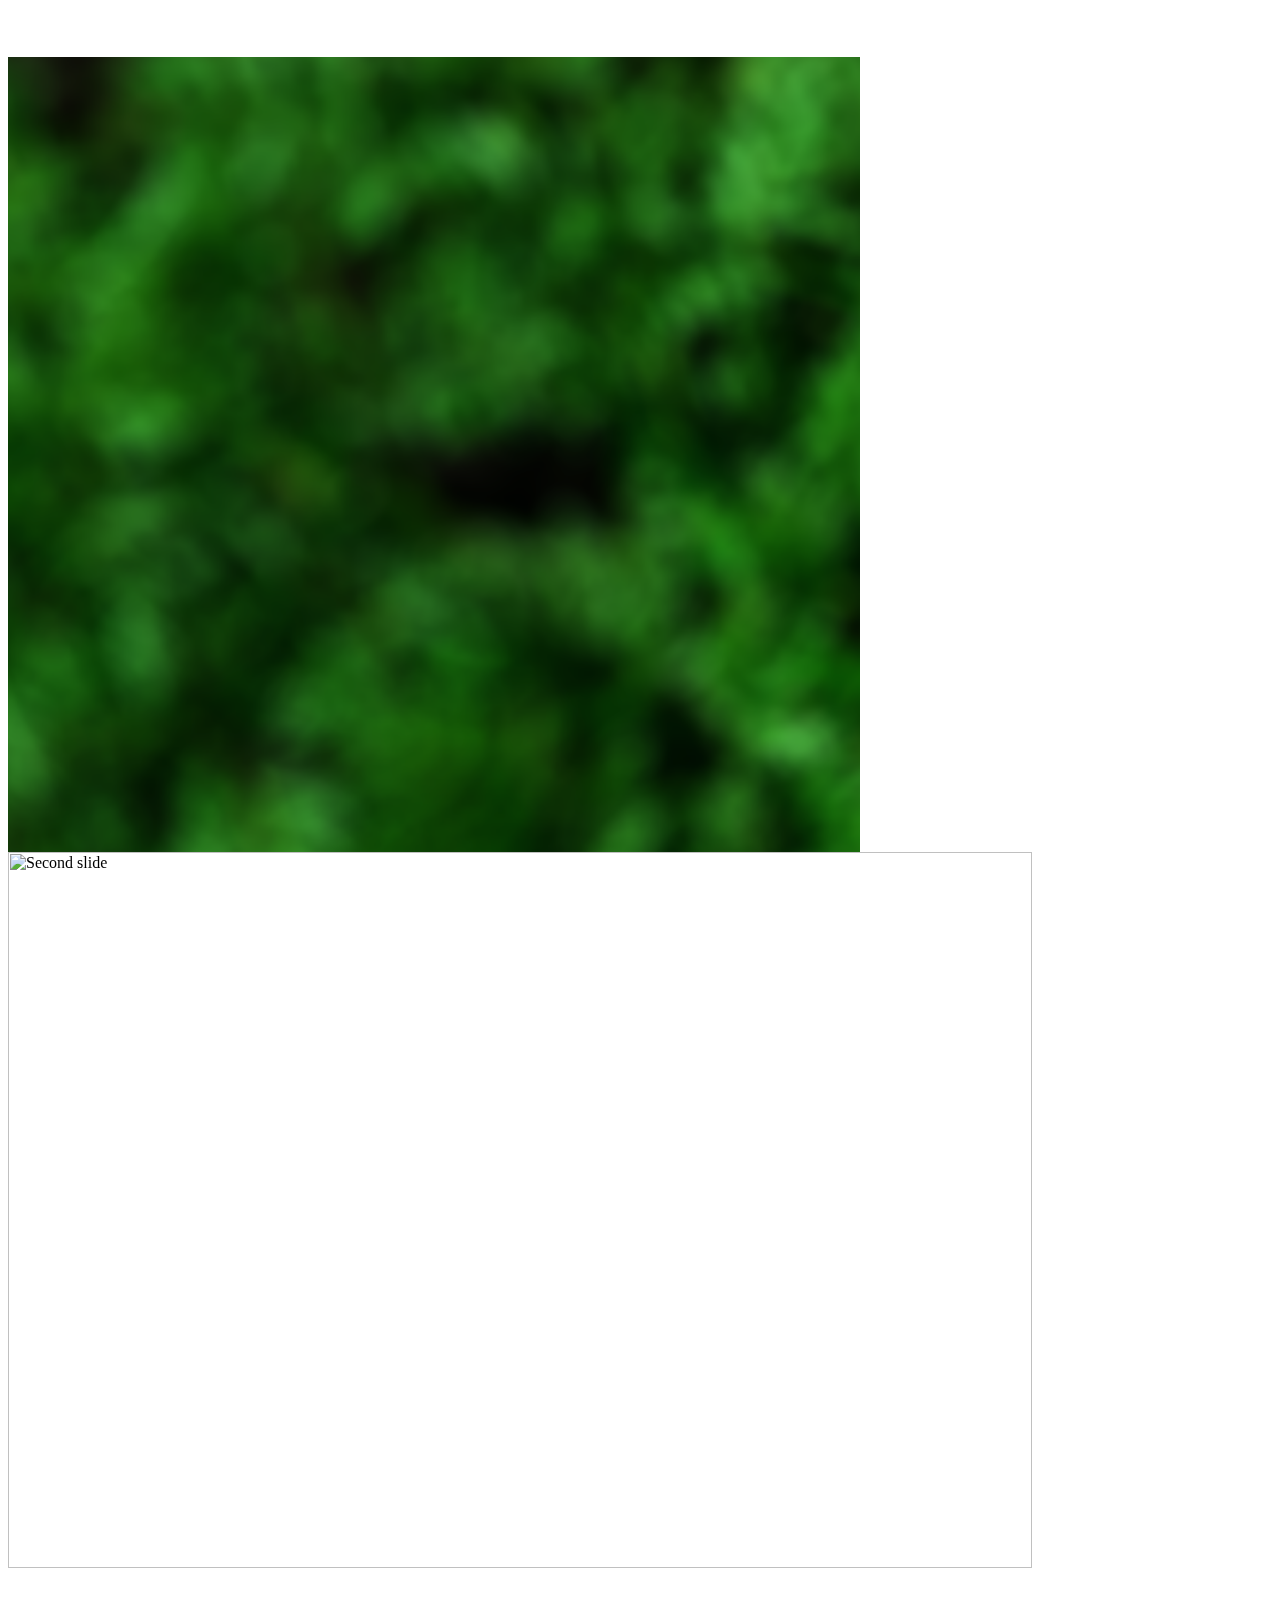
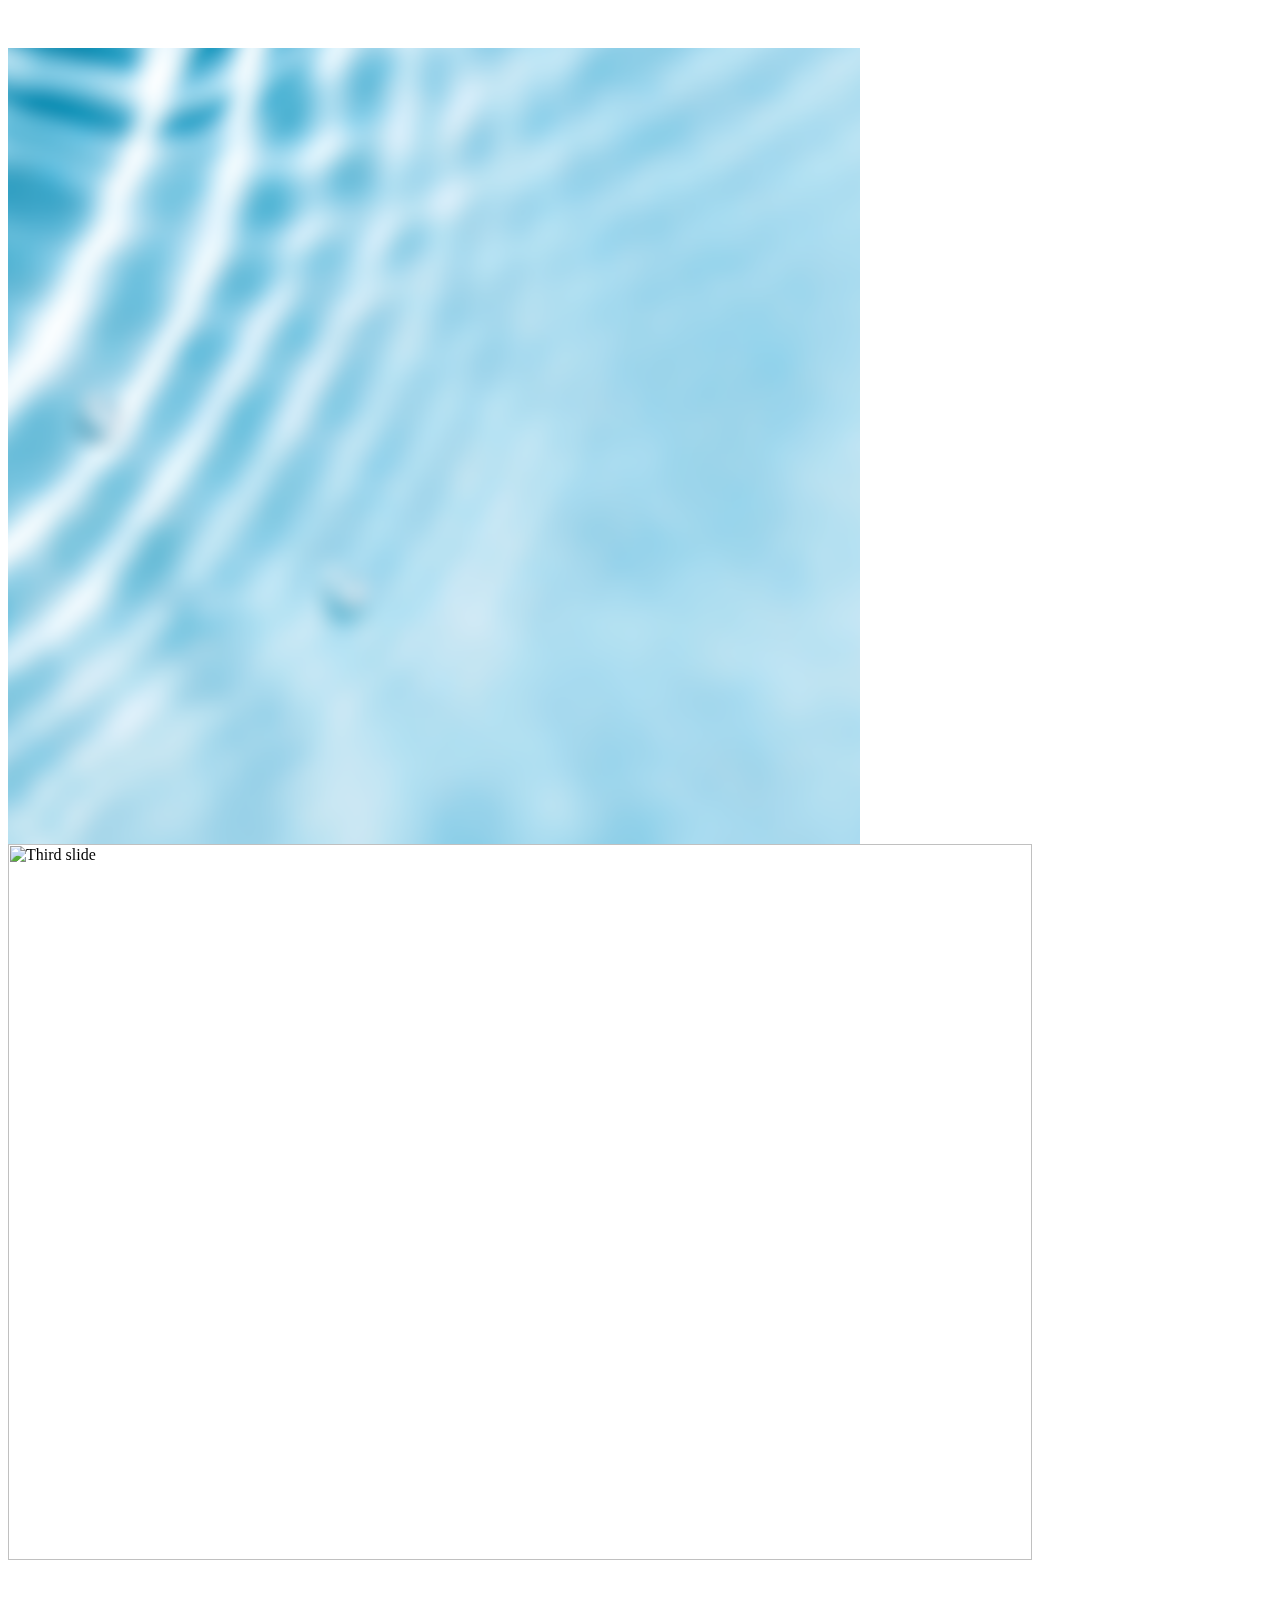
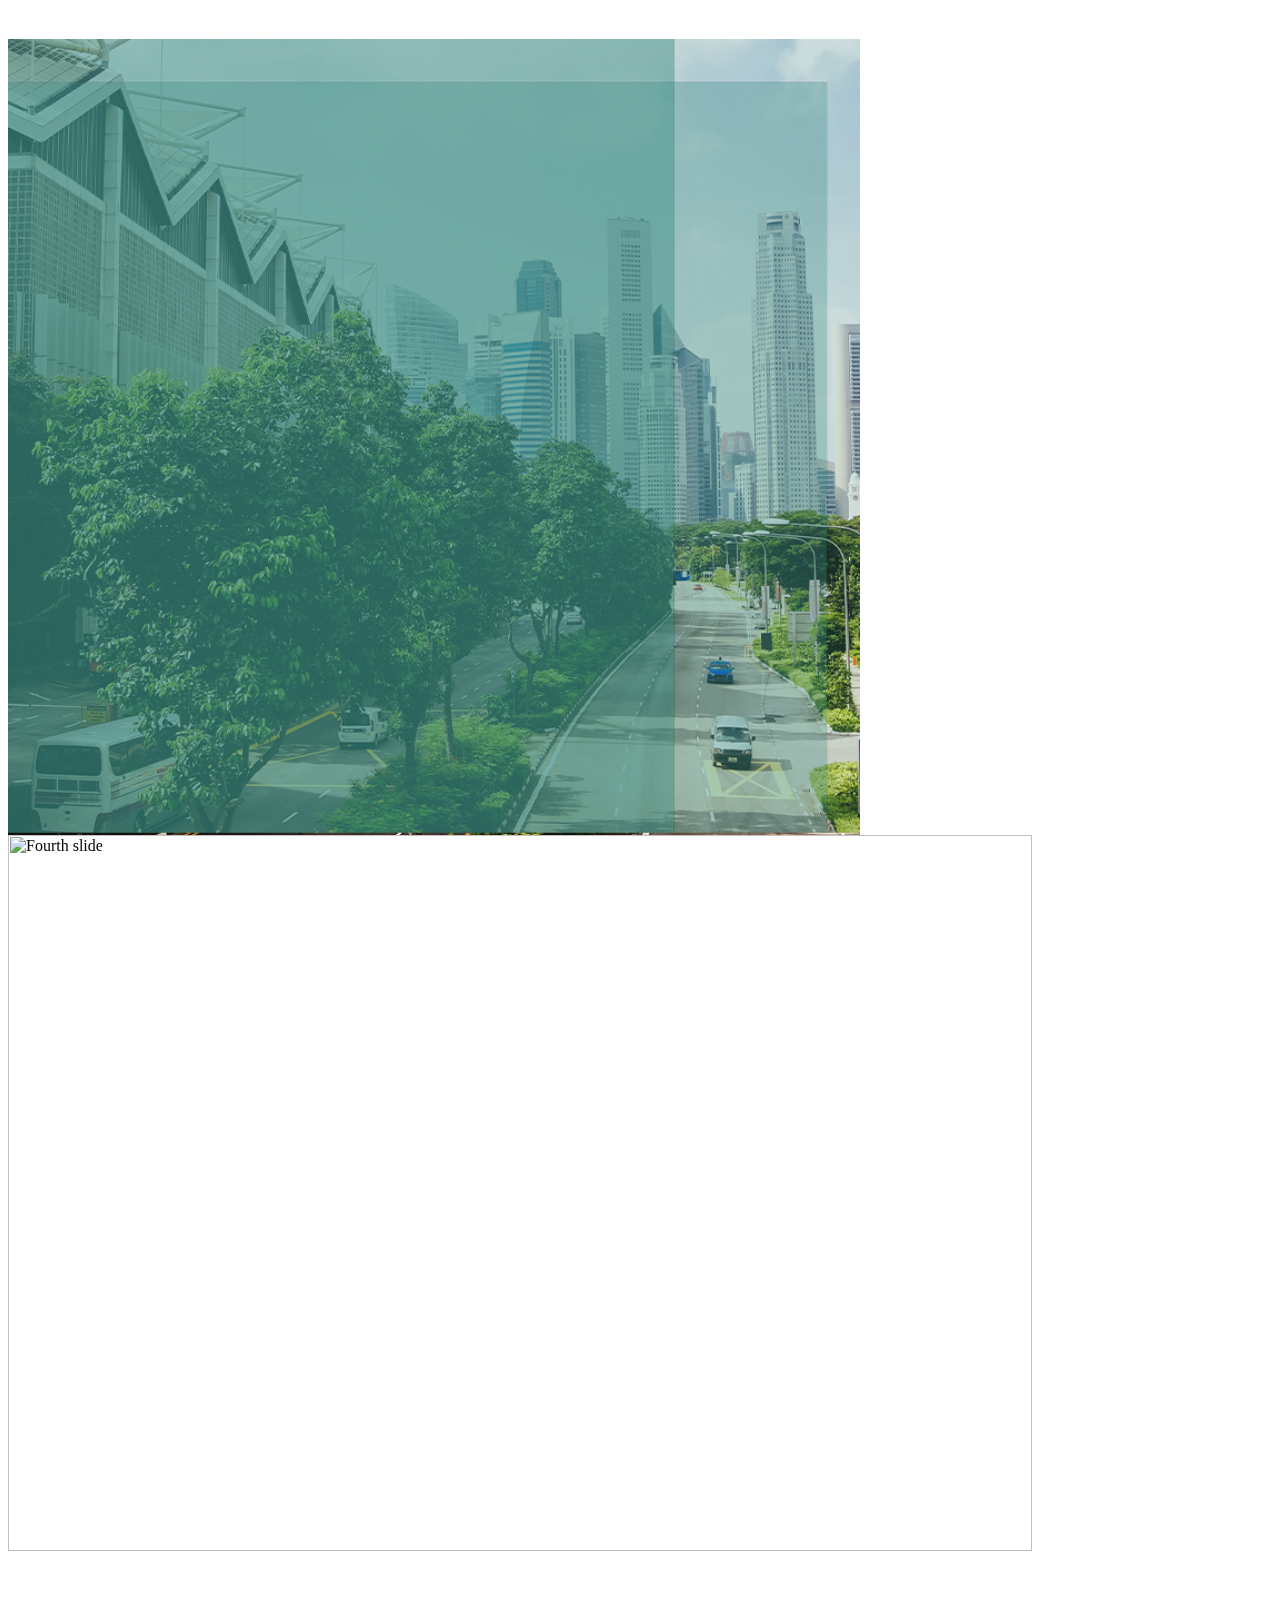
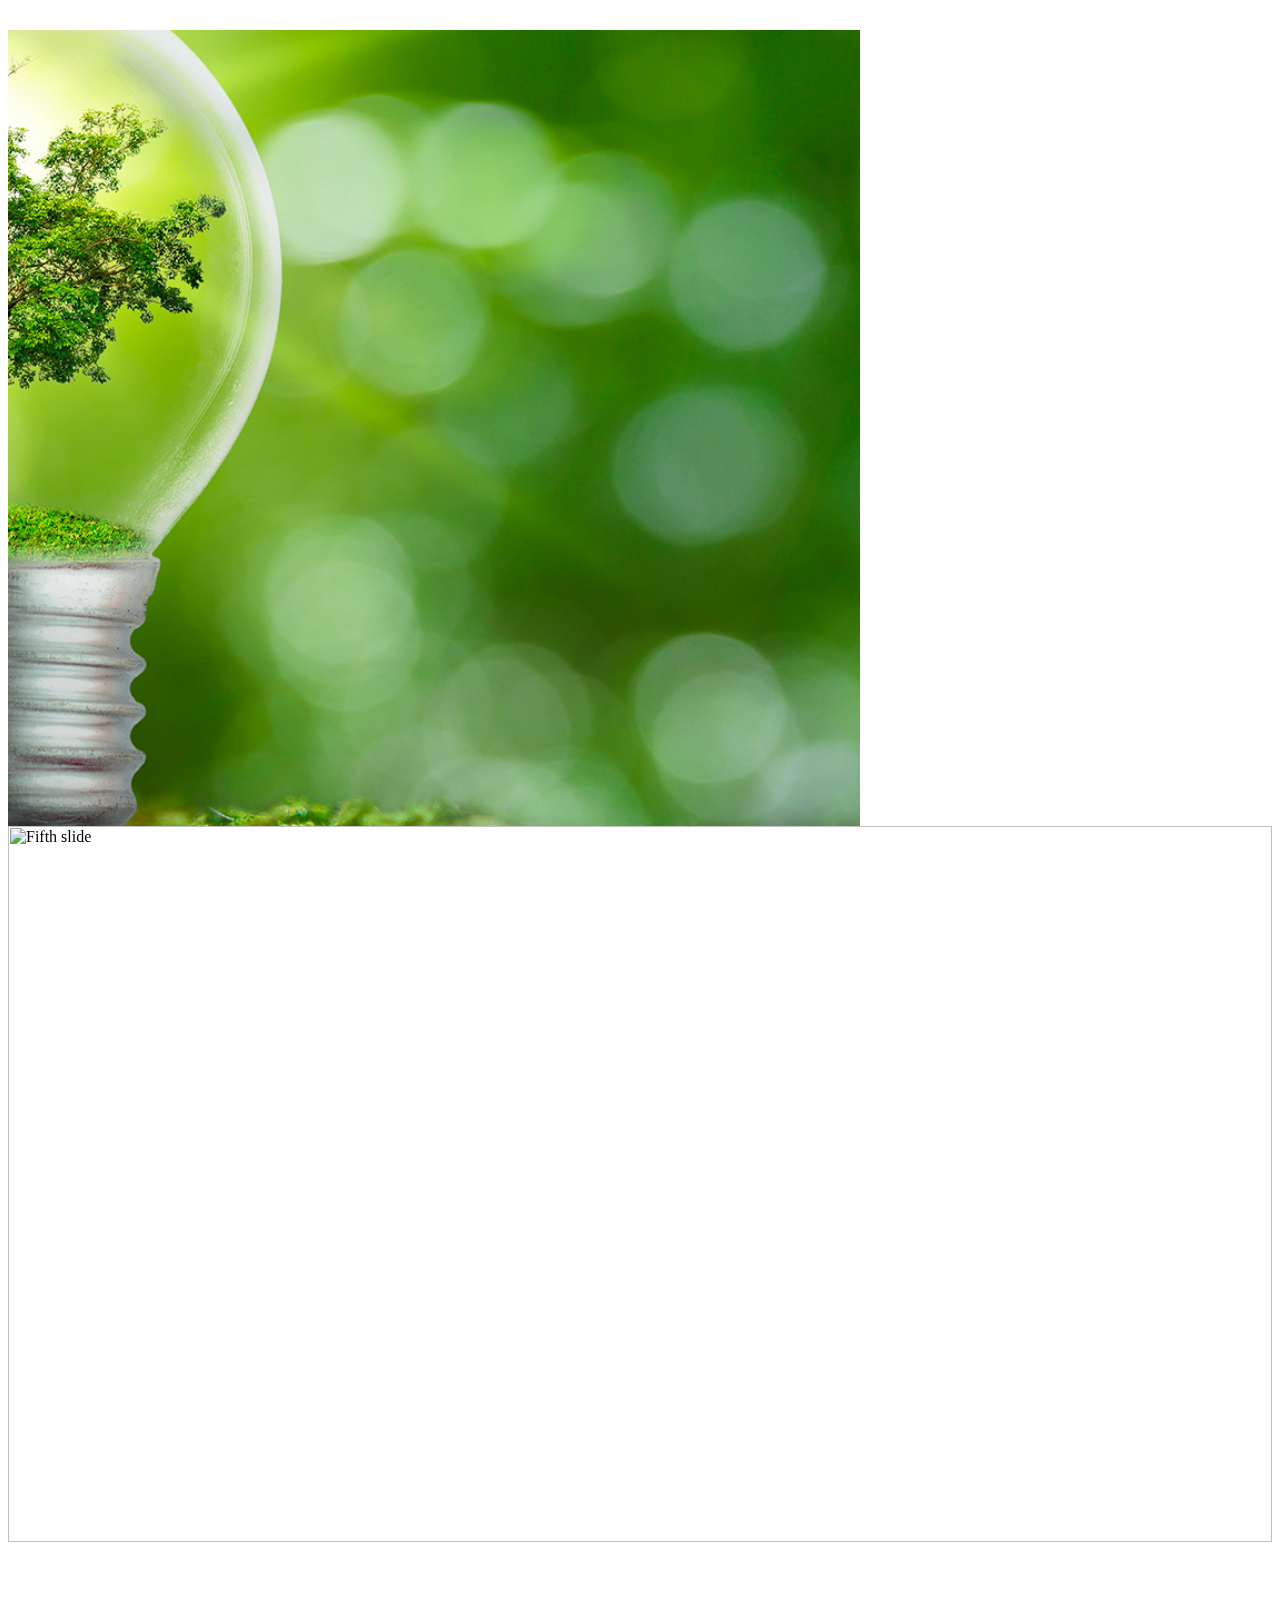
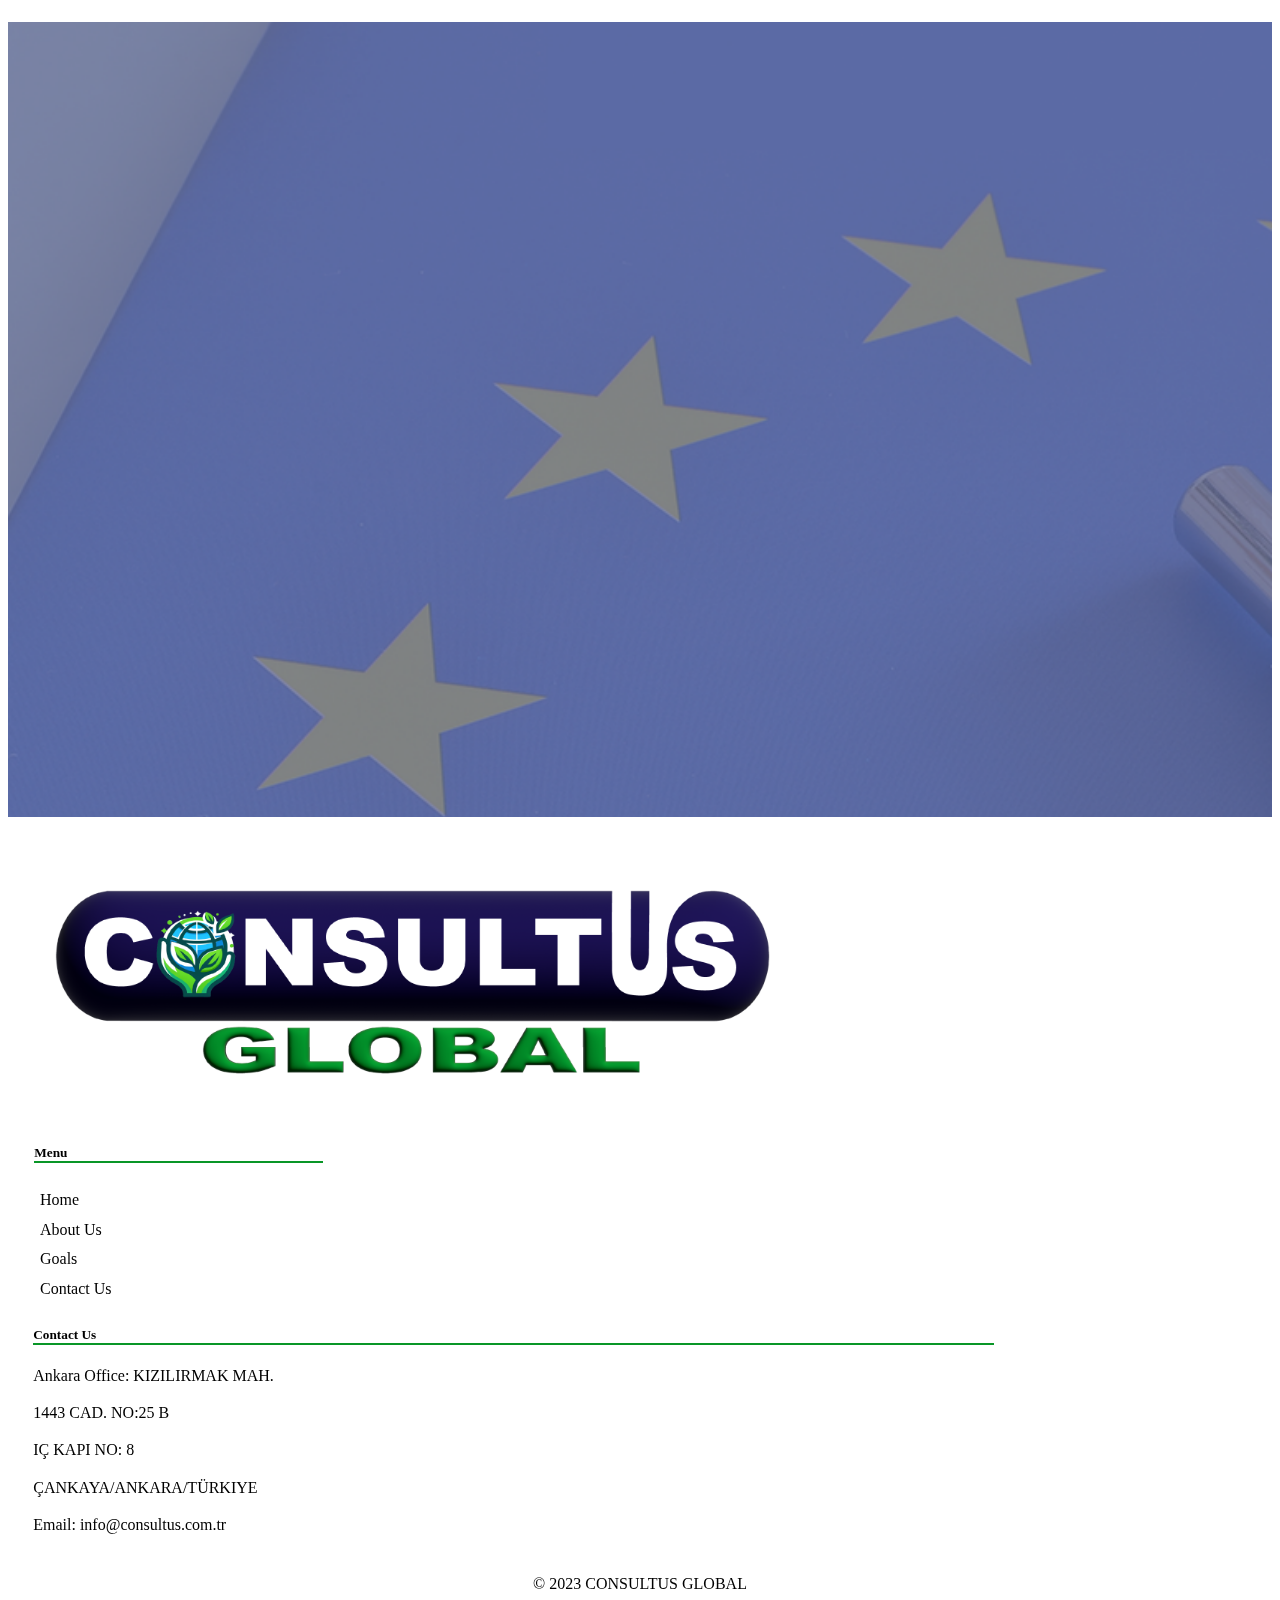
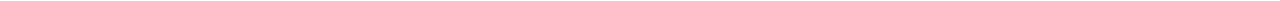
==== commit 7c1f4d99: "about us changes" ====
--- a/index.html
+++ b/index.html
@@ -28,7 +28,7 @@
         <header class="container-fluid">
             <div class="row justify-content-between">
                 <!-- Logo -->
-                <div class="col-lg-3 col-sm-12" id="footer-logo">
+                <div class="col-lg-2 col-sm-12" id="footer-logo">
                     <img src="assets/images/consultus_logo.png" alt="Logo">
                 </div>
                 <!-- Nav Bar -->
@@ -79,10 +79,11 @@
                         aria-label="Slide 5"></button>
                 </div>
                 <div class="carousel-inner">
-                    <div class="carousel-item active">
+                    <div class="carousel-item">
                         <div class="first-slide">
                             <div class="carousel-pic">
-                                <img class="d-block w-100" src="/assets/images/Green-Jobs.png" alt="First slide">
+                                <img class="d-none w-100 d-sm-block" src="/assets/images/Green-Jobs.png" alt="First slide">
+                                <img class="d-block d-sm-none" src="/assets/images/green-jobs-xs.png" alt="First slide">
                             </div>
                             <div class="carousel-text" id="first-slide-text">
                                 <div class="carousel-caption">
@@ -110,11 +111,12 @@
                             </div>
                         </div>
                     </div>
-                    <div class="carousel-item">
+                    <div class="carousel-item active">
                         <div class="second-slide">
                             <div class="carousel-pic">
-                                <img class="d-block w-100" src="./assets/images/water-management-cli.png"
+                                <img class="d-none w-100 d-sm-block" src="./assets/images/water-management-cli.png"
                                     alt="Second slide">
+                                    <img class="d-block d-sm-none" src="./assets/images/water-management-cli-xs.png" alt="Second slide">
                             </div>
                             <div class="carousel-text" id="second-slide-text">
                                 <div class="carousel-caption d-flex flex-column align-items-end">
@@ -137,16 +139,16 @@
                     <div class="carousel-item">
                         <div class="third-slide">
                             <div class="carousel-pic">
-                                <img class="d-block w-100" src="./assets/images/climate-action and-cli.png"
+                                <img class="d-none w-100 d-sm-block" src="./assets/images/climate-action and-cli.png"
                                     alt="Third slide">
+                                <img class="d-block d-sm-none" src="./assets/images/resilident-city-xs.png" alt="Third slide">
                             </div>
                             <div class="carousel-text" id="third-slide-text">
                                 <div class="carousel-caption">
                                     <h2><strong>Climate Actions and Resilient Cities</strong>
                                     </h2>
-                                    <p class="row col-lg-9">One of our main goals is to produce projects that exactly
-                                        coincide with the aim of creating cities that are resistant to
-                                        climate change.
+                                    <p class="row col-lg-9">One of our main goals is to produce projects that exactly coincide with the aim of creating cities that are resistant to
+                                    climate change.
                                         <br>
                                         <br>
                                         Our team is well-versed in EU climate policies, working collaboratively to
@@ -160,8 +162,9 @@
                     <div class="carousel-item">
                         <div class="fourth-slide">
                             <div class="carousel-pic">
-                                <img class="d-block w-100" src="./assets/images/energy-efficiency-cli.png"
+                                <img class="d-none w-100 d-sm-block" src="./assets/images/energy-efficiency-cli.png"
                                     alt="Fourth slide">
+                                    <img class="d-block d-sm-none" src="./assets/images/energy-eff-xs.png" alt="Fourth slide">
                             </div>
                             <div class="carousel-text" id="fourth-slide-text">
                                 <div class="carousel-caption">
@@ -184,7 +187,8 @@
                     <div class="carousel-item">
                         <div class="fifth-slide">
                             <div class="carousel-pic">
-                                <img class="d-block w-100" src="./assets/images/eu-flags.jpeg" alt="Fifth slide">
+                                <img class="d-none d-sm-block w-100" src="./assets/images/eu-flags.png" alt="Fifth slide">
+                                <img class="d-block d-sm-none" src="./assets/images/eu-xs.png" alt="Fifth slide">
                             </div>
                             <div class="carousel-text" id="fifth-slide-text">
                                 <div class="carousel-caption">
--- a/assets/css/style.css
+++ b/assets/css/style.css
@@ -138,7 +138,7 @@
   display: flex;
   text-align: left;
   font-weight: 600;
-  line-height: 24px;
+  line-height: 18px;
 }
 
 /* Water Management Slide */
@@ -153,9 +153,10 @@
 /* Energy Efficiency Slide */
 #fourth-slide-text h2,
 #fourth-slide-text p {
-  text-align: right;
+  text-align: left;
   position: relative;
-  right: -45%;
+  right: -65%;
+  width: 50%;
 }
 
 /* EU Slide */
@@ -168,19 +169,19 @@
 
 #fifth-slide-text h2,
 #fifth-slide-text p {
-  color: rgb(0, 0, 0) !important;
+  color: rgb(255, 255, 255) !important;
   text-align: left;
   position: relative;
-  right: 10%;
-  top: -20%;
-  font-weight: 900;
+  right: 20%;
+  top: -10%;
+  font-weight: 600;
 
 }
 
 #fifth-slide-text p {
   padding: 2%;
   line-height: 30px;
-  background-color: rgba(1, 10, 88, 0.08);
+
 }
 
 /* Content */
@@ -240,40 +241,69 @@
 }
 
 /* ABOUT US */
-.about-us-head {
-  display: flex;
-  justify-content: center;
-  align-items: center;
-  color: white;
-  padding: 2%;
-}
+
 
 .about-content {
-  padding: 2%;
+  padding-bottom: 2%;
   margin: 2%;
-  background-color: rgba(255, 255, 255, 0.75);
+  background-color: rgba(255, 255, 255, 0.97);
 }
 
 .about-content img {
-  object-fit:contain
+  object-fit: contain;
+  padding: 2%;
 }
 
 .about-text {
   padding: 2%;
-  color: white;
+  color: rgb(15, 0, 97);
   font-weight: 600;
-  line-height: 20px;
+  line-height: 30px;
 }
 
 .about-text h4 {
-  color: white;
+  color: rgb(15, 0, 97);
   font-size: 1.5em;
   text-align: center;
   border-bottom: #db5800 0.2em solid;
 }
 
 .about-text p {
-  padding-top: 1%;
+  padding: 5%;
+}
+
+#first-about img {
+  padding: 3%;
+}
+
+#first-about p {
+  padding-right: 1%;
+  text-align: right;
+}
+
+#second-about p {
+  padding-left: 1%;
+  text-align: left;
+}
+
+#third-about p {
+  padding-right: 1%;
+  text-align: right;
+}
+
+#fourth-about p {
+  padding-left: 1%;
+  text-align: left;
+}
+
+#fifth-about p {
+  padding-right: 1%;
+  text-align: right;
+}
+
+#sixth-about p {
+  padding-left: 1%;
+  text-align: left;
 }
 
 /* CONTACT US */
@@ -287,7 +317,6 @@
 #email {
   font-size: 2em;
   padding: 2%;
-  margin-left: 30%;
 }
 
 
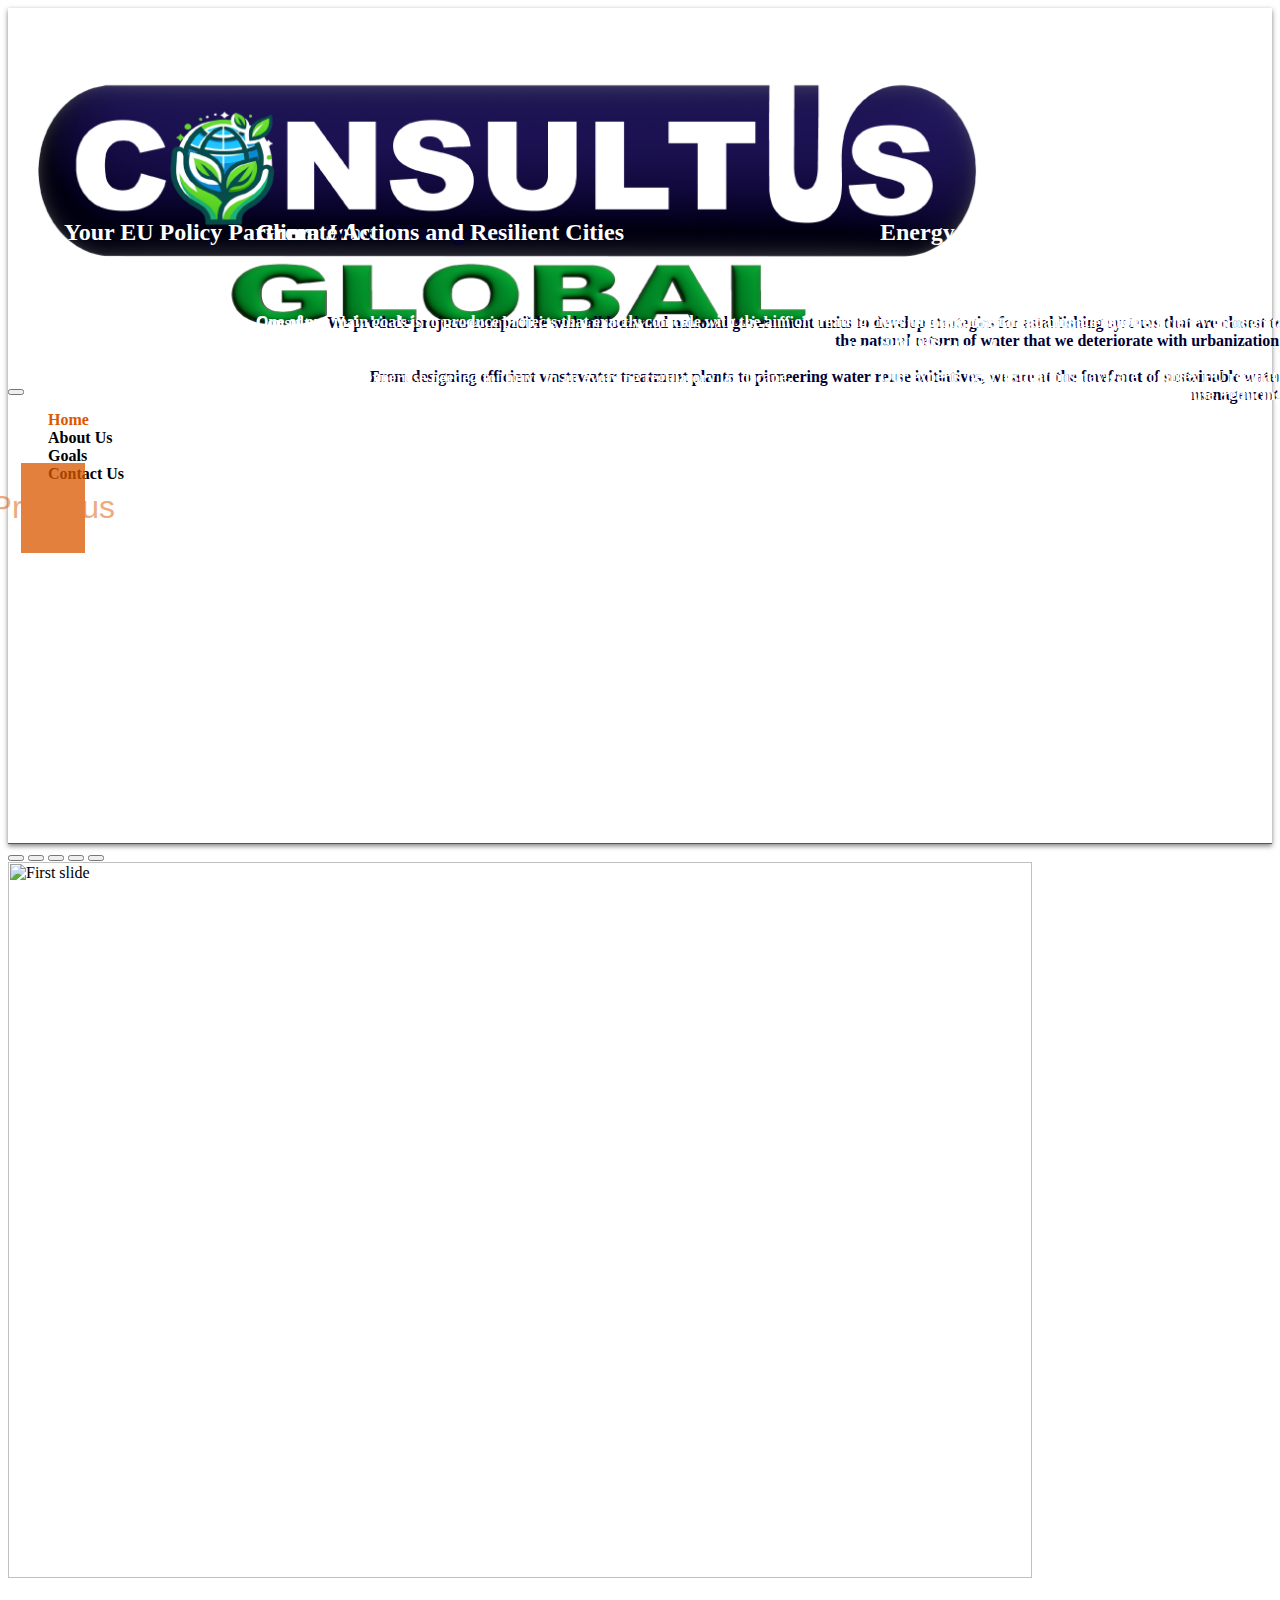
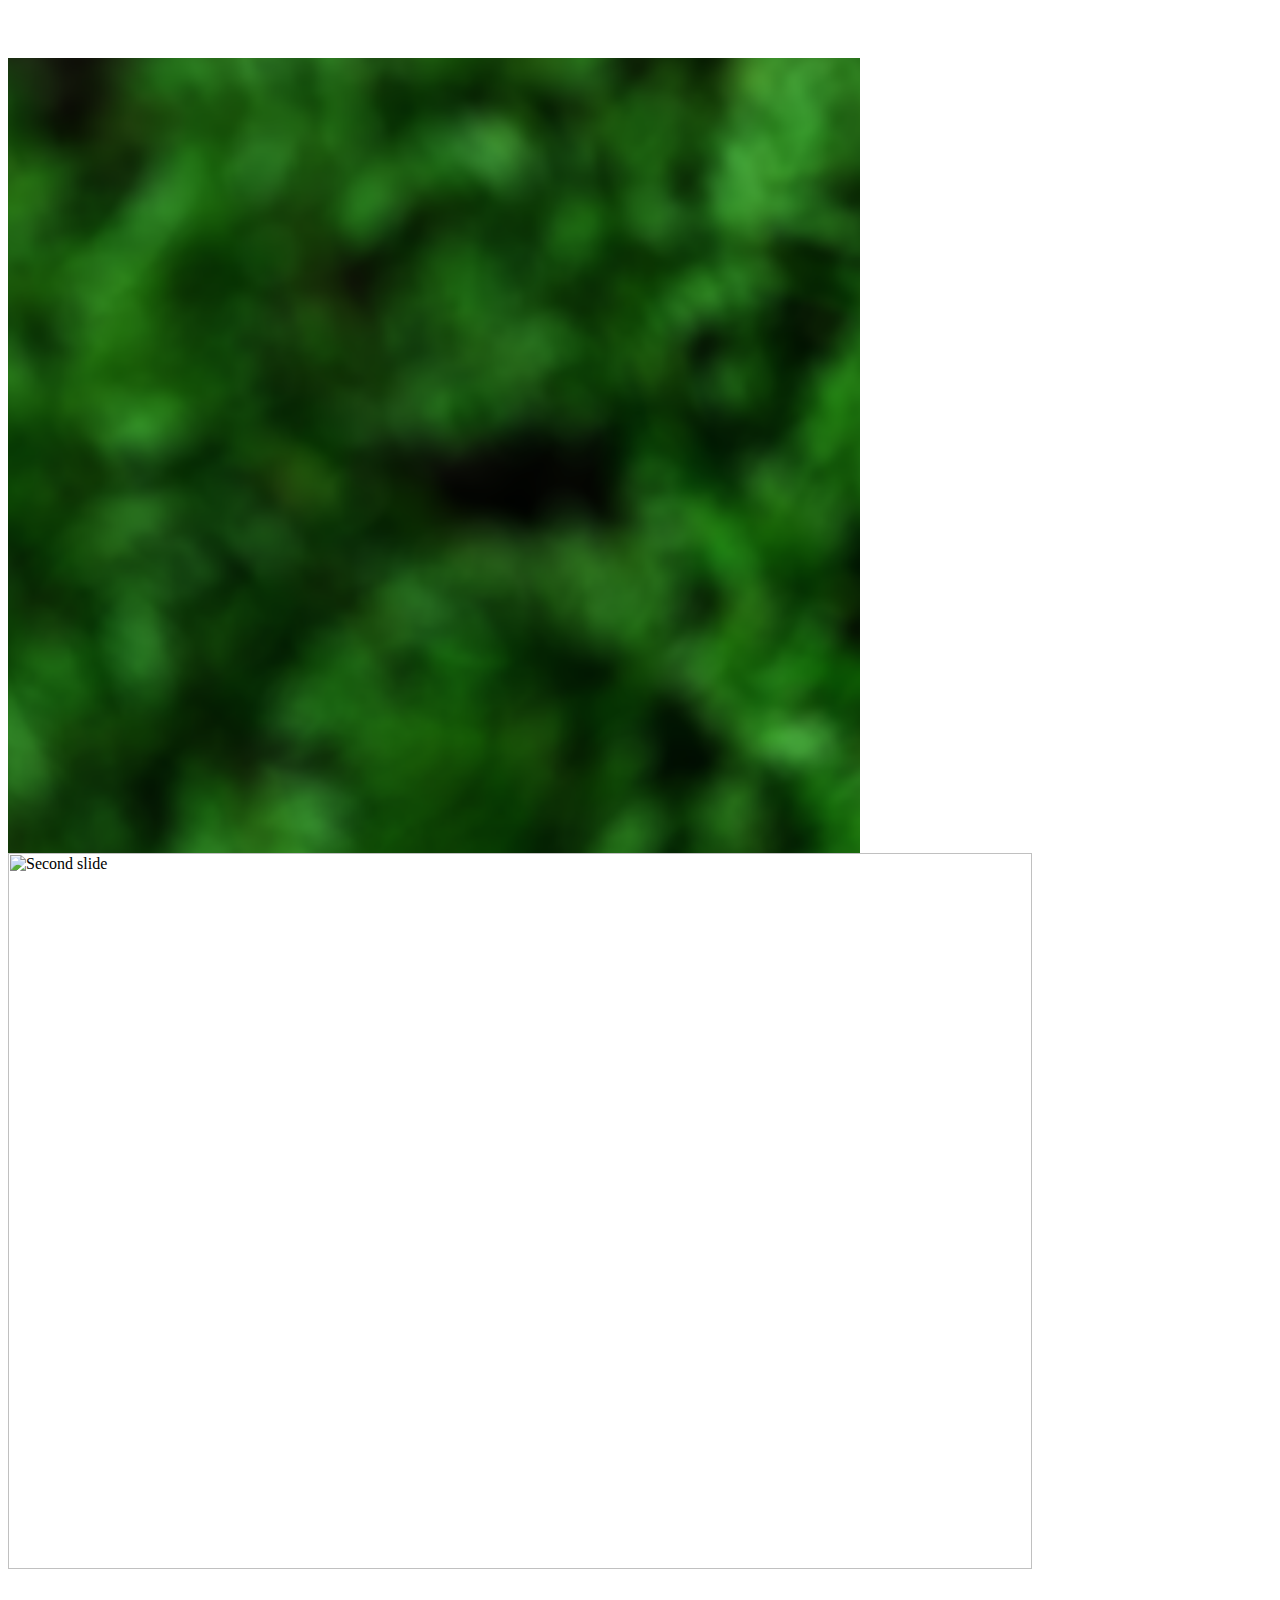
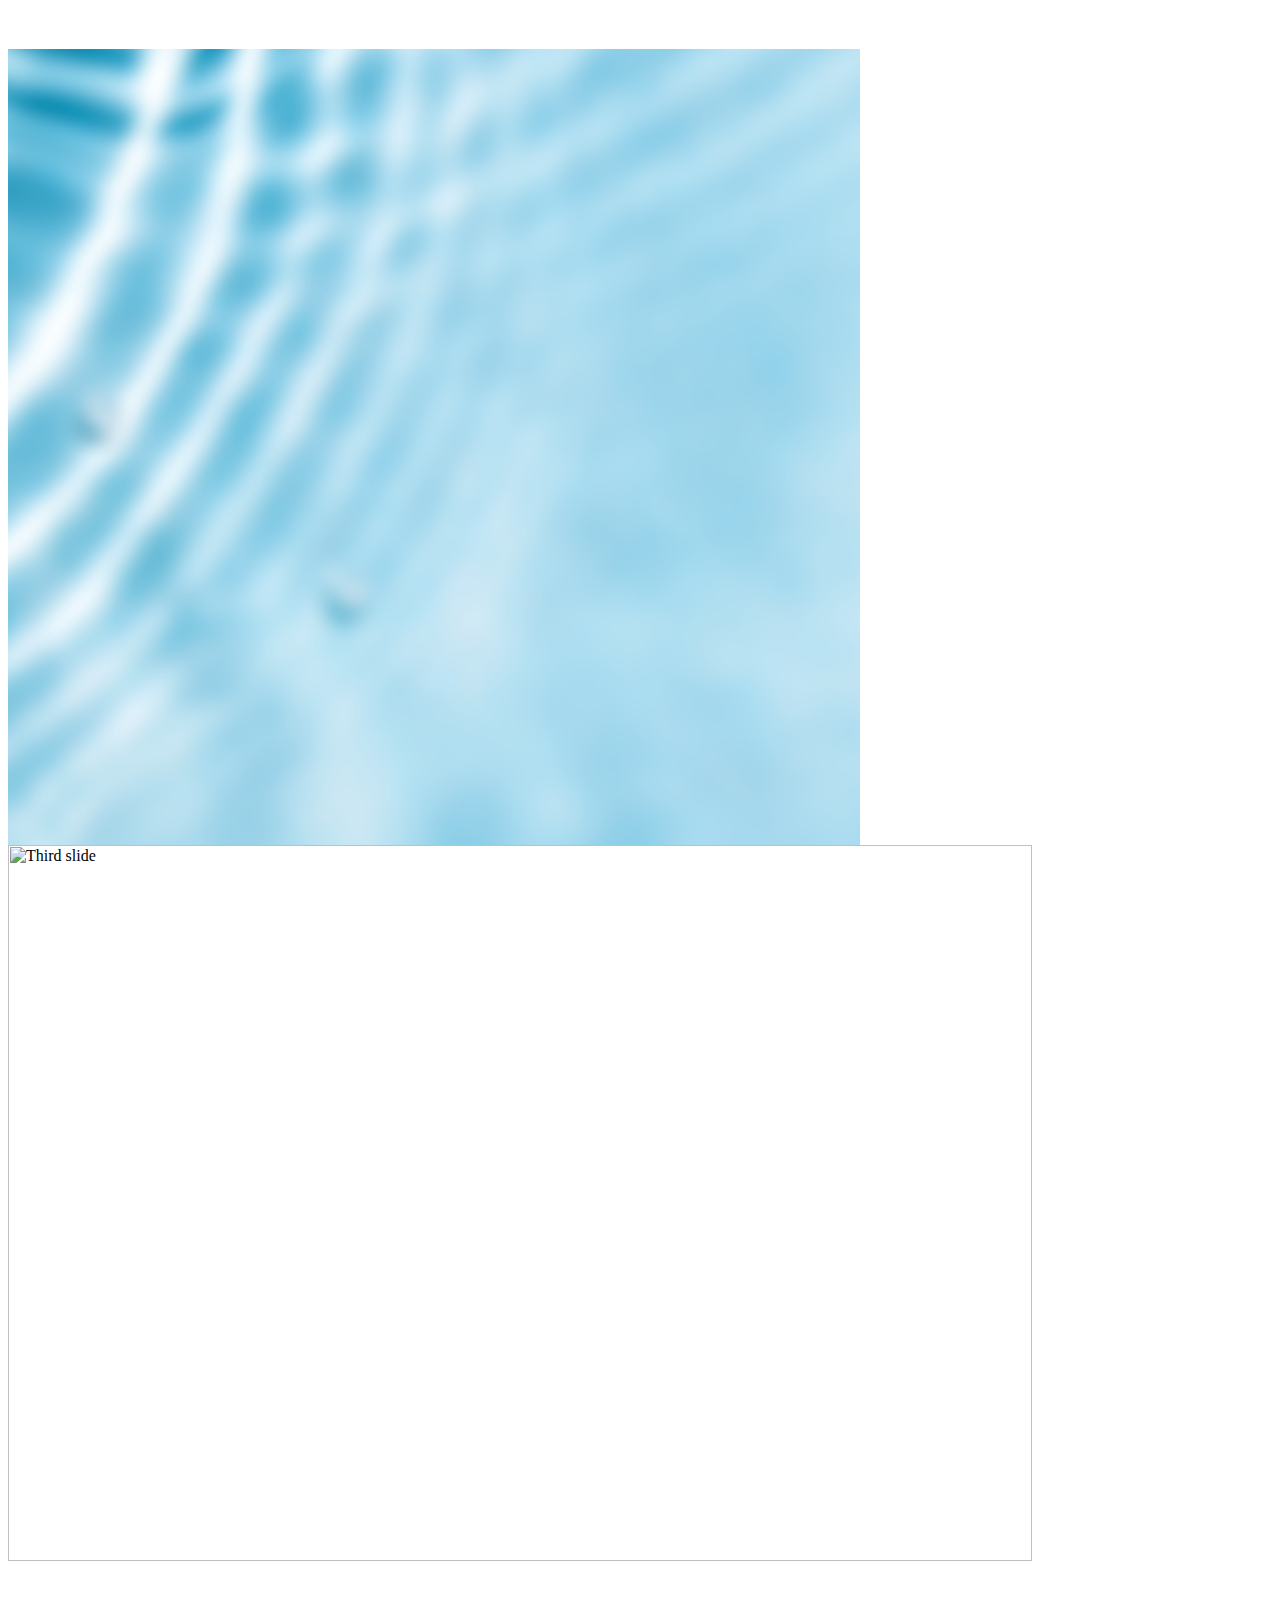
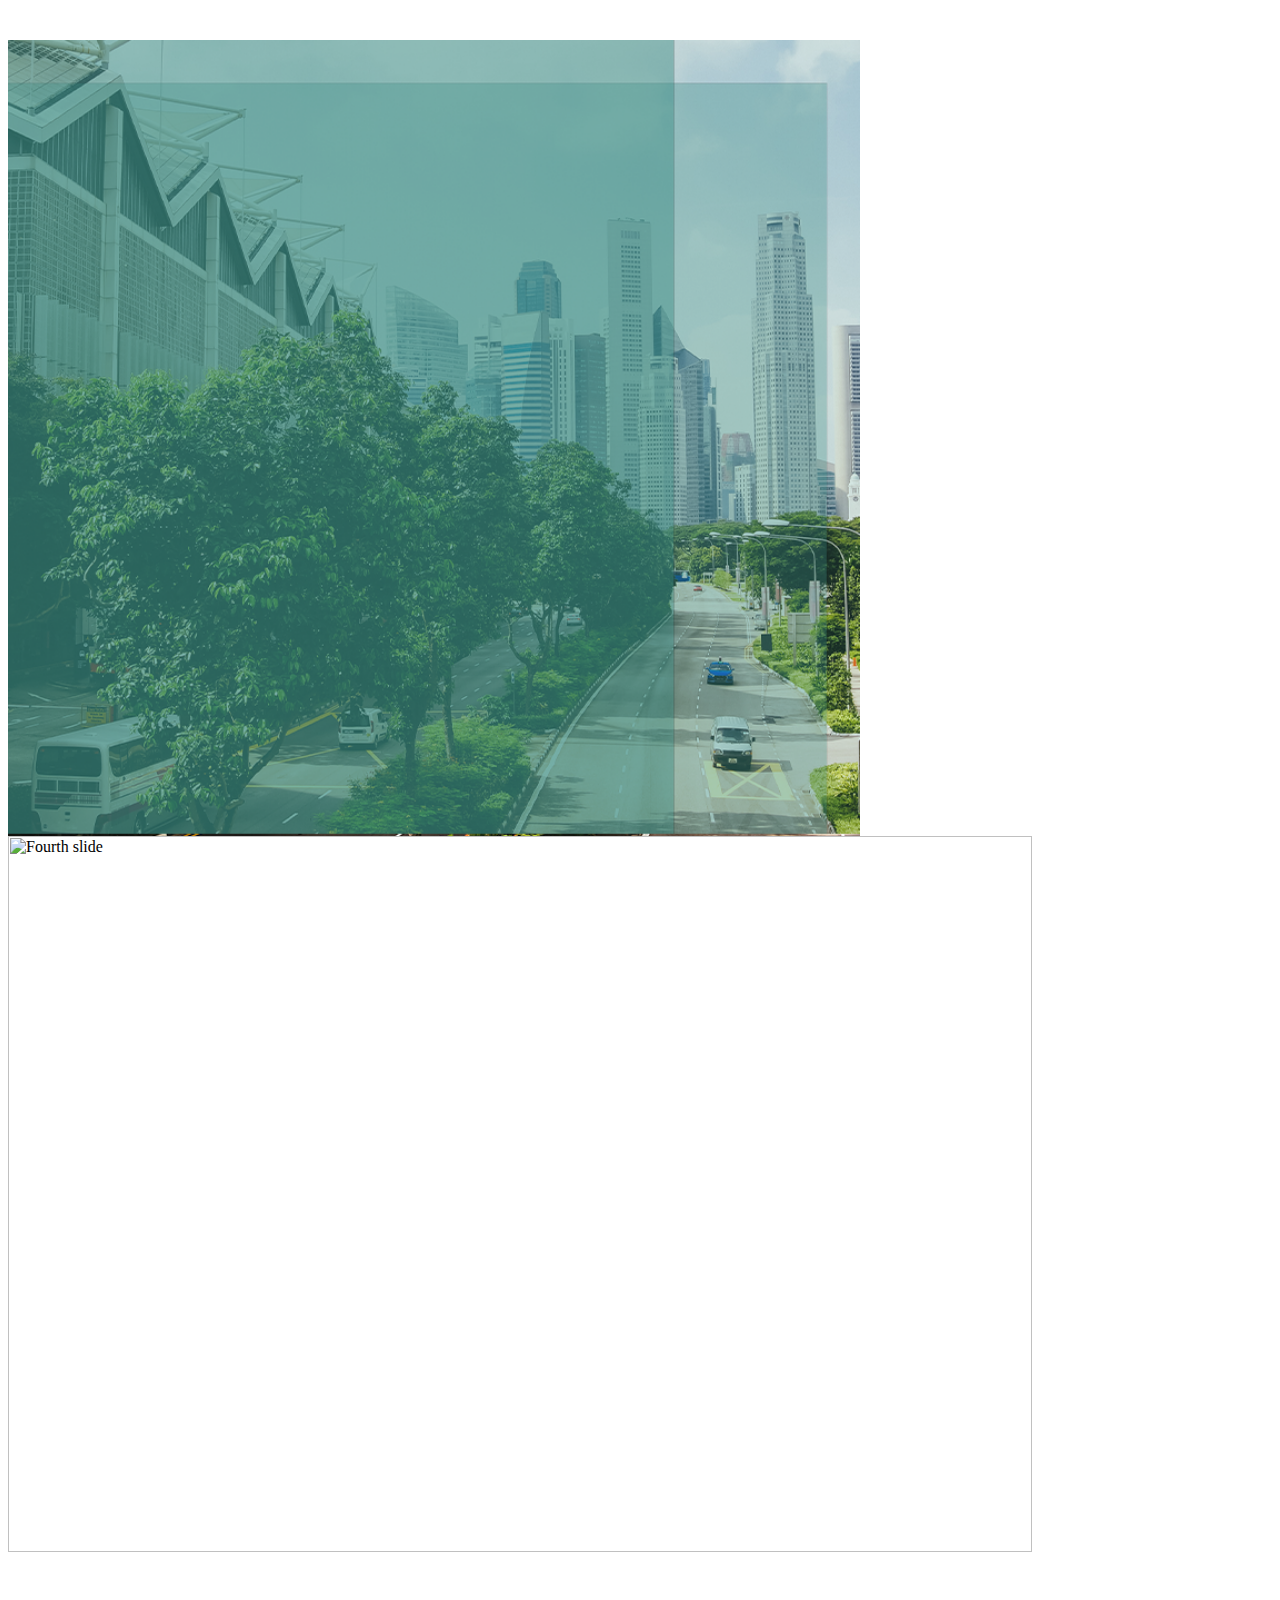
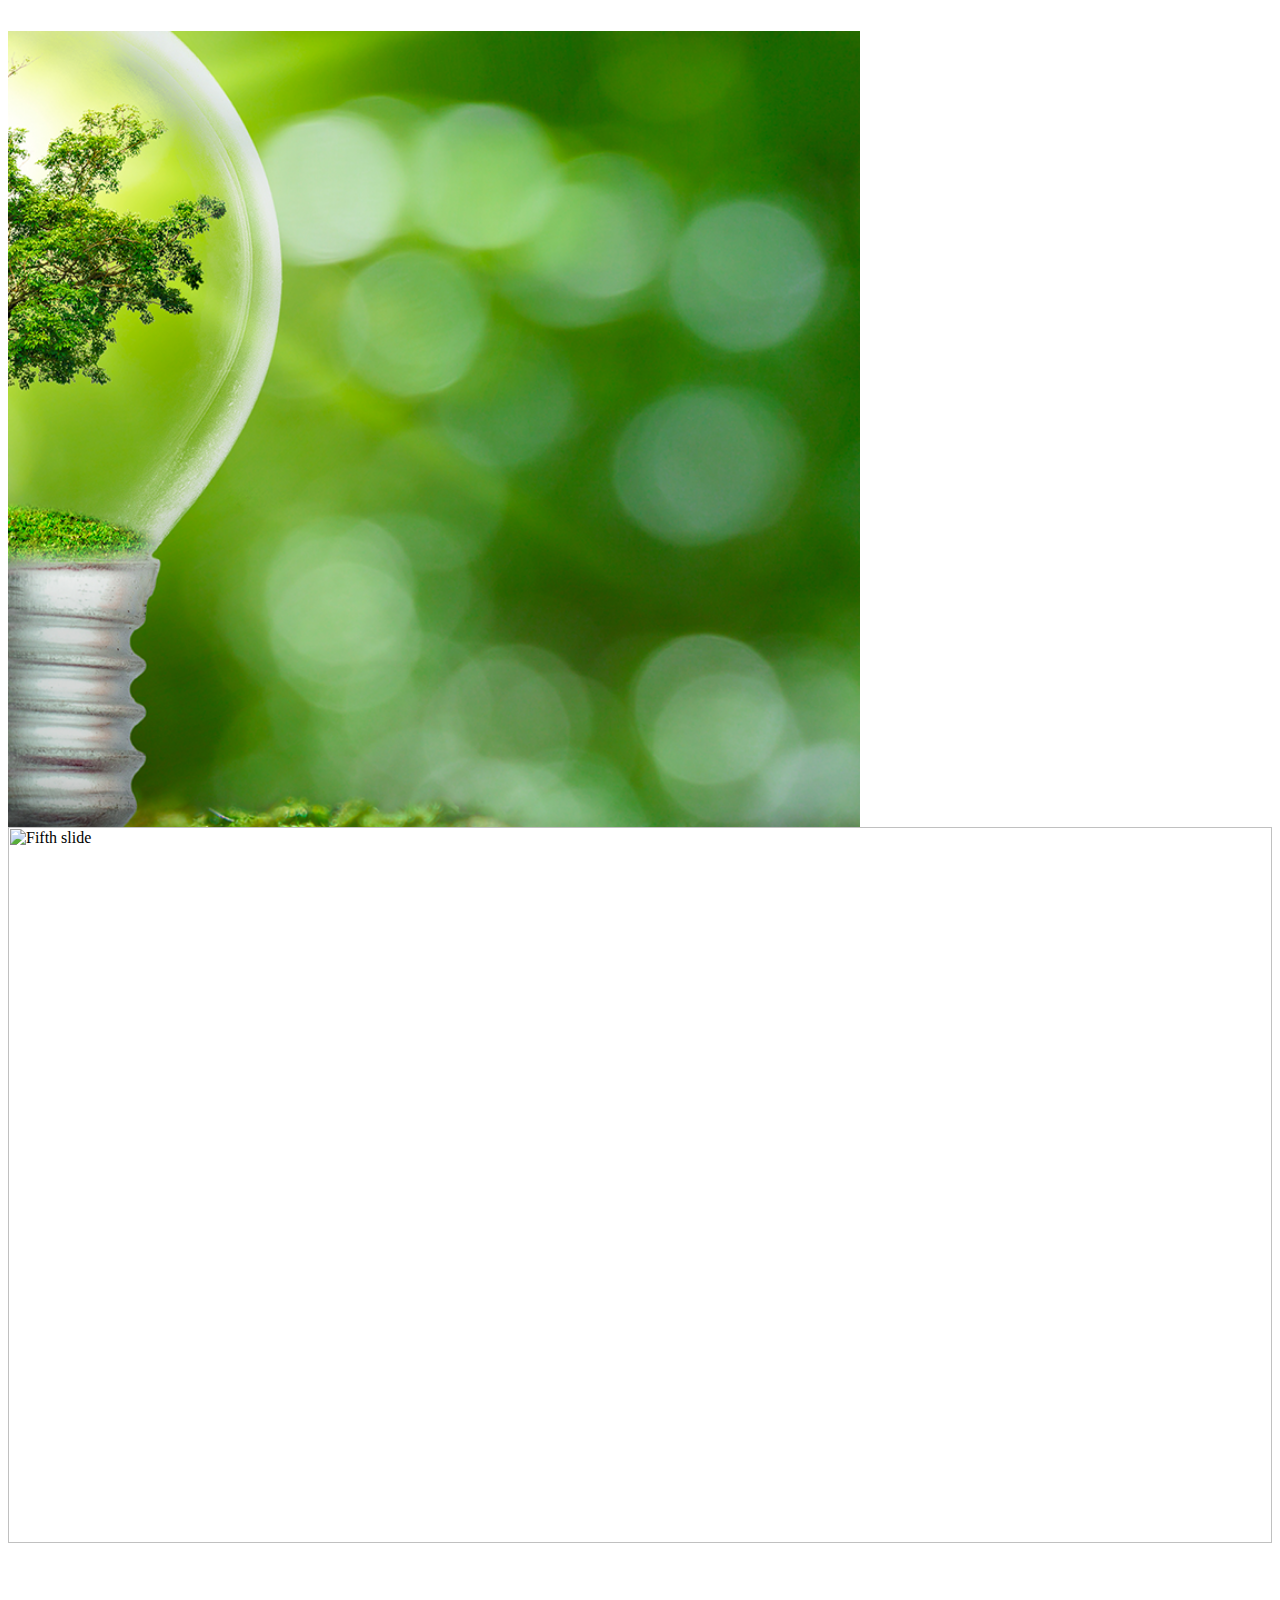
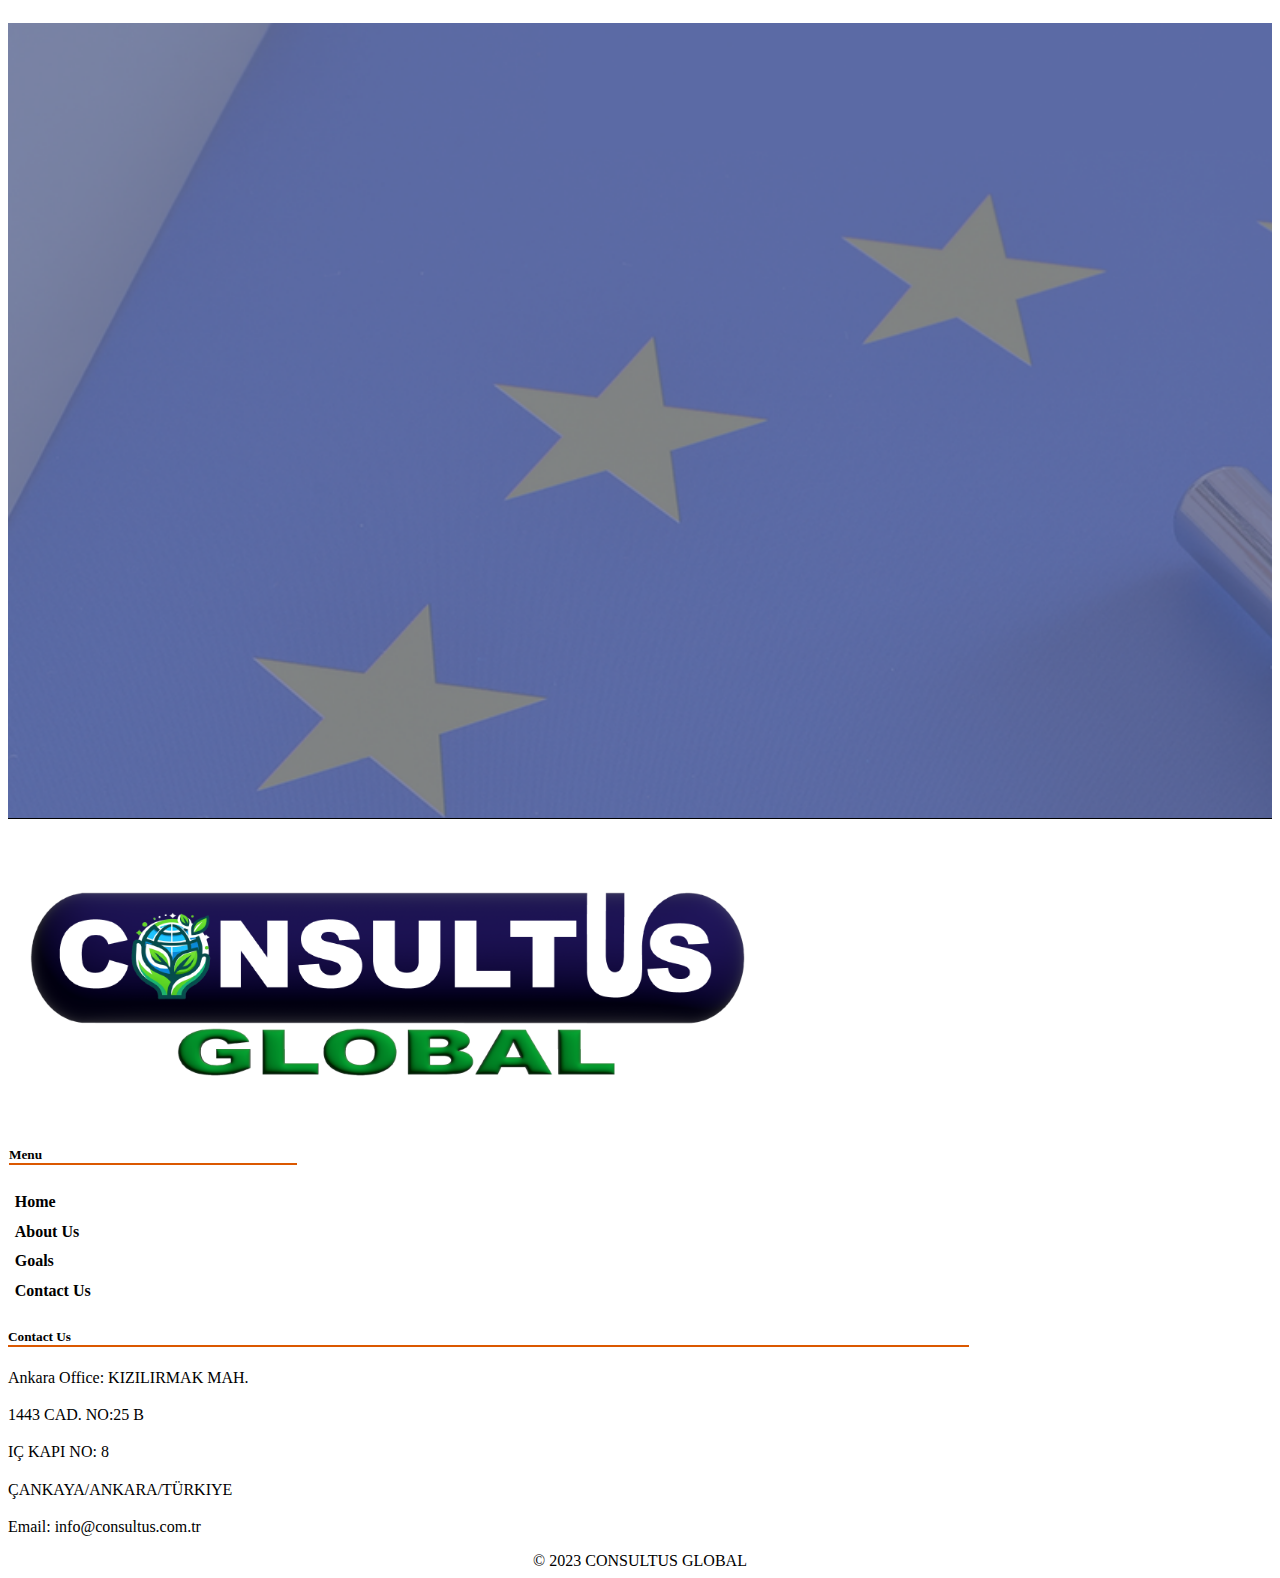
==== commit 81aec735: "building goals page" ====
--- a/index.html
+++ b/index.html
@@ -21,8 +21,6 @@
 </head>
 
 <body>
-    <!-- Bagground Image -->
-    <div class="bg-image"></div>
     <!-- Page -->
     <div class="page">
         <header class="container-fluid">
--- a/assets/css/style.css
+++ b/assets/css/style.css
@@ -40,6 +40,8 @@
   /* Set the width to 100% */
   padding: 1% 0;
   /* Add top and bottom padding */
+  box-shadow: 0 2px 5px rgba(0, 0, 0, 0.5);
+  border-bottom: black 0.1em inset;
 }
 
 /* ConsultUs Logo */
@@ -64,17 +66,16 @@
 .nav-item {
   font-size: 1em;
   color: white;
+  font-weight: 700;
 }
 
 .nav-link:hover {
-  color: white;
-  background-color: #db5800;
+  color: #db5800;
   border-radius: 15px;
 }
 
 .nav-item>.active {
-  background-color: #db5800;
-  color: white !important;
+  color: #db5800 !important;
   border-radius: 15px;
 }
 
@@ -111,8 +112,6 @@
 
 /* Carousel Items */
 
-.carousel-item {}
-
 .carousel-item img {
   height: 90%;
   z-index: -11;
@@ -227,11 +226,29 @@
 }
 
 h5 {
-  border-bottom: 0.2em rgb(9, 150, 39) solid;
-
-}
-
-/* EXPERIENCE */
+  border-bottom: 0.2em #db5800 solid;
+
+}
+
+/* GOALS */
+#goals-h1 {
+  text-align: center;
+  padding: 1%;
+  margin-top: 1%;
+  color: #db5800;
+  font-size: 2em;
+  font-weight: 600;
+  background-color: rgba(255, 255, 255, 0.9);
+  border-radius: 30px;
+
+}
+.accordion {
+  margin: 2%;
+  padding: 2%;
+  background: rgba(255, 255, 255, 0.8);
+  border-radius: 30px;
+  box-shadow: 10px 10px 10px rgba(0, 0, 0, 0.5);
+}
 
 /* PROJECTS */
 .proj-cont {
@@ -241,12 +258,20 @@
 }
 
 /* ABOUT US */
-
-
 .about-content {
-  padding-bottom: 2%;
+  width: 80%;
   margin: 2%;
+  padding: 2%;
+  border: rgb(105, 87, 87) 0.05em outset;
+  border-radius: 30px;
+  box-shadow: 10px 10px 10px rgba(0, 0, 0, 0.5);
   background-color: rgba(255, 255, 255, 0.97);
+}
+
+@media screen and (max-width: 768px) {
+  .about-content {
+    width: 100%;
+  }
 }
 
 .about-content img {
@@ -269,7 +294,7 @@
 }
 
 .about-text p {
-  padding: 5%;
+  padding-top: 1%;
 }
 
 #first-about img {
@@ -278,17 +303,17 @@
 
 #first-about p {
   padding-right: 1%;
-  text-align: right;
+  text-align: left;
 }
 
 #second-about p {
   padding-left: 1%;
-  text-align: left;
+  text-align: right;
 }
 
 #third-about p {
   padding-right: 1%;
-  text-align: right;
+  text-align: left;
 }
 
 #fourth-about p {
@@ -298,25 +323,49 @@
 
 #fifth-about p {
   padding-right: 1%;
-  text-align: right;
+  text-align: left;
 }
 
 #sixth-about p {
   padding-left: 1%;
-  text-align: left;
+  text-align: right;
 }
 
 /* CONTACT US */
 .contact-content {
   padding: 2%;
   margin: 2%;
-  background: rgba(255, 255, 255, 0.8);
+  border-radius: 30px;
   text-align: center;
+}
+
+.addr {
+  padding: 2%;
+  background: rgba(255, 255, 255, 0.97);
+  border-radius: 30px;
+  box-shadow: 10px 10px 10px rgba(0, 0, 0, 0.5);
+}
+
+.contact-email {
+  padding: 2%;
+  background: rgba(255, 255, 255, 0.97);
+  border-radius: 30px;
+  box-shadow: 10px 10px 10px rgba(0, 0, 0, 0.5);
 }
 
 #email {
   font-size: 2em;
   padding: 2%;
+  border-bottom: #db5800 0.2em solid;
+}
+
+#copyright-contact {
+  position: absolute;
+  bottom: 0;
+  width: 100%;
+  display: flex;
+  justify-content: center;
+  background: rgba(255, 255, 255, 0.99);
 }
 
 
@@ -325,7 +374,7 @@
   display: flex;
   justify-content: center;
   align-items: center;
-  background: rgba(255, 255, 255, 0.8);
+  background: rgba(255, 255, 255, 1);
 }
 
 /* Footer */
@@ -334,8 +383,10 @@
   justify-content: space-between;
   align-items: center;
   background: rgba(255, 255, 255, 1);
-  padding: 2%;
-}
+  padding-top: 2%;
+  border-top: rgb(58, 56, 56) 0.1em inset;
+}
+
 
 #footer-logo img {
   max-width: 75%;
@@ -364,6 +415,7 @@
 }
 
 .footer-menu {
+  font-weight: 600;
   color: black;
   display: flex;
   justify-content: flex-start;
